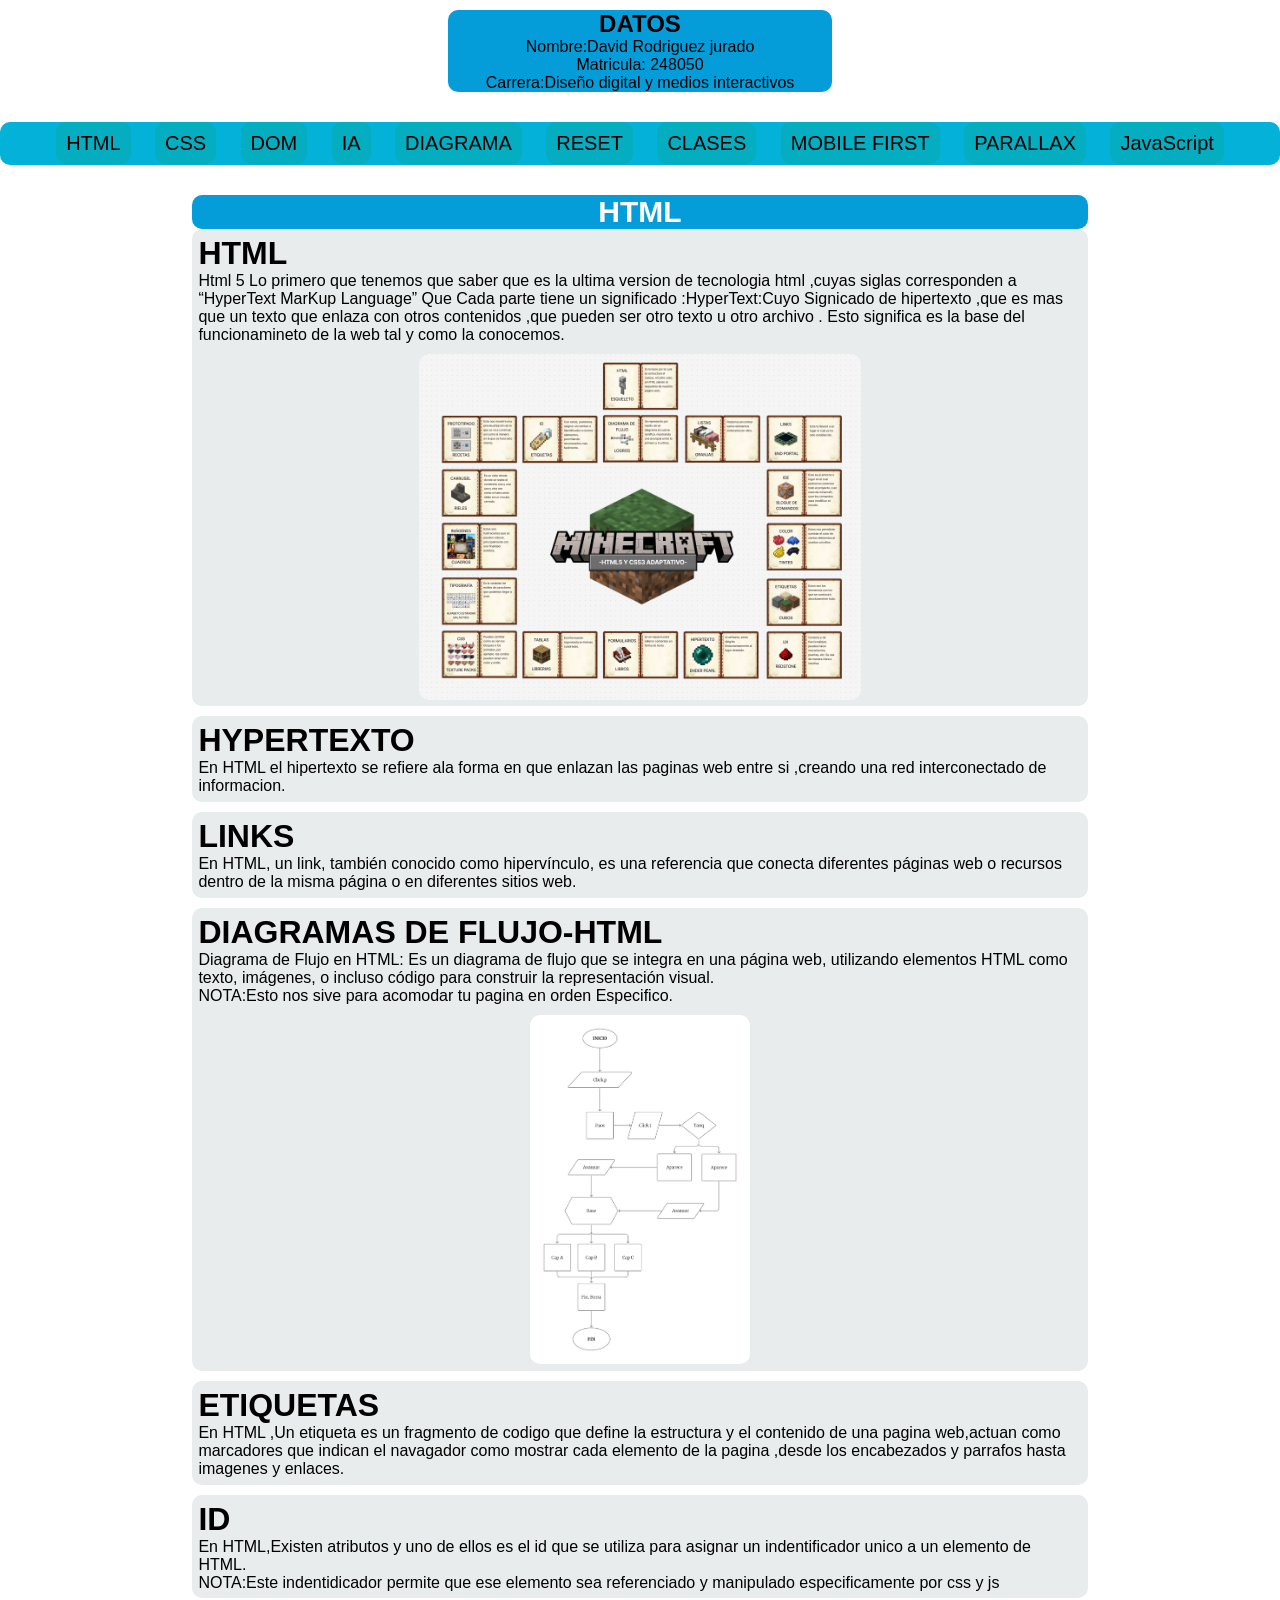
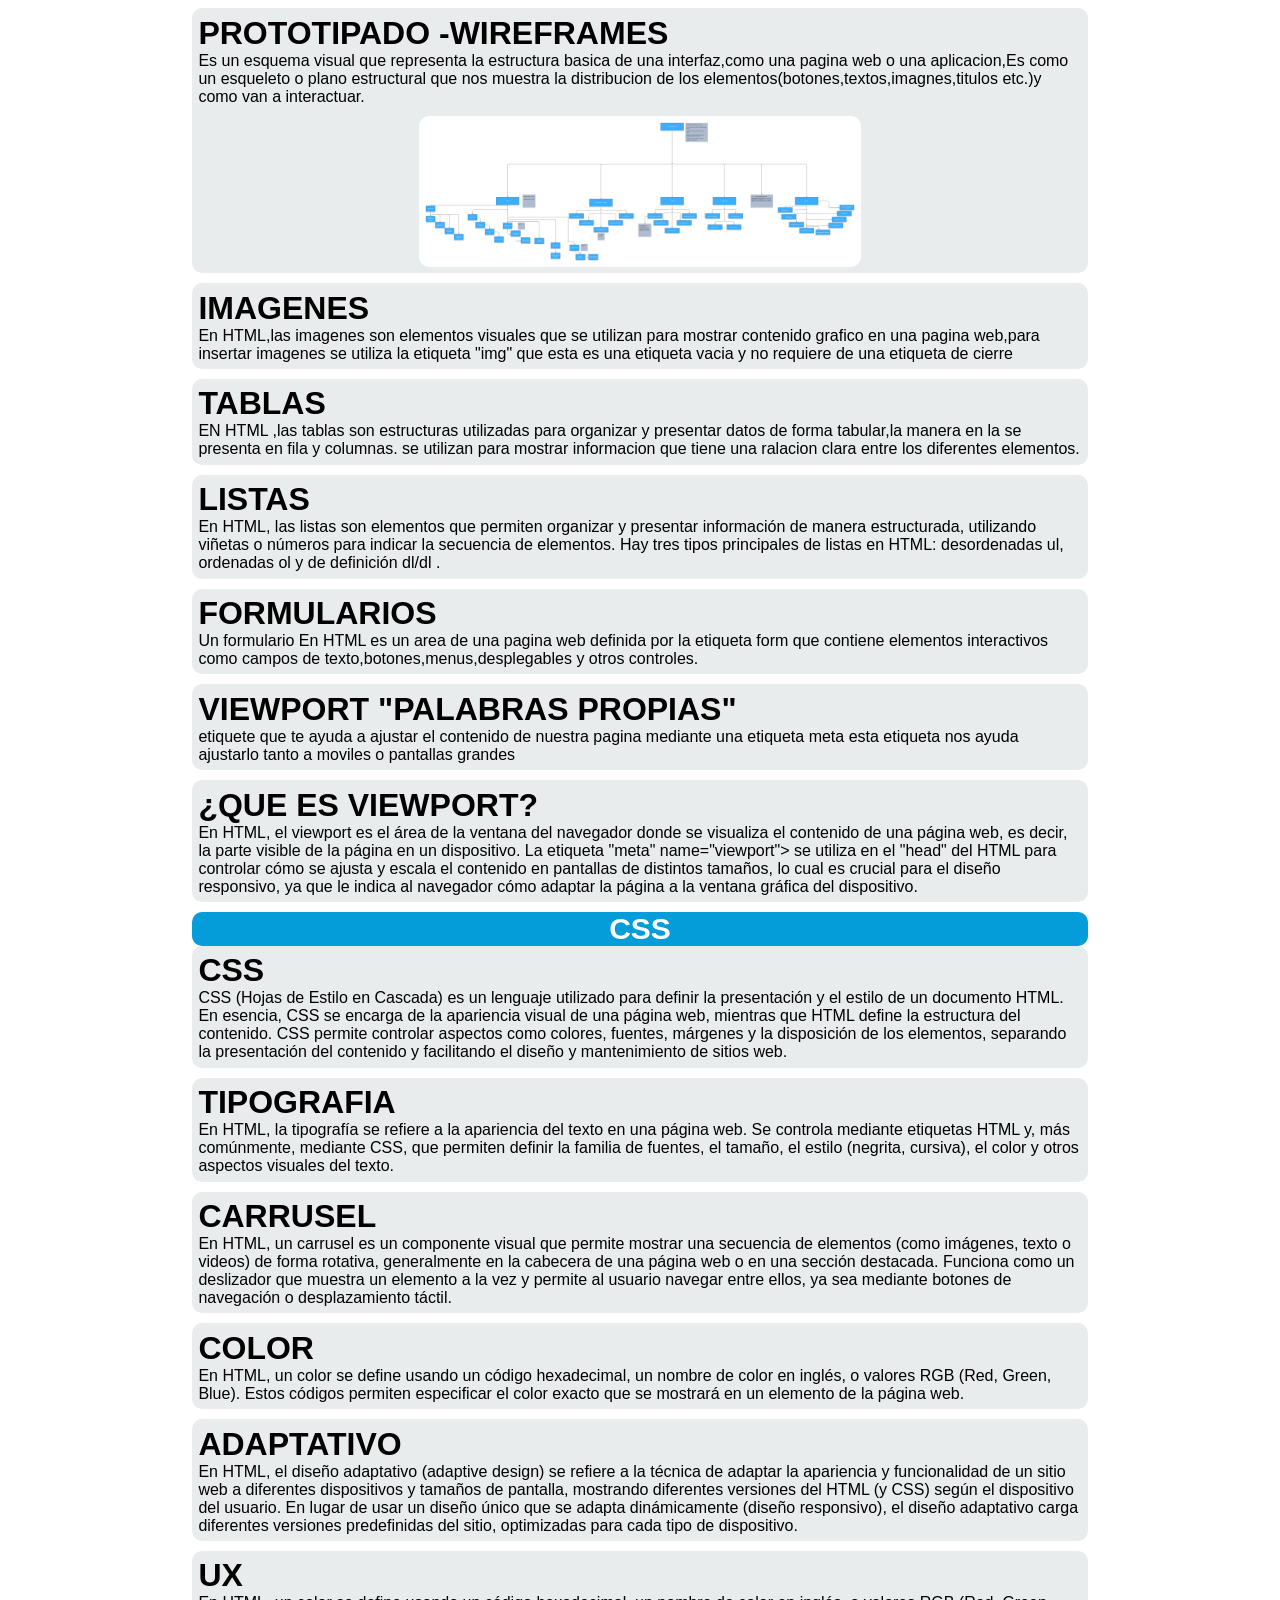
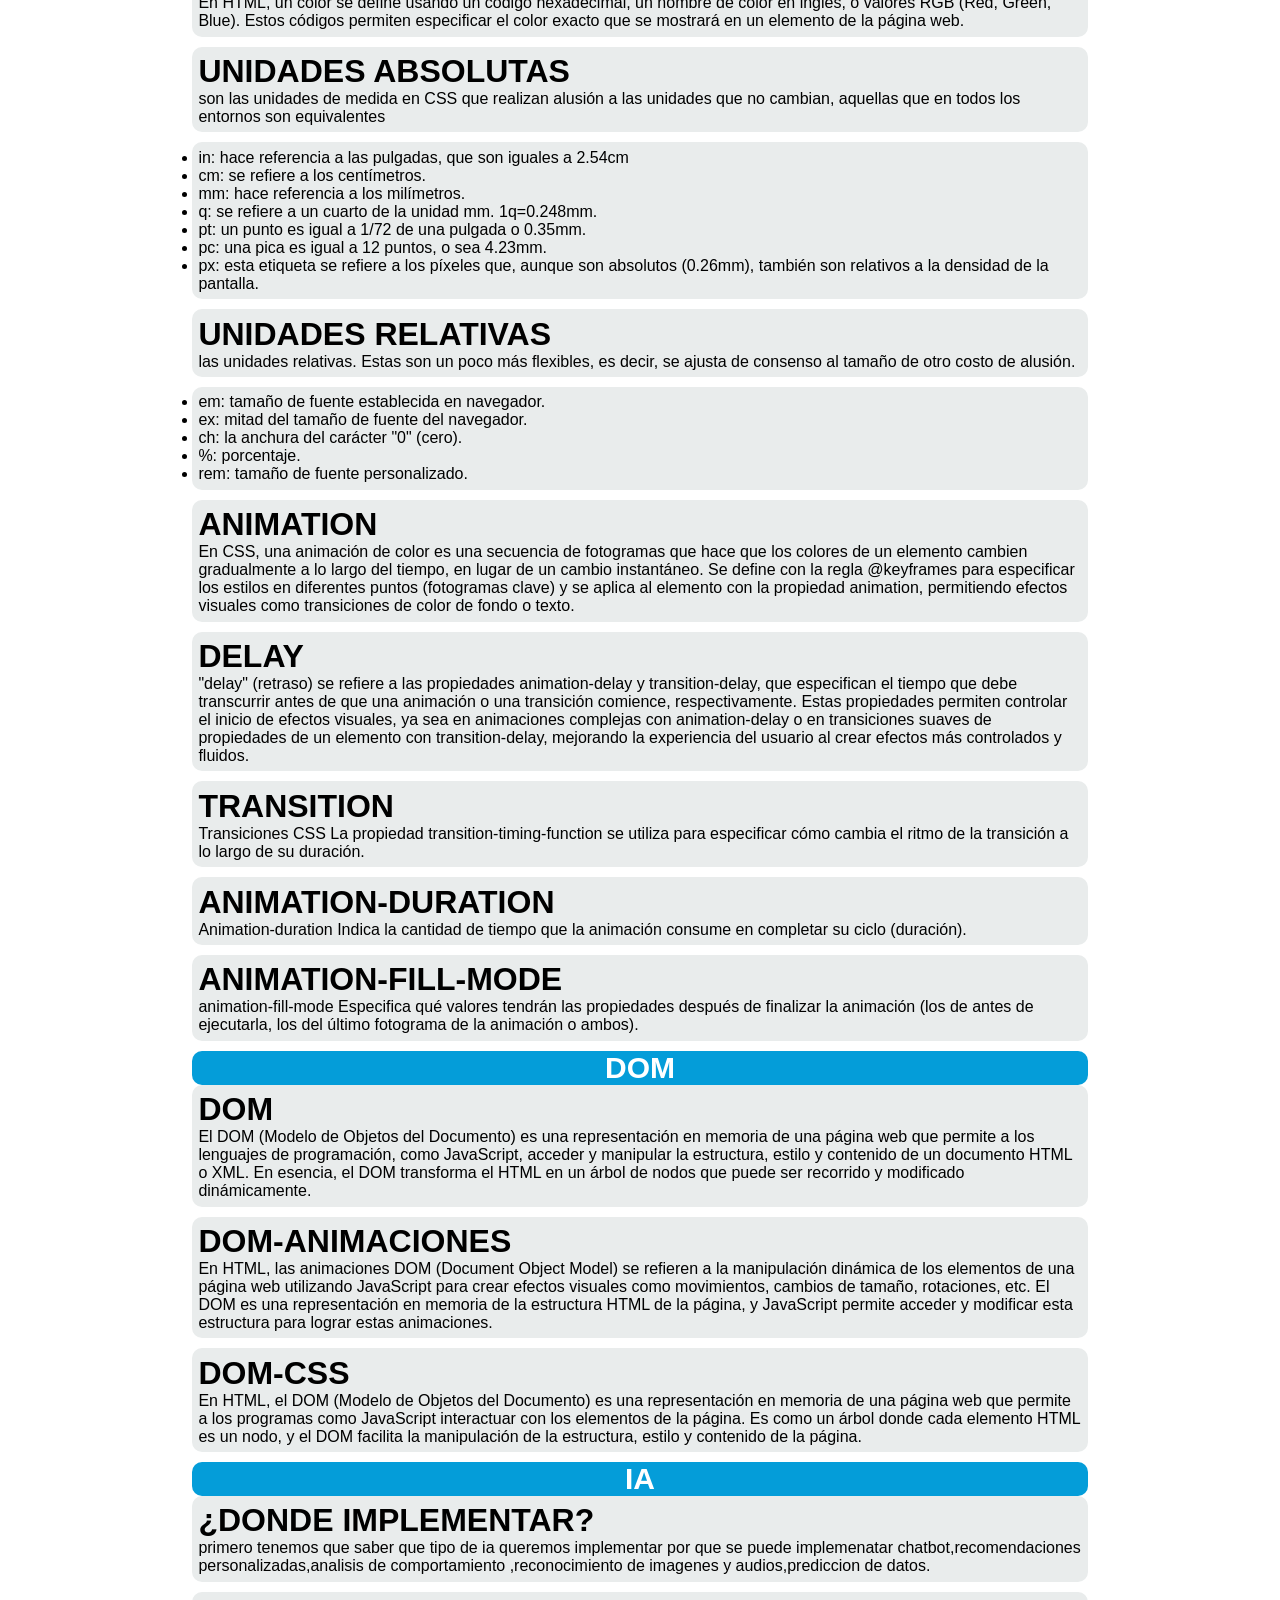
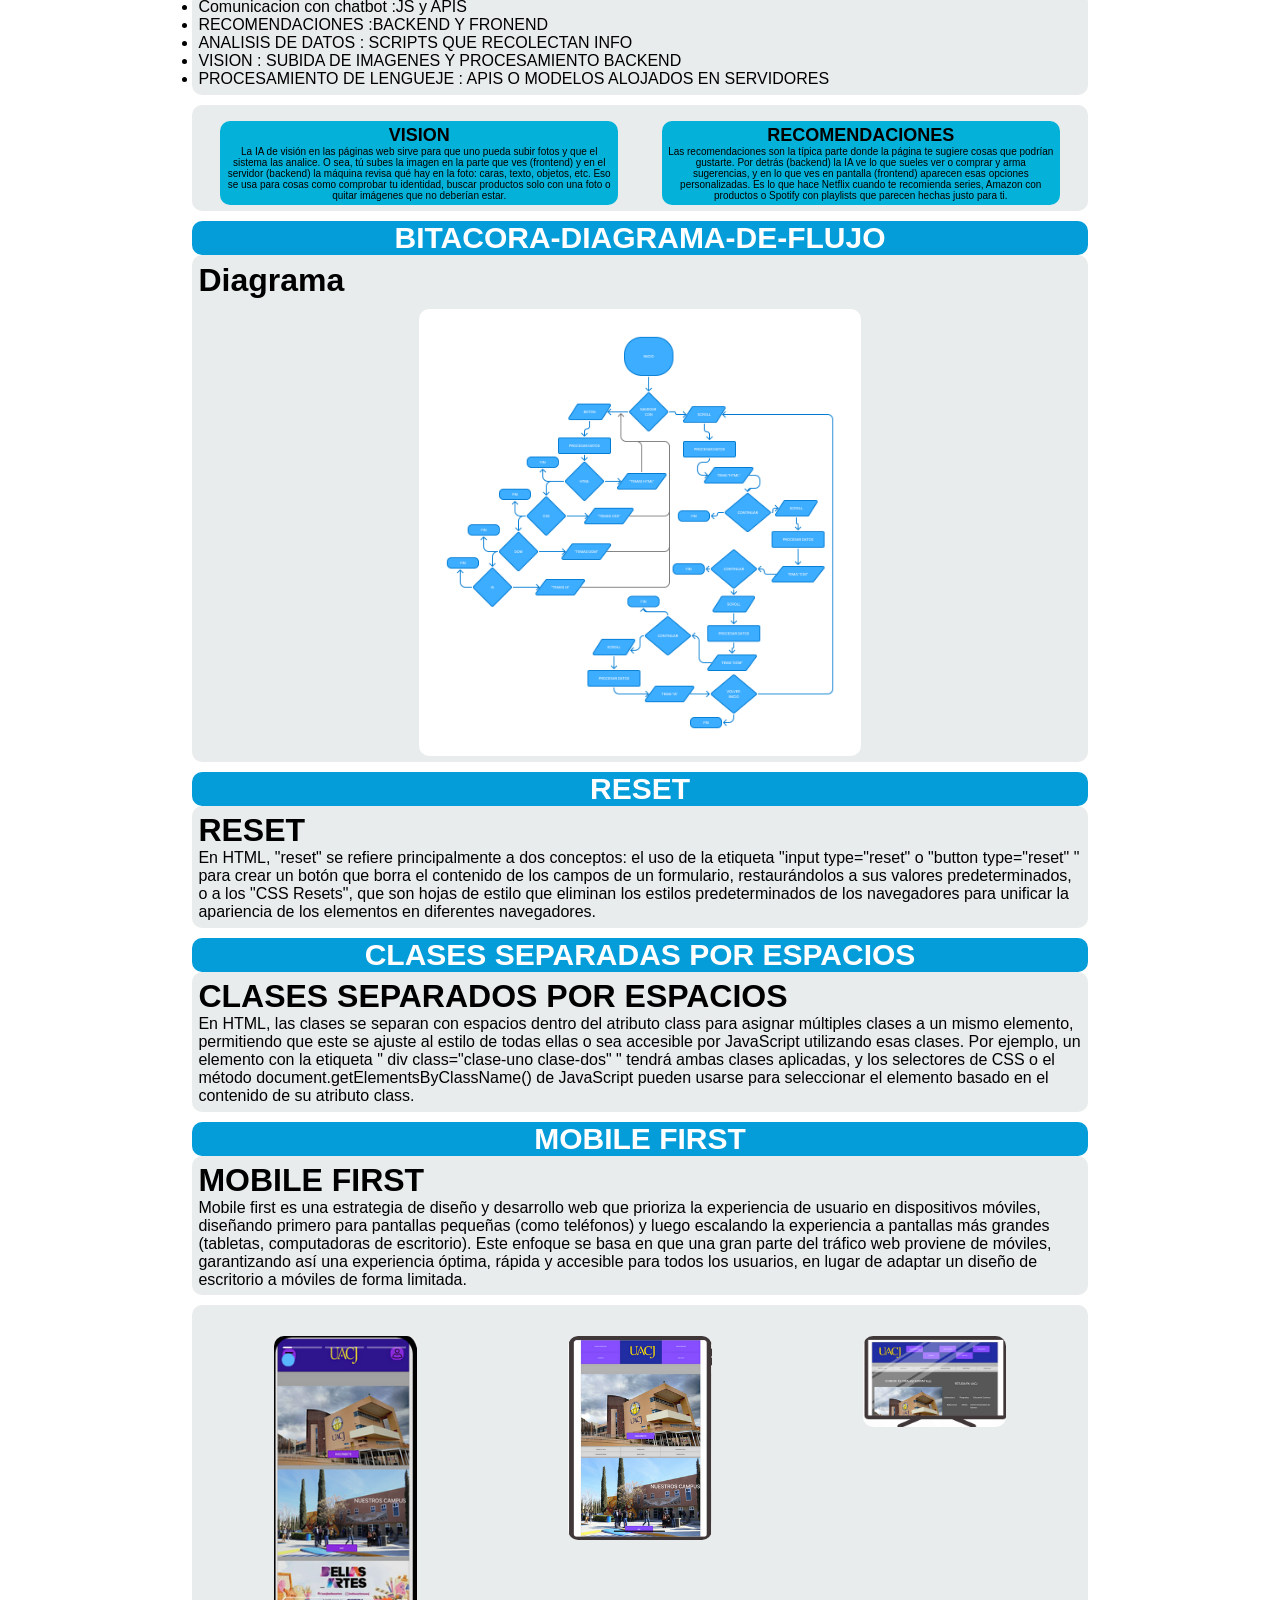
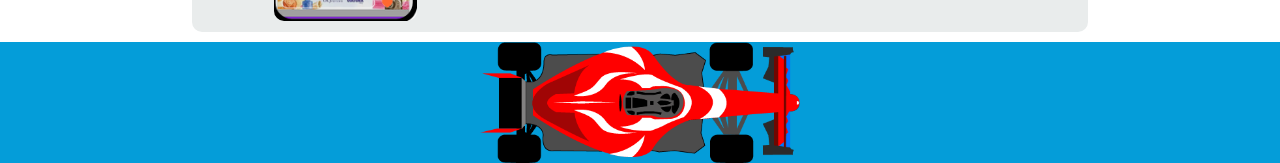
==== index.html @ cb49fbd7 "Update index.html" ====
<!DOCTYPE html>
<html lang="es">
<head>
    <meta charset="UTF-8">
    <meta name="viewport" content="width=device-width, initial-scale=1.0">
    <title>Bitacora-David Rodriguez jurado</title>
    <link rel="stylesheet" href="style.css">
    <link rel="shortcut icon" href="img/f1.ico" type="image/x-icon" >
</head>
<body>
    <header class="contenedor_datos">
        <h2>DATOS</h2>
        <P>Nombre:David Rodriguez jurado </P>
        <p>Matricula: 248050</p>
        <p>Carrera:Diseño digital y medios interactivos</p>
    </header>
    <nav class="menu_stiky">
        <div class="menu">
            <ul>
                <li><a href="#HTML" id="boton">HTML</a></li>
                <li><a href="#CSS"  id="boton">CSS</a></li>
                <li><a href="#DOM"  id="boton">DOM</a></li>
                <li><a href="#IA"   id="boton">IA</a></li>
                <li><a href="#BITA" id="boton">DIAGRAMA</a></li>
                <li><a href="#RESE" id="boton">RESET</a></li>
                <li><a href="#CLAS" id="boton">CLASES</a></li>
                <li><a href="#MOBILE" id="boton">MOBILE FIRST</a></li>
                <li><a href="parallax.html">PARALLAX</a></li>
                <li><a href="java.html">JavaScript</a></li>
                
            </ul>
        </div>
    </nav>

    <div class="contenedor_titulo" id="HTML">
        <h1>HTML</h1>
    </div>

    <div class="contenedor">
        <h1>HTML</h1>
        <P>Html 5 Lo primero que tenemos que saber que es la ultima version de tecnologia html ,cuyas siglas corresponden a “HyperText MarKup Language” Que  Cada parte tiene un significado :HyperText:Cuyo Signicado de hipertexto ,que es mas que un texto que enlaza con otros contenidos ,que pueden ser otro texto u otro archivo .
            Esto significa es la base del funcionamineto de la web tal y como la conocemos.</P>
            <a href="img/recopilacion.png"><img src="img/recopilacion.png" alt="Presentacion de temas recolectados" ></a>
    </div>

    <div class="contenedor">
        <h1>HYPERTEXTO</h1>
        <p>En HTML el hipertexto se refiere ala forma en que enlazan las paginas web entre si ,creando una red interconectado de informacion.</p>
    </div>

    <div class="contenedor">
        <h1>LINKS</h1>
        <p>En HTML, un link, también conocido como hipervínculo, es una referencia que conecta diferentes páginas web o recursos dentro de la misma página o en diferentes sitios web. </p>
    </div>

    <div class="contenedor">
        <h1>DIAGRAMAS DE FLUJO-HTML</h1>
        <p>Diagrama de Flujo en HTML: Es un diagrama de flujo que se integra en una página web, utilizando elementos HTML como texto, imágenes, o incluso código para construir la representación visual. </p>
        <p>NOTA:Esto nos  sive para acomodar tu pagina en orden Especifico.</p>
        <a href="img/Dia_flujo.png"><img src="img/Dia_flujo.png" alt="Diagrama de flujo" class="img1"></a>
    </div>

    <div class="contenedor">
        <h1>ETIQUETAS</h1>
        <p>En HTML ,Un etiqueta es un fragmento de codigo que define la estructura y el contenido de una pagina web,actuan como marcadores que indican el navagador como mostrar cada elemento de la pagina ,desde los encabezados y parrafos hasta imagenes y enlaces.</p>
    </div>

    <div class="contenedor">
        <h1>ID</h1>
        <p>En HTML,Existen atributos y uno de ellos es el id que se utiliza para asignar un indentificador unico a un elemento de HTML.</p>
        <P>NOTA:Este indentidicador permite que ese elemento sea referenciado y manipulado especificamente por css y js</P>
    </div>

    <div class="contenedor">
        <h1>PROTOTIPADO -WIREFRAMES</h1>
        <P>Es un esquema visual que representa la estructura basica de una interfaz,como una pagina web o una aplicacion,Es como un esqueleto o plano estructural que nos muestra la distribucion de los elementos(botones,textos,imagnes,titulos etc.)y como van a interactuar.</P>
        <a href="img/dia_arq.png"><img src="img/dia_arq.png" alt="Diagrama de arquitectura"></a>
    </div>

    <div class="contenedor">
        <h1>IMAGENES</h1>
        <P>En HTML,las imagenes son elementos visuales que se utilizan para mostrar contenido grafico en una pagina web,para insertar imagenes se utiliza la etiqueta "img" que esta es una etiqueta vacia  y no requiere de una etiqueta de cierre</P>
    </div>

    <div class="contenedor">
        <h1>TABLAS</h1>
        <P>EN HTML ,las tablas son estructuras utilizadas para organizar y presentar datos de forma tabular,la manera en la se presenta en fila y columnas.
           se utilizan para mostrar informacion que tiene una ralacion clara entre los diferentes elementos.
        </P>
    </div>

    <div class="contenedor">
        <h1>LISTAS</h1>
        <P>En HTML, las listas son elementos que permiten organizar y presentar información de manera estructurada, utilizando viñetas o números para indicar la secuencia de elementos. Hay tres tipos principales de listas en HTML: desordenadas ul, ordenadas ol y de definición dl/dl .</P>
    </div>

    <div class="contenedor">
        <h1>FORMULARIOS</h1>
        <p>Un formulario En HTML es un area de una pagina web definida por la etiqueta form que contiene  elementos interactivos como campos de texto,botones,menus,desplegables y otros controles.</p>
    </div>
        
    <div class="contenedor">
        <h1>VIEWPORT "PALABRAS PROPIAS"</h1>
        <p>etiquete que te ayuda a ajustar el contenido de nuestra pagina mediante una etiqueta meta  esta etiqueta nos ayuda ajustarlo tanto a moviles o pantallas grandes  </p>
    </div>

    <div class="contenedor">
        <h1>¿QUE ES VIEWPORT?</h1> 
        <p>En HTML, el viewport es el área de la ventana del navegador donde se visualiza el contenido de una página web, es decir, la parte visible de la página en un dispositivo. La etiqueta "meta" name="viewport"> se utiliza en el "head" del HTML para controlar cómo se ajusta y escala el contenido en pantallas de distintos tamaños, lo cual es crucial para el diseño responsivo, ya que le indica al navegador cómo adaptar la página a la ventana gráfica del dispositivo. </p>
    </div>

    <div class="contenedor_titulo" id="CSS">
        <h1>CSS</h1>
    </div>

    <div class="contenedor">
        <h1>CSS</h1>
        <p>CSS (Hojas de Estilo en Cascada) es un lenguaje utilizado para definir la presentación y el estilo de un documento HTML. En esencia, CSS se encarga de la apariencia visual de una página web, mientras que HTML define la estructura del contenido. CSS permite controlar aspectos como colores, fuentes, márgenes y la disposición de los elementos, separando la presentación del contenido y facilitando el diseño y mantenimiento de sitios web.</p>
    </div>

    <div class="contenedor">
        <h1>TIPOGRAFIA</h1>
        <p>En HTML, la tipografía se refiere a la apariencia del texto en una página web. Se controla mediante etiquetas HTML y, más comúnmente, mediante CSS, que permiten definir la familia de fuentes, el tamaño, el estilo (negrita, cursiva), el color y otros aspectos visuales del texto. </p>
    </div>

    <div class="contenedor">
        <h1>CARRUSEL</h1>
        <p>En HTML, un carrusel es un componente visual que permite mostrar una secuencia de elementos (como imágenes, texto o videos) de forma rotativa, generalmente en la cabecera de una página web o en una sección destacada. Funciona como un deslizador que muestra un elemento a la vez y permite al usuario navegar entre ellos, ya sea mediante botones de navegación o desplazamiento táctil. </p>
    </div>

    <div class="contenedor">
        <h1>COLOR</h1>
        <P>En HTML, un color se define usando un código hexadecimal, un nombre de color en inglés, o valores RGB (Red, Green, Blue). Estos códigos permiten especificar el color exacto que se mostrará en un elemento de la página web. </P>
    </div>
    
    <div class="contenedor">
        <h1>ADAPTATIVO</h1>
        <p>En HTML, el diseño adaptativo (adaptive design) se refiere a la técnica de adaptar la apariencia y funcionalidad de un sitio web a diferentes dispositivos y tamaños de pantalla, mostrando diferentes versiones del HTML (y CSS) según el dispositivo del usuario. En lugar de usar un diseño único que se adapta dinámicamente (diseño responsivo), el diseño adaptativo carga diferentes versiones predefinidas del sitio, optimizadas para cada tipo de dispositivo. </p>
    </div>

    <div class="contenedor">
        <h1>UX</h1>
        <P>En HTML, un color se define usando un código hexadecimal, un nombre de color en inglés, o valores RGB (Red, Green, Blue). Estos códigos permiten especificar el color exacto que se mostrará en un elemento de la página web.</P> 
    </div>


        <div class="contenedor">
        <h1>UNIDADES ABSOLUTAS</h1>
        <P>son las unidades de medida en CSS que realizan alusión a las unidades que no cambian, aquellas que en todos los entornos son equivalentes</P>
    </div>
        <div class="contenedor">
        <ul class="">
            <li>in: hace referencia a las pulgadas, que son iguales a 2.54cm</li>
            <li>cm: se refiere a los centímetros.</li>
            <li>mm: hace referencia a los milímetros.</li>
            <li>q: se refiere a un cuarto de la unidad mm. 1q=0.248mm.</li>
            <li>pt: un punto es igual a 1/72 de una pulgada o 0.35mm.</li>
            <li>pc: una pica es igual a 12 puntos, o sea 4.23mm.</li>
            <li>px: esta etiqueta se refiere a los píxeles que, aunque son absolutos (0.26mm), también son relativos a la densidad de la pantalla.</li>

        </ul>
    </div>

        <div class="contenedor">
        <h1>UNIDADES RELATIVAS</h1>
        <P>las unidades relativas. Estas son un poco más flexibles, es decir, se ajusta de consenso al tamaño de otro costo de alusión.</P>
    </div>
        <div class="contenedor">
        <ul class="">
            <li>em: tamaño de fuente establecida en navegador.</li>
            <li>ex: mitad del tamaño de fuente del navegador.</li>
            <li>ch: la anchura del carácter "0" (cero).</li>
            <li>%: porcentaje.</li>
            <li>rem: tamaño de fuente personalizado.</li>
        </ul>
    </div>

    <div class="contenedor">
        <h1>ANIMATION</h1>
        <P>En CSS, una animación de color es una secuencia de fotogramas que hace que los colores de un elemento cambien gradualmente a lo largo del tiempo, en lugar de un cambio instantáneo. Se define con la regla @keyframes para especificar los estilos en diferentes puntos (fotogramas clave) y se aplica al elemento con la propiedad animation, permitiendo efectos visuales como transiciones de color de fondo o texto. </P>
    </div>
    <div class="contenedor">
        <h1>DELAY</h1>
        <P>"delay" (retraso) se refiere a las propiedades animation-delay y transition-delay, que especifican el tiempo que debe transcurrir antes de que una animación o una transición comience, respectivamente. Estas propiedades permiten controlar el inicio de efectos visuales, ya sea en animaciones complejas con animation-delay o en transiciones suaves de propiedades de un elemento con transition-delay, mejorando la experiencia del usuario al crear efectos más controlados y fluidos.</P>
    </div>

    <div class="contenedor">
        <h1>TRANSITION</h1>
        <P>Transiciones CSS La propiedad transition-timing-function se utiliza para especificar cómo cambia el ritmo de la transición a lo largo de su duración.</P>
    </div>



    <div class="contenedor">
        <h1>ANIMATION-DURATION</h1>
        <P> Animation-duration Indica la cantidad de tiempo que la animación consume en completar su ciclo (duración).</P>
    </div>



    <div class="contenedor">
        <h1>ANIMATION-FILL-MODE</h1>
        <P>animation-fill-mode Especifica qué valores tendrán las propiedades después de finalizar la animación (los de antes de ejecutarla, los del último fotograma de la animación o ambos).</P>
    </div>



    <div class="contenedor_titulo" id="DOM">
        <h1>DOM</h1>
    </div>
    <div class="contenedor">
        <h1>DOM</h1>
        <p>El DOM (Modelo de Objetos del Documento) es una representación en memoria de una página web que permite a los lenguajes de programación, como JavaScript, acceder y manipular la estructura, estilo y contenido de un documento HTML o XML. En esencia, el DOM transforma el HTML en un árbol de nodos que puede ser recorrido y modificado dinámicamente. </p>
    </div>
    <div class="contenedor">
        <h1>DOM-ANIMACIONES</h1>
        <P>En HTML, las animaciones DOM (Document Object Model) se refieren a la manipulación dinámica de los elementos de una página web utilizando JavaScript para crear efectos visuales como movimientos, cambios de tamaño, rotaciones, etc. El DOM es una representación en memoria de la estructura HTML de la página, y JavaScript permite acceder y modificar esta estructura para lograr estas animaciones. </P>
    </div>

    <div class="contenedor">
        <h1>DOM-CSS</h1>
        <p>En HTML, el DOM (Modelo de Objetos del Documento) es una representación en memoria de una página web que permite a los programas como JavaScript interactuar con los elementos de la página. Es como un árbol donde cada elemento HTML es un nodo, y el DOM facilita la manipulación de la estructura, estilo y contenido de la página. </p>
    </div>



    <div class="contenedor_titulo" id="IA">
        <h1>IA</h1>
    </div>
    <div class="contenedor">
        <h1>¿DONDE IMPLEMENTAR?</h1>
        <p>primero tenemos que saber que tipo de ia queremos implementar por que se puede implemenatar chatbot,recomendaciones personalizadas,analisis de comportamiento ,reconocimiento de imagenes y audios,prediccion de datos. </p>
    </div>
    <div class="contenedor">
        <ul class="">
            <li>Comunicacion con chatbot :JS y APIS</li>
            <li>RECOMENDACIONES :BACKEND Y FRONEND</li>
            <li>ANALISIS DE DATOS : SCRIPTS QUE RECOLECTAN INFO</li>
            <li>VISION : SUBIDA DE IMAGENES Y PROCESAMIENTO BACKEND</li>
            <li>PROCESAMIENTO DE LENGUEJE : APIS O MODELOS ALOJADOS EN SERVIDORES</li>

        </ul>
    </div>


    <div class="contenedor_sec">
        <div class="minicontenedores">
            <h1>VISION</h1>
            <P>La IA de visión en las páginas web sirve para que uno pueda subir fotos y que el sistema las analice. O sea, tú subes la imagen en la parte que ves (frontend) y en el servidor (backend) la máquina revisa qué hay en la foto: caras, texto, objetos, etc. Eso se usa para cosas como comprobar tu identidad, buscar productos solo con una foto o quitar imágenes que no deberían estar.</P>

        </div>
        <div class="minicontenedores">
            <h1>RECOMENDACIONES</h1>
            <P>Las recomendaciones son la típica parte donde la página te sugiere cosas que podrían gustarte. Por detrás (backend) la IA ve lo que sueles ver o comprar y arma sugerencias, y en lo que ves en pantalla (frontend) aparecen esas opciones personalizadas. Es lo que hace Netflix cuando te recomienda series, Amazon con productos o Spotify con playlists que parecen hechas justo para ti.</P>
        </div>
    </div>


    <div class="contenedor_titulo" id="BITA">
        <h1>BITACORA-DIAGRAMA-DE-FLUJO</h1>
    </div>
    <div class="contenedor">
        <h1>Diagrama</h1>
        <a href="img/Dia_bita.png"><img src="img/Dia_bita.png" alt="Diagrama de flujo de la bitacora"></a>
    </div>



    <div class="contenedor_titulo" id="RESE">
        <h1>RESET</h1>
    </div>
    <div class="contenedor">
        <h1>RESET</h1>
        <p>En HTML, "reset" se refiere principalmente a dos conceptos: el uso de la etiqueta "input type="reset" o "button type="reset" " para crear un botón que borra el contenido de los campos de un formulario, restaurándolos a sus valores predeterminados, o a los "CSS Resets", que son hojas de estilo que eliminan los estilos predeterminados de los navegadores para unificar la apariencia de los elementos en diferentes navegadores.</p>
    </div>


    <div class="contenedor_titulo" id="CLAS">
        <h1>CLASES SEPARADAS POR ESPACIOS</h1>
    </div>
    <div class="contenedor">
        <h1>CLASES SEPARADOS POR ESPACIOS</h1>
        <P>En HTML, las clases se separan con espacios dentro del atributo class para asignar múltiples clases a un mismo elemento, permitiendo que este se ajuste al estilo de todas ellas o sea accesible por JavaScript utilizando esas clases. Por ejemplo, un elemento con la etiqueta " div class="clase-uno clase-dos" " tendrá ambas clases aplicadas, y los selectores de CSS o el método document.getElementsByClassName() de JavaScript pueden usarse para seleccionar el elemento basado en el contenido de su atributo class.</P>    
    </div>


    <div class="contenedor_titulo" id="MOBILE">
        <h1>MOBILE FIRST</h1>
    </div>
    <div class="contenedor">
        <h1>MOBILE FIRST</h1>
        <p>Mobile first es una estrategia de diseño y desarrollo web que prioriza la experiencia de usuario en dispositivos móviles, diseñando primero para pantallas pequeñas (como teléfonos) y luego escalando la experiencia a pantallas más grandes (tabletas, computadoras de escritorio). Este enfoque se basa en que una gran parte del tráfico web proviene de móviles, garantizando así una experiencia óptima, rápida y accesible para todos los usuarios, en lugar de adaptar un diseño de escritorio a móviles de forma limitada. 
</p>   
    </div>

        <div class="contenedor_sec">
        <div class="minicontenedores2">
            <img src="img/mockupcel.png" alt="mockup de la pagina en celular" id="img1">
        </div>

        <div class="minicontenedores2">
            <img src="img/mockuptabl.png" alt="mockup de la pagina en celular" id="img1">
        </div>

        <div class="minicontenedores2">
            <img src="img/mockupcom.png" alt="mockup de la pagina en celular" id="img1">
        </div>
    </div>



</body>


<footer>
    <img src="img/f1logo.png" alt="" class="img1">
</footer>
</html>
---- style.css ----
*{
            font-family: Arial, Helvetica, sans-serif;
            margin: 0;
            padding: 0;
            box-sizing: border-box;
        }
 
        @property --barras {
            syntax: "<color>";
            inherits: true;
            initial-value: #049DD9;
        }
        @property --barras_secundarias {
            syntax: "<color>";
            inherits: true;
            initial-value: #04B2D9;
        }
        @property --botones {
            syntax: "<color>";
            inherits: true;
            initial-value: #04ADBF;
        }
        @property --botones_secundarias {
            syntax: "<color>";
            inherits: true;
            initial-value: #8C7503;
        }
        /*************CELULAR****************/
        @media (min-width:448px) {
        .contenedor_datos{
            width:90%;
            height: 20%;
            background-color:var(--barras);
            margin-left: auto;
            margin-right: auto;
            border-radius: 10px;
            text-align: center;        
        }
                .menu_stiky{
            position: sticky;
            top: 0;
            z-index: 1;
        }
        .menu{
           
            width: 100%;
            height: auto;
            background-color: var(--barras_secundarias);
            overflow: hidden;
            border-radius: 10px;
            top: 0;
            align-items: center;
            margin-top: 10px;
            margin-bottom: 10px;

           
        }
        .menu ul{
            padding: 0px;
            list-style: none;
            padding: 0;
            justify-content: center;
            text-align: center;
            margin: 10px;
        }
        .menu ul li{
                   
            display:inline-table;
            margin: 1%;
           
        }
        .menu a{
            text-decoration: none;
            color:black ;
            font-size:auto;
            border-radius: 10px;
            background-color: var(--botones);
            transition: background-color 0.5s;
            padding: 5px;
           
        }
        .menu  a:hover{
            width: 140px;
            background-color: var(--botones_secundarias);
            color: wheat;
        }        
       
        .contenedor_titulo{
            width: 70%;
            height: 80%;
            background-color: var(--barras);
            margin-left: auto;
            margin-right: auto;
            color:white;
            text-align: center;
            border-radius: 10px;
            font-size: 15px;
           
        }
        .contenedor{
            width: 70%;
            height: 80%;
            background-color: rgb(233, 236, 236);
            display: block;
            margin-left: auto;
            margin-right: auto;
            border-radius: 10px;
            padding: 0.5%;
            margin-bottom: 10px;
        }
                img{
            margin-left: auto;
            margin-right: auto;
            margin-top: 10px;
            border-radius: 10px;
            width: 50%;
            height: 80%;
            position: static;
            display: block;
        }
        .img1{
            margin-left: auto;
            margin-right: auto;
            margin-top: 10px;
            border-radius: 10px;
            width: 25%;
            height: 20%;
            position: static;
            display: block;
        }
        .contenedor_sec{
           
            width: 70%;
            height: 80%;
            background-color: rgb(233, 236, 236);
            display: flex;
            margin-left: auto;
            margin-right: auto;
            border-radius: 10px;
            padding: 0.5%;
            margin-bottom: 10px;
           
        }
 
        .contenedor_sec{
           
            width: 70%;
            height: 80%;
            background-color: rgb(233, 236, 236);
            display: flex;
            margin-left: auto;
            margin-right: auto;
            border-radius: 10px;
            padding: 0.5%;
            margin-bottom: 10px;
           
        }
        .minicontenedores{
            width: 45%;
            height: 20%;
            background-color:var(--barras_secundarias);
            display: inline-block;
            margin: 10px;
            margin-left:auto;
            margin-right: auto;
            border-radius: 10px;
            padding: 4px;
            margin-bottom: auto;
            text-align: center;
           
        }
                  .minicontenedores2{
            width: 45%;
            height: 20%;
            display: inline-block;
            margin: 10px;
            margin-left:auto;
            margin-right: auto;
            border-radius: 10px;
            padding: 4px;
            margin-bottom: auto;
            text-align: center;
           
        }
        .minicontenedores {
            font-size: 10px;
        }
        .minicontenedores h1{
            font-size: 12px;
        }
            .parallax {
                position: relative;
                height: 100vh;
                overflow: hidden;
                }

            .fondo {
                background: url(img/castillo.png) no-repeat center center/cover;
                position: fixed;
                width: 100%;
                height: 100%;
                z-index: -3;
                }
            .capa1 {
                    background: url(img/rayo.png) no-repeat center center/cover;
                        width: 140vw;
                        height: 100%;  
                    z-index: -2;

                }
            .capa2 {
                background: url(img/zenitsu.png) no-repeat center/cover;
                position: fixed;
                top: 1%;
                width: 100%;
                height: 100%;
                z-index: -1;
                margin: 0%;
                }



            .boton_es {
                position: fixed; 
                top: 10px;       
                left: 10px;      
                background-color: transparent; 
                border: 2px solid #000; 
                color: #000; 
                padding: 10px 15px;
                font-size: 1rem;
                border-radius: 8px;
                cursor: pointer;
                transition: 0.3s ease;
                }
            .boton_es a{
                    text-decoration: none;
                    color: rgb(115, 116, 116);
                }
            .boton_es:hover {
                background-color: rgba(0, 0, 0, 0.1);
                }
        }












        /*************TABLET********************/
        @media (min-width: 768px){
        .contenedor_datos{
            width:50%;
            height: 20%;
            background-color:var(--barras);
            margin-left: auto;
            margin-right: auto;
            border-radius: 10px;
            text-align: center;        
        }
            .menu_stiky{
            position: sticky;
            top: 0;
            z-index: 1;
        }
        .menu{
           
            width: 100%;
            height: auto;
            background-color: var(--barras_secundarias);
            position: sticky;
            overflow: hidden;
            border-radius: 10px;
            top: 0;
            margin-top: 20px;
            margin-bottom: 20px;
        }
        .menu ul{
            padding: 10px;
            list-style: none;
            padding: 0;
            margin: 10px;
            text-align: center;
        }
        .menu ul li{
            display:inline-table;
            margin: 1%;
        }
        .menu a{
            text-decoration: none;
            color:black ;
            font-size: 20px;
            margin: auto;
            margin-left: auto;
            margin-right: auto;
            margin-top: auto;
            border-radius: 10px;
            background-color: var(--botones);
            transition: background-color 0.5s;
           
        }
        .menu  a:hover{
            width: 140px;
            background-color: var(--botones_secundarias);
            color: wheat;
        }        
       
        .contenedor_titulo{
            width: 70%;
            height: 80%;
            background-color: var(--barras);
            margin-left: auto;
            margin-right: auto;
            color:white;
            text-align: center;
            border-radius: 10px;
           
        }
        .contenedor{
            width: 70%;
            height: 80%;
            background-color: rgb(233, 236, 236);
            display: block;
            margin-left: auto;
            margin-right: auto;
            border-radius: 10px;
            padding: 0.5%;
            margin-bottom: 10px;
        }
                img{
            margin-left: auto;
            margin-right: auto;
            margin-top: 10px;
            border-radius: 10px;
            width: 50%;
            height: 80%;
            position: static;
            display: block;
        }
        .img1{
            margin-left: auto;
            margin-right: auto;
            margin-top: 10px;
            border-radius: 10px;
            width: 25%;
            height: 20%;
            position: static;
            display: block;
        }
        .contenedor_sec{
           
            width: 70%;
            height: 80%;
            background-color: rgb(233, 236, 236);
            display: flex;
            margin-left: auto;
            margin-right: auto;
            border-radius: 10px;
            padding: 0.5%;
            margin-bottom: 10px;
           
        }
 
        .contenedor_sec{
           
            width: 70%;
            height: 80%;
            background-color: rgb(233, 236, 236);
            display: flex;
            margin-left: auto;
            margin-right: auto;
            border-radius: 10px;
            padding: 0.5%;
            margin-bottom: 10px;
           
        }
        .minicontenedores{
            width: 45%;
            height: 20%;
            background-color:var(--barras_secundarias);
            display: inline-block;
            margin: 10px;
            margin-left:auto;
            margin-right: auto;
            border-radius: 10px;
            padding: 4px;
            margin-bottom: auto;
            text-align: center;
           
        }
          .minicontenedores2{
            width: 45%;
            height: 20%;
            display: inline-block;
            margin: 10px;
            margin-left:auto;
            margin-right: auto;
            border-radius: 10px;
            padding: 4px;
            margin-bottom: auto;
            text-align: center;
           
        }
        .minicontenedores h1{
            font-size: 18px;
        }
            .parallax {
                position: relative;
                height: 100vh;
                overflow: hidden;
            }

            .fondo {
                background: url(img/castillo.png) no-repeat center center/cover;
                position: fixed;
                width: 100%;
                height: 100%;
                z-index: -3;
            }
            .capa1 {
                    background: url(img/rayo.png) no-repeat center center/cover;
                        width: 120vw;
                        height: 100%;  
                    z-index: -2;

             }
            .capa2 {
                background: url(img/zenitsu.png) no-repeat center/cover;
                position: fixed;
                top: 1%;
                width: 100%;
                height: 100%;
                z-index: -1;
                margin: 0%;
            }



    .boton_es {
      position: fixed; 
      top: 1px;       
      left: 1px;      
      background-color: transparent; 
      border: 2px solid #000; 
      color: #000; 
      padding: 10px 15px;
      font-size: 1rem;
      border-radius: 8px;
      cursor: pointer;
      transition: 0.3s ease;
    }
    .boton_es a{
        text-decoration: none;
        color: rgb(115, 116, 116);
    }
    .boton_es:hover {
     background-color: rgba(0, 0, 0, 0.1);
    }





        }
 
 
 
 
 
        /*********************COMPUTADORA***********************/
        @media (min-width: 1024px){
       
       
        .contenedor_datos{
            width:30%;
            height: 40%;
            background-color:var(--barras);
            margin-left: auto;
            margin-right: auto;
            border-radius: 10px;
            text-align: center; 
            margin-top: 10px;       
        }
        .menu_stiky{
            position: sticky;
            top: 0;
            z-index: 1;
        }
        .menu{
           
            width: 100%;
            height: 35%;
            background-color: var(--barras_secundarias);
            position: sticky;
            overflow: hidden;
            top: 0;
            margin-top: 30px;
            margin-bottom: 30px;
           
        }
        .menu ul{
            padding: 10px;
            list-style: none;
            padding: 0;
            margin: 10px;
            text-align: center;
        }
        .menu ul li{
                   
            display: inline;
            margin: 10px;
           
        }
        .menu a{
            text-decoration: none;
            color:black ;
            font-size: 20px;
            margin: auto;
            margin-left: auto;
            margin-right: auto;
            padding: 10px;
            border-radius: 10px;
            background-color: var(--botones);
            transition: background-color 0.5s;
           
        }
        .menu  a:hover{
            width: 140px;
            background-color: var(--botones_secundarias);
            color: wheat;
        }
        .contenedor_titulo{
            width: 70%;
            height: 80%;
            background-color: var(--barras);
            margin-left: auto;
            margin-right: auto;
            color:white;
            text-align: center;
            border-radius: 10px;
           
        }
        .contenedor{
            width: 70%;
            height: 80%;
            background-color: rgb(233, 236, 236);
            display: block;
            margin-left: auto;
            margin-right: auto;
            border-radius: 10px;
            padding: 0.5%;
            margin-bottom: 10px;
        }
        img{
            margin-left: auto;
            margin-right: auto;
            margin-top: 10px;
            border-radius: 10px;
            width: 50%;
            height: 80%;
            position: static;
            display: block;
        }
        .img1{
            margin-left: auto;
            margin-right: auto;
            margin-top: 10px;
            border-radius: 10px;
            width: 25%;
            height: 20%;
            position: static;
            display: block;
        }
        .contenedor_sec{
            width: 70%;
            height: 80%;
            background-color: rgb(233, 236, 236);
            display: flex;
            margin-left: auto;
            margin-right: auto;
            border-radius: 10px;
            padding: 0.5%;
            margin-bottom: 10px;
           
        }
        .minicontenedores{
            width: 45%;
            height: 20%;
            background-color:var(--barras_secundarias);
            display: inline-block;
            margin: 10px;
            margin-left:auto;
            margin-right: auto;
            border-radius: 10px;
            padding: 4px;
            margin-bottom: auto;
            text-align: center;
           
        }
            .minicontenedores2{
            width: 45%;
            height: 20%;
            display: inline-block;
            margin: 10px;
            margin-left:auto;
            margin-right: auto;
            border-radius: 10px;
            padding: 4px;
            margin-bottom: auto;
            text-align: center;
           
        }
        footer{
            background-color: var(--barras);
            width: 100%;
            height: 100%;

        }

    .parallax {
      position: relative;
      height: 100vh;
      overflow: hidden;
    }

    .fondo {
      background: url(img/castillo.png) no-repeat center center/cover;
      position: fixed;
      width: 100%;
      height: 100%;
      z-index: -3;
    }
    .capa1 {
        background: url(img/rayo.png) no-repeat center center/cover;
        width: 100vw;
        height: 100%;
        z-index: -2;

    }
    .capa2 {
      background: url(img/zenitsu.png) no-repeat center/cover;
      position: fixed;
      top: 1%;
      width: 100%;
      height: 100%;
      z-index: -1;
      margin: 0%;
    }



    .boton_es {
      position: fixed; 
      top: 10px;       
      left: 10px;      
      background-color: transparent; 
      border: 2px solid #000; 
      color: #000; 
      padding: 10px 15px;
      font-size: 1rem;
      border-radius: 8px;
      cursor: pointer;
      transition: 0.3s ease;
    }
    .boton_es a{
        text-decoration: none;
        color: rgb(115, 116, 116);
    }
    .boton_es:hover {
     background-color: rgba(0, 0, 0, 0.1);
    }

}
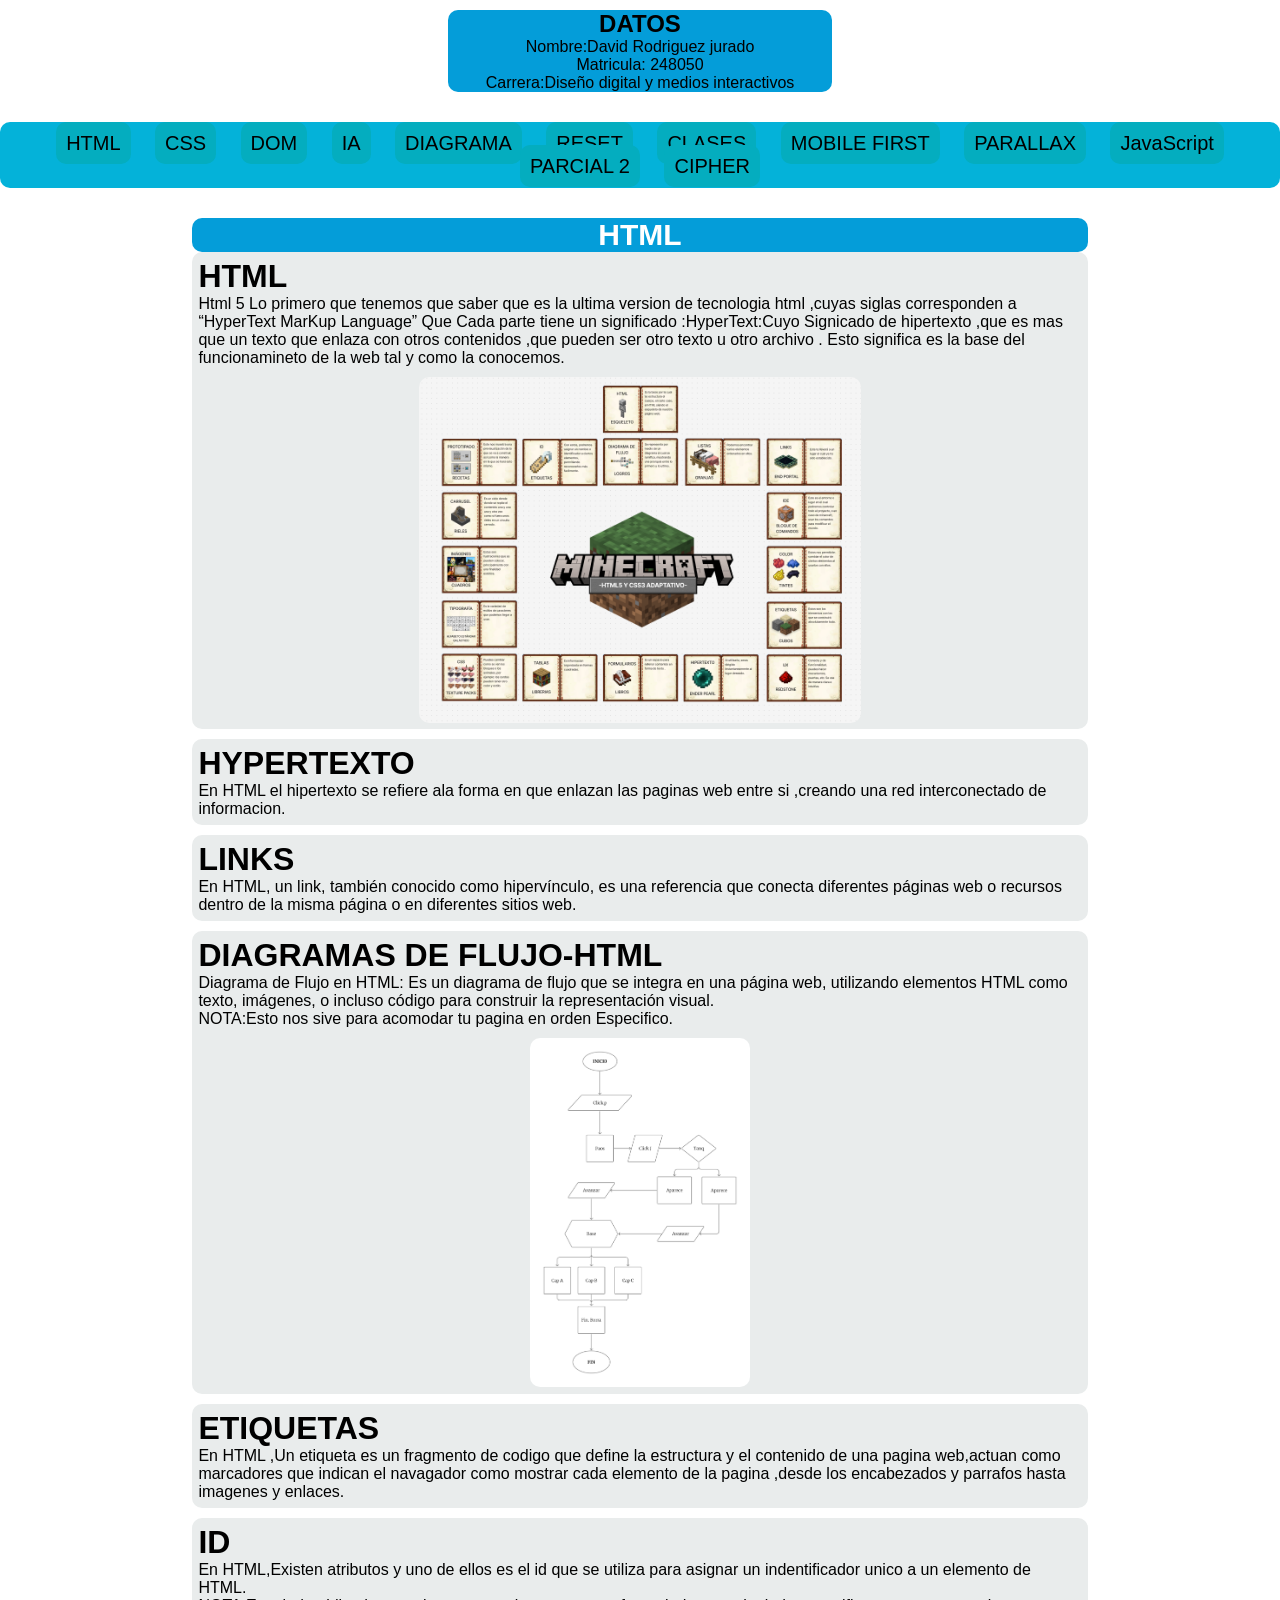
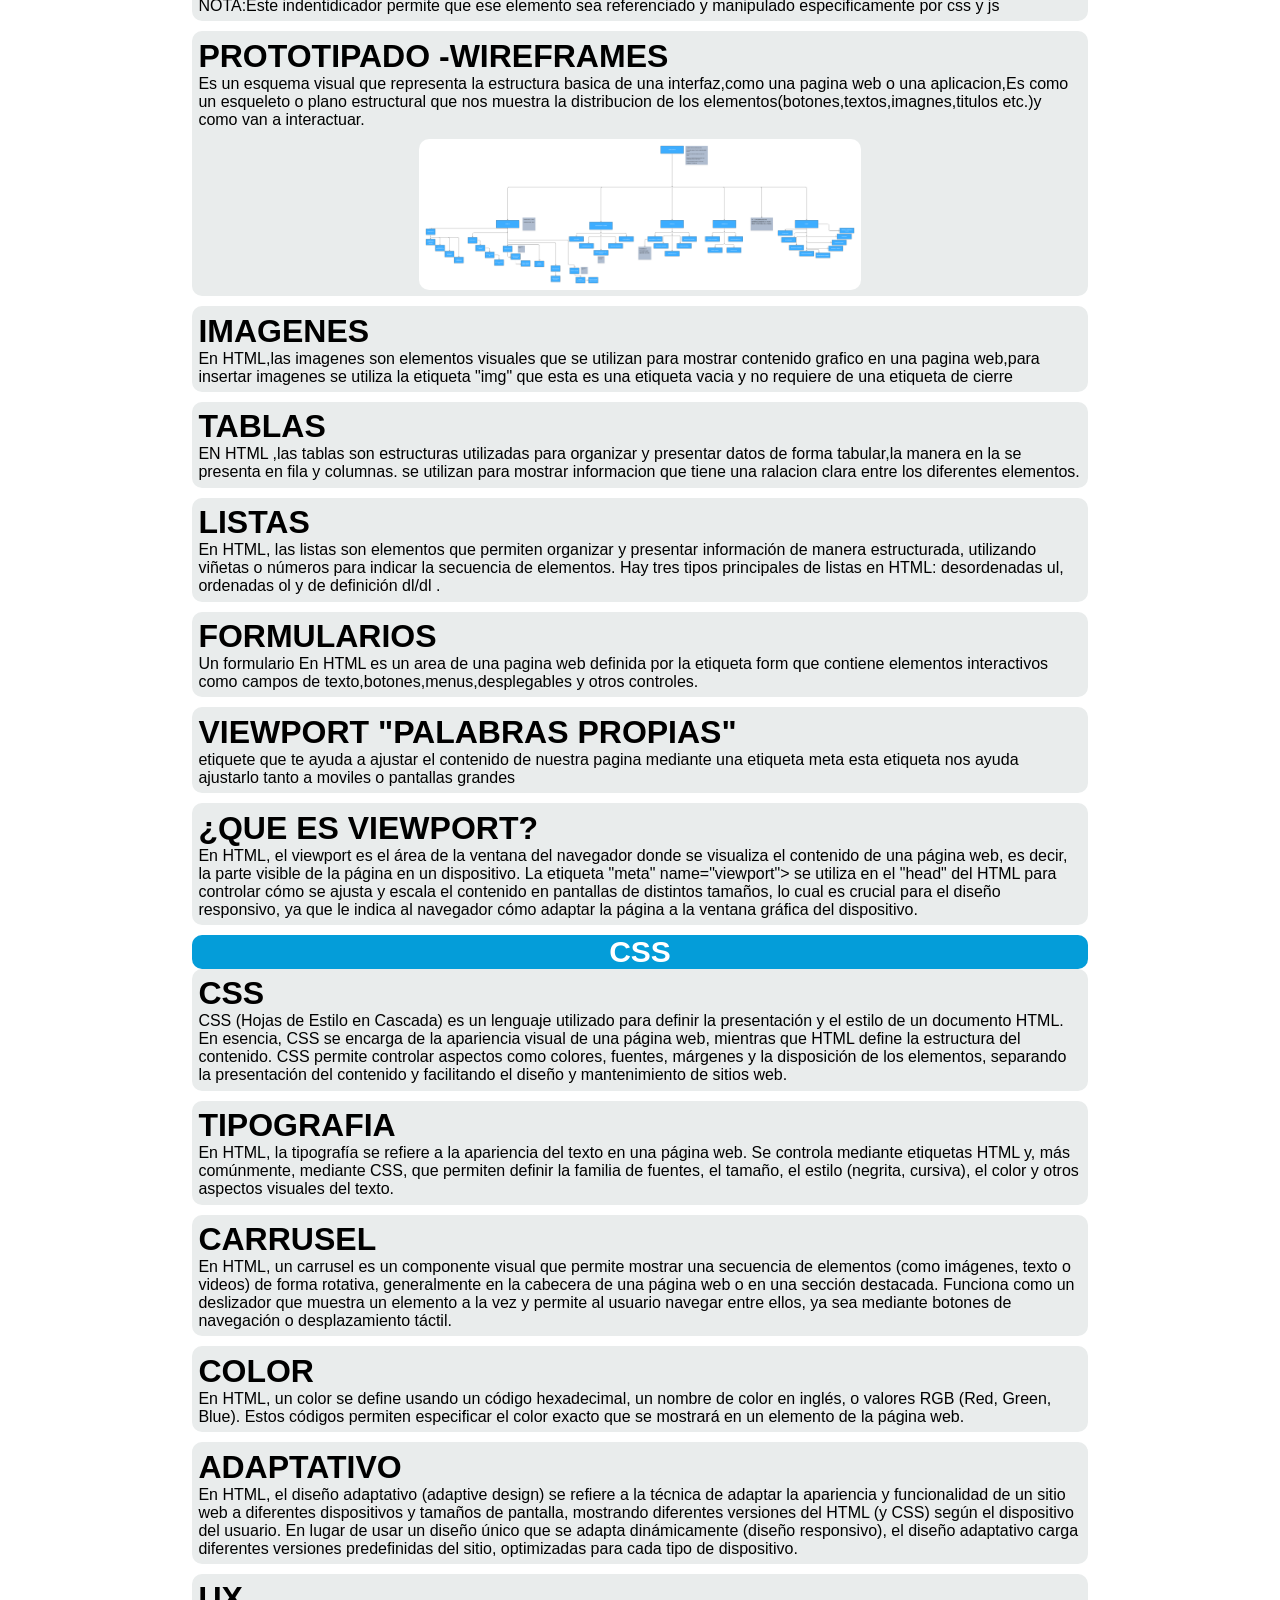
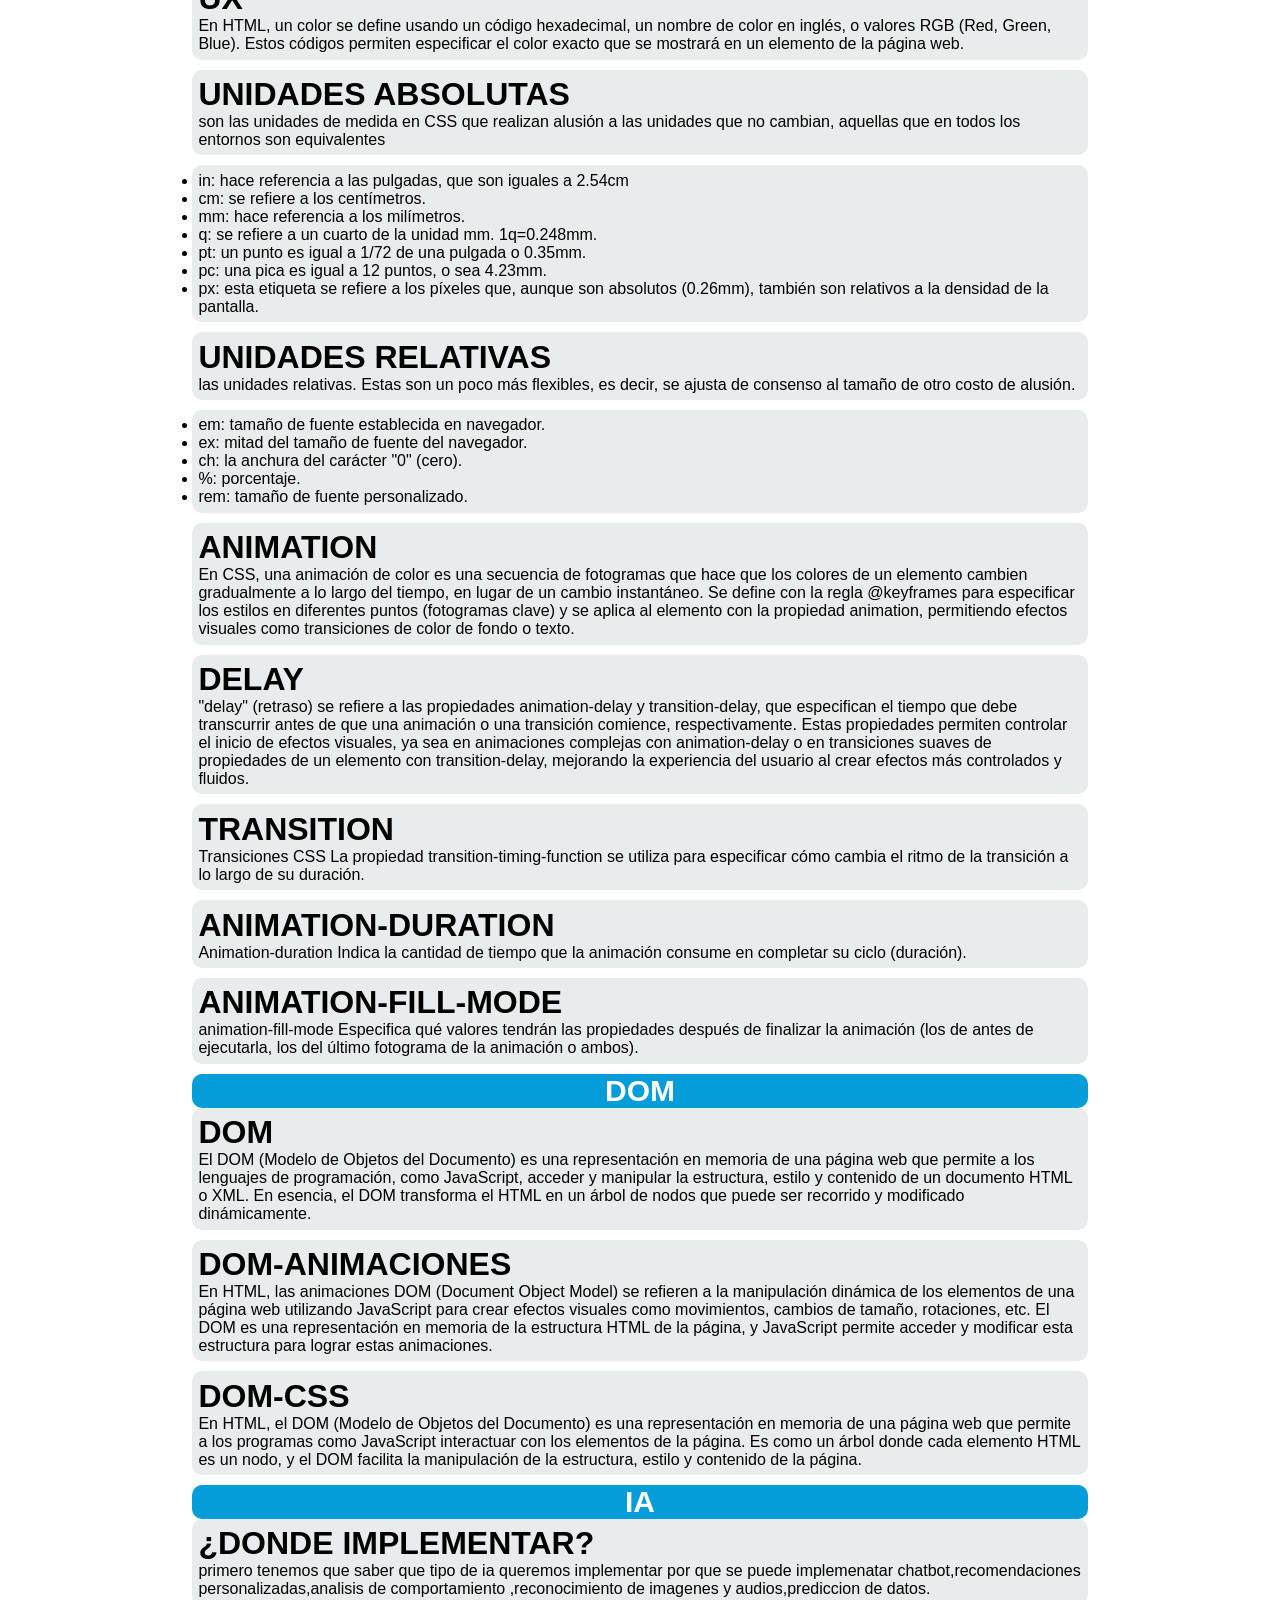
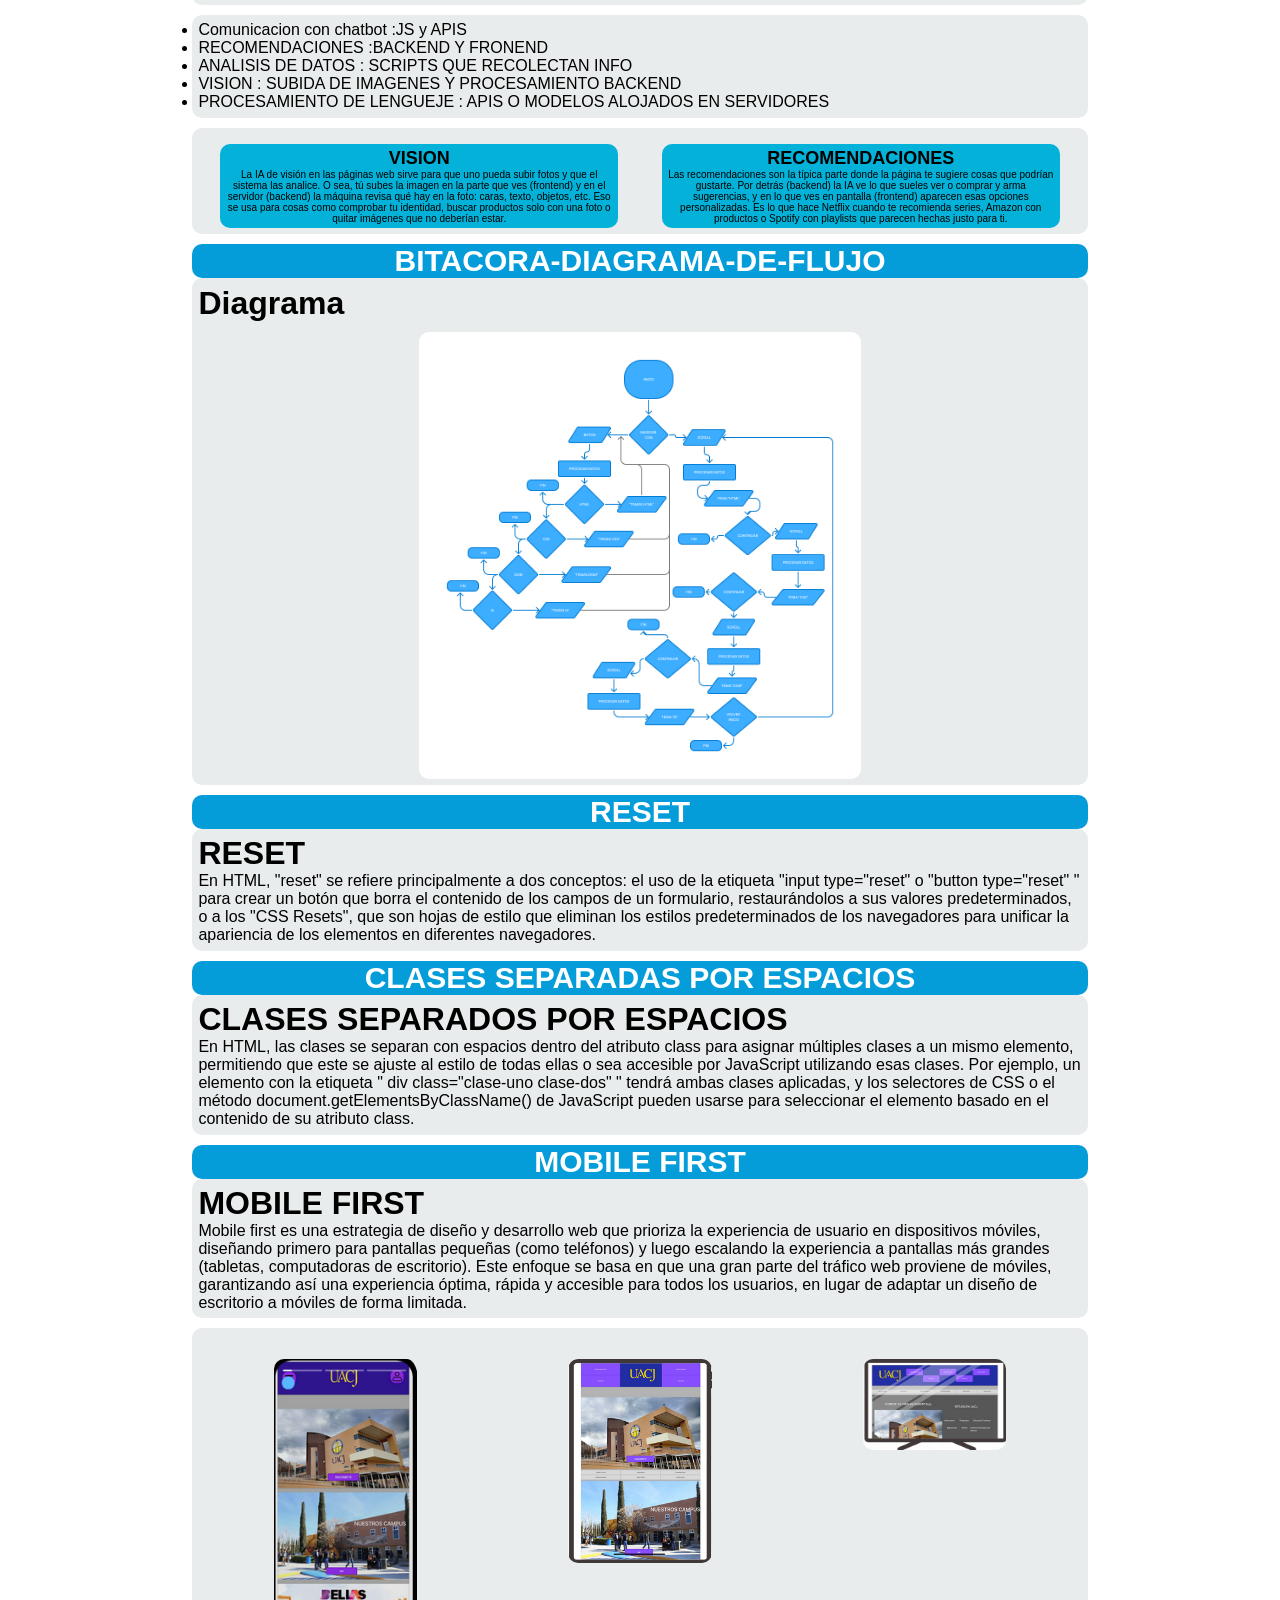
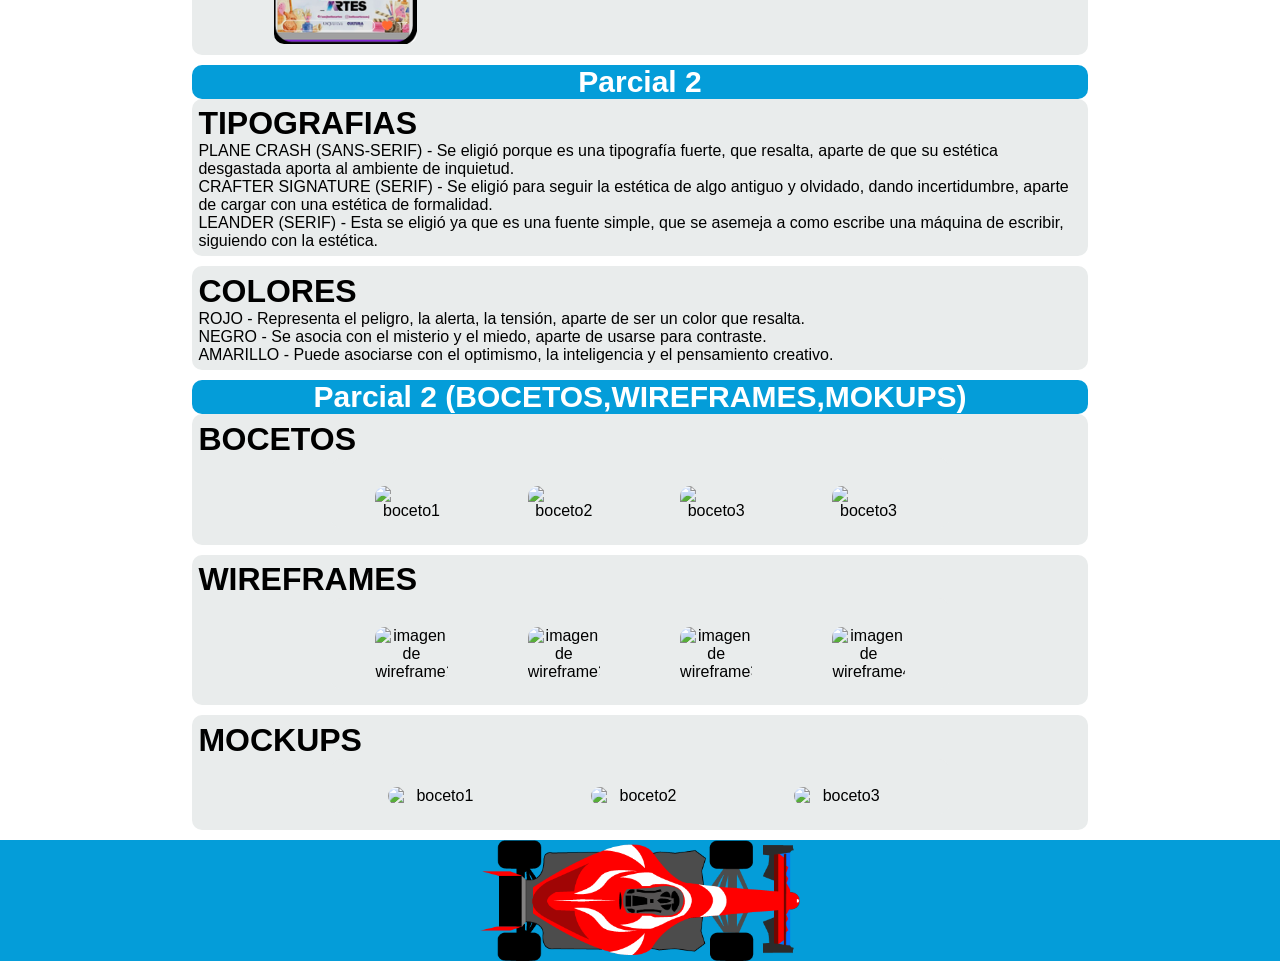
==== commit b4921516: "Update index.html nueva actualizacion" ====
--- a/index.html
+++ b/index.html
@@ -27,6 +27,8 @@
                 <li><a href="#MOBILE" id="boton">MOBILE FIRST</a></li>
                 <li><a href="parallax.html">PARALLAX</a></li>
                 <li><a href="java.html">JavaScript</a></li>
+                <li><a href="#parci">PARCIAL 2</a></li>
+                <li><a href="https://josebeltran123.github.io/Cipher/#" target="_blank">CIPHER</a></li>
                 
             </ul>
         </div>
@@ -149,7 +151,7 @@
         <P>son las unidades de medida en CSS que realizan alusión a las unidades que no cambian, aquellas que en todos los entornos son equivalentes</P>
     </div>
         <div class="contenedor">
-        <ul class="">
+        <ul class="lista">
             <li>in: hace referencia a las pulgadas, que son iguales a 2.54cm</li>
             <li>cm: se refiere a los centímetros.</li>
             <li>mm: hace referencia a los milímetros.</li>
@@ -166,7 +168,7 @@
         <P>las unidades relativas. Estas son un poco más flexibles, es decir, se ajusta de consenso al tamaño de otro costo de alusión.</P>
     </div>
         <div class="contenedor">
-        <ul class="">
+        <ul class="lista">
             <li>em: tamaño de fuente establecida en navegador.</li>
             <li>ex: mitad del tamaño de fuente del navegador.</li>
             <li>ch: la anchura del carácter "0" (cero).</li>
@@ -289,8 +291,7 @@
     </div>
     <div class="contenedor">
         <h1>MOBILE FIRST</h1>
-        <p>Mobile first es una estrategia de diseño y desarrollo web que prioriza la experiencia de usuario en dispositivos móviles, diseñando primero para pantallas pequeñas (como teléfonos) y luego escalando la experiencia a pantallas más grandes (tabletas, computadoras de escritorio). Este enfoque se basa en que una gran parte del tráfico web proviene de móviles, garantizando así una experiencia óptima, rápida y accesible para todos los usuarios, en lugar de adaptar un diseño de escritorio a móviles de forma limitada. 
-</p>   
+        <p>Mobile first es una estrategia de diseño y desarrollo web que prioriza la experiencia de usuario en dispositivos móviles, diseñando primero para pantallas pequeñas (como teléfonos) y luego escalando la experiencia a pantallas más grandes (tabletas, computadoras de escritorio). Este enfoque se basa en que una gran parte del tráfico web proviene de móviles, garantizando así una experiencia óptima, rápida y accesible para todos los usuarios, en lugar de adaptar un diseño de escritorio a móviles de forma limitada. </p>   
     </div>
 
         <div class="contenedor_sec">
@@ -308,6 +309,91 @@
     </div>
 
 
+
+    <div class="contenedor_titulo" id="parci">
+        <h1>Parcial 2</h1>
+    </div>
+    <div class="contenedor">
+        <h1>TIPOGRAFIAS</h1>
+        <P>PLANE CRASH (SANS-SERIF) - Se eligió porque es una tipografía fuerte, que resalta, aparte de que su estética desgastada aporta al ambiente de inquietud.</P>
+        <P>CRAFTER SIGNATURE (SERIF) - Se eligió para seguir la estética de algo antiguo y olvidado, dando incertidumbre, aparte de cargar con una estética de formalidad.</P>
+        <P>LEANDER (SERIF) - Esta se eligió ya que es una fuente simple, que se asemeja a como escribe una máquina de escribir, siguiendo con la estética.</P> 
+    </div>
+
+    <div class="contenedor">
+        <h1>COLORES</h1>
+        <p>ROJO - Representa el peligro, la alerta, la tensión, aparte de ser un color que resalta.</p>
+        <p>NEGRO - Se asocia con el misterio y el miedo, aparte de usarse para contraste.</p>
+        <p>AMARILLO - Puede asociarse con el optimismo, la inteligencia y el pensamiento creativo.</p>
+    </div>
+
+    <div class="contenedor_titulo" id="parci">
+        <h1>Parcial 2 (BOCETOS,WIREFRAMES,MOKUPS)</h1>
+    </div>
+    <div class="contenedor">
+        <h1>BOCETOS</h1>
+        <div class="contenedor_sec">
+        <div class="minicontenedores2">
+            <img src="img/boceto1.jpg" alt="boceto1" id="img1">
+        </div>
+
+        <div class="minicontenedores2">
+            <img src="img/boceto2.jpg" alt="boceto2" id="img1">
+        </div>
+
+        <div class="minicontenedores2">
+            <img src="img/boceto3.jpg" alt="boceto3" id="img1">
+        </div>
+
+        <div class="minicontenedores2">
+            <img src="img/boceto4.jpg" alt="boceto3" id="img1">
+        </div>
+
+     </div>
+   </div>
+
+
+
+       <div class="contenedor">
+        <h1>WIREFRAMES</h1>
+        <div class="contenedor_sec">
+        <div class="minicontenedores2">
+            <img src="img/wire1.png" alt="imagen de wireframe1" id="img1">
+        </div>
+
+        <div class="minicontenedores2">
+            <img src="img/wire2.png" alt="imagen de wireframe2" id="img1">
+        </div>
+
+        <div class="minicontenedores2">
+            <img src="img/wire3.png" alt="imagen de wireframe3" id="img1">
+        </div>
+
+        <div class="minicontenedores2">
+            <img src="img/wire4.png" alt="imagen de wireframe4" id="img1">
+        </div>
+
+
+     </div>
+   </div>
+
+
+          <div class="contenedor">
+        <h1>MOCKUPS</h1>
+        <div class="contenedor_sec">
+        <div class="minicontenedores2">
+            <img src="img/mk1.png" alt="boceto1" id="img1">
+        </div>
+
+        <div class="minicontenedores2">
+            <img src="img/mk2.png" alt="boceto2" id="img1">
+        </div>
+
+        <div class="minicontenedores2">
+            <img src="img/mk3.png" alt="boceto3" id="img1">
+        </div>
+     </div>
+   </div>
 
 </body>
 
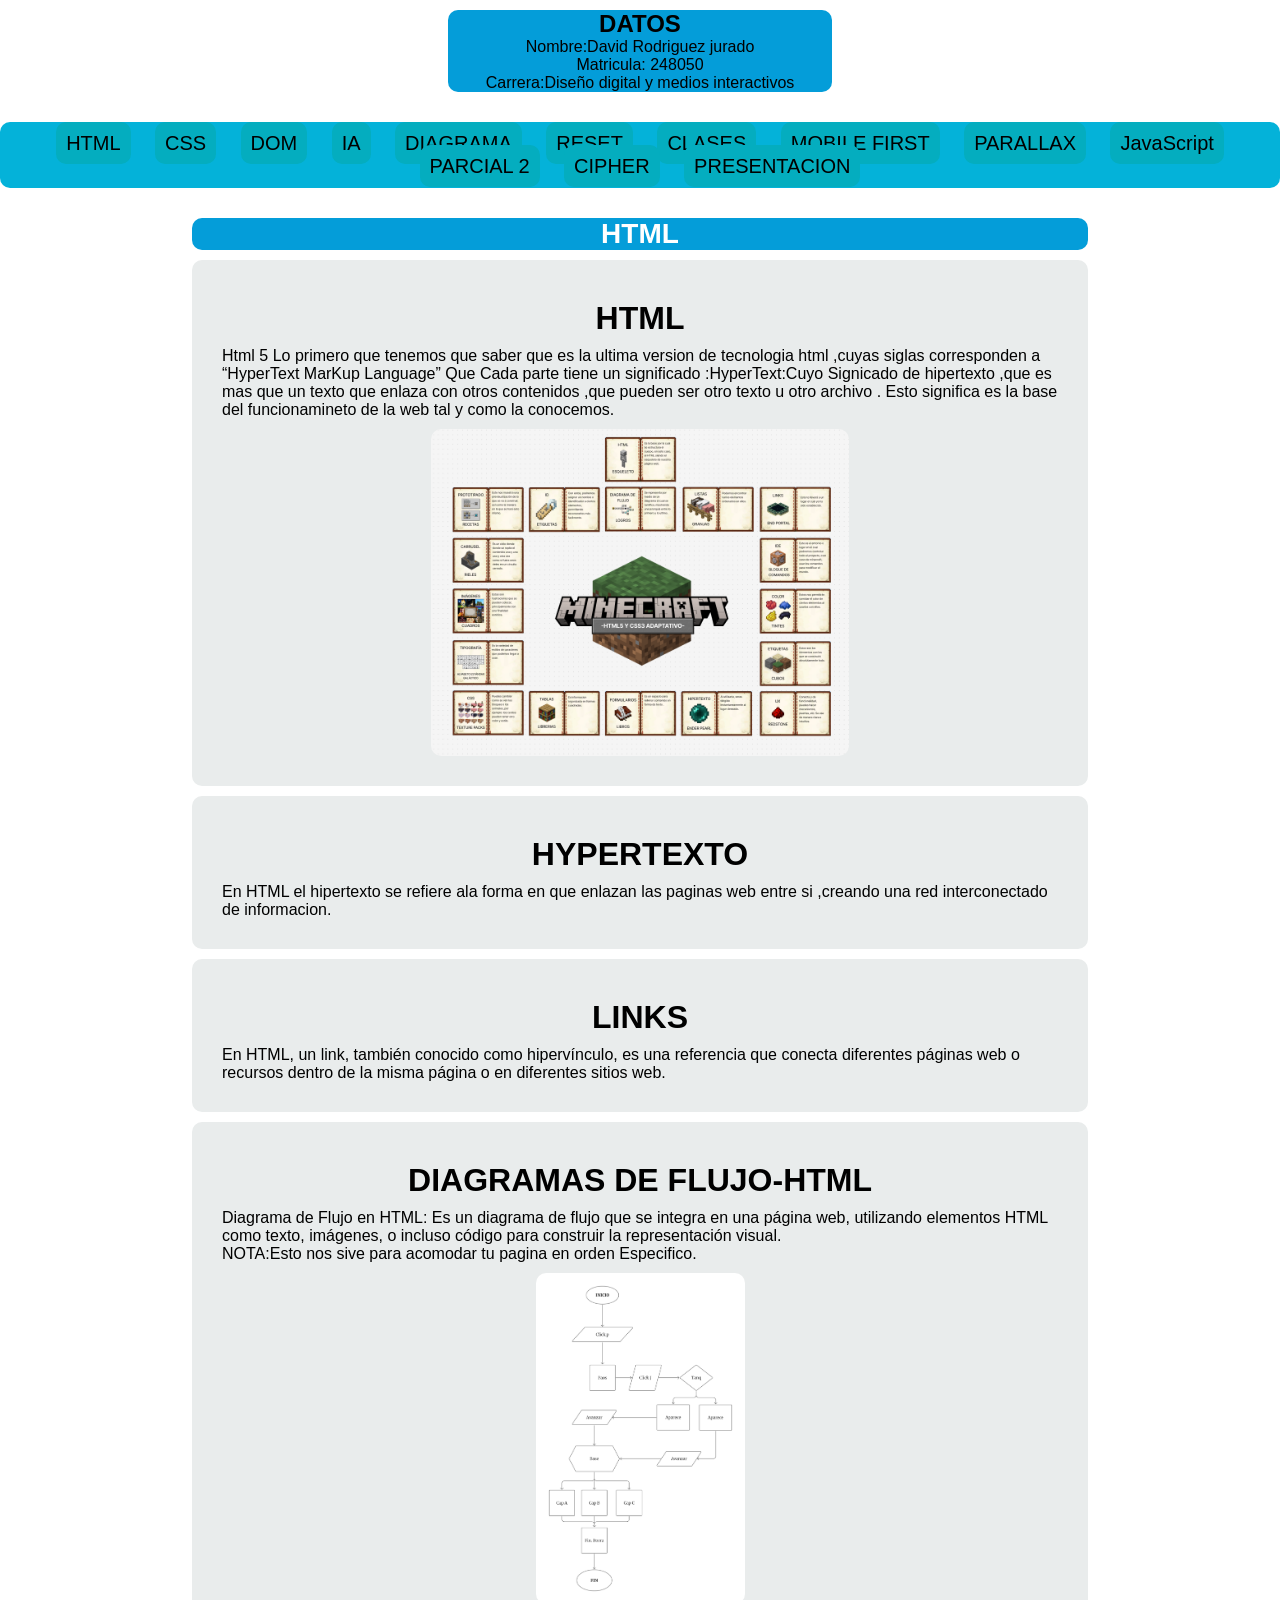
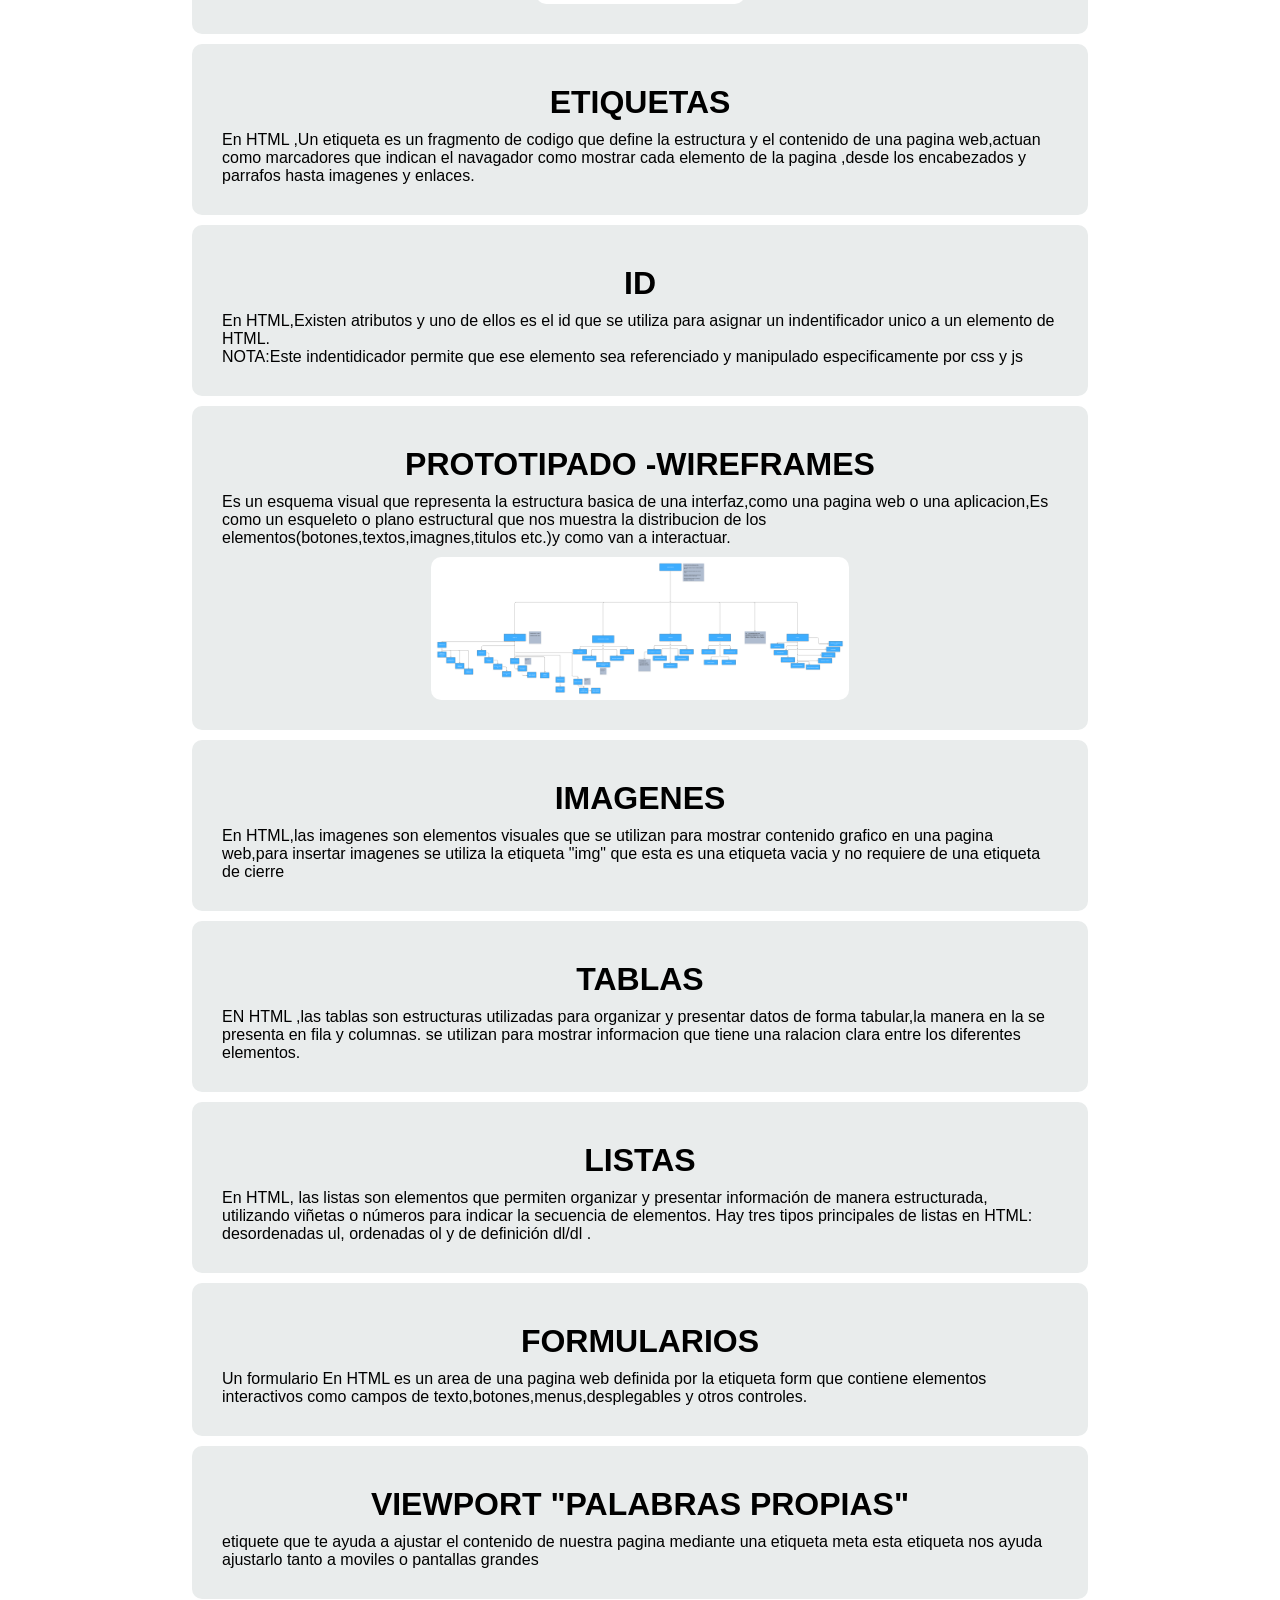
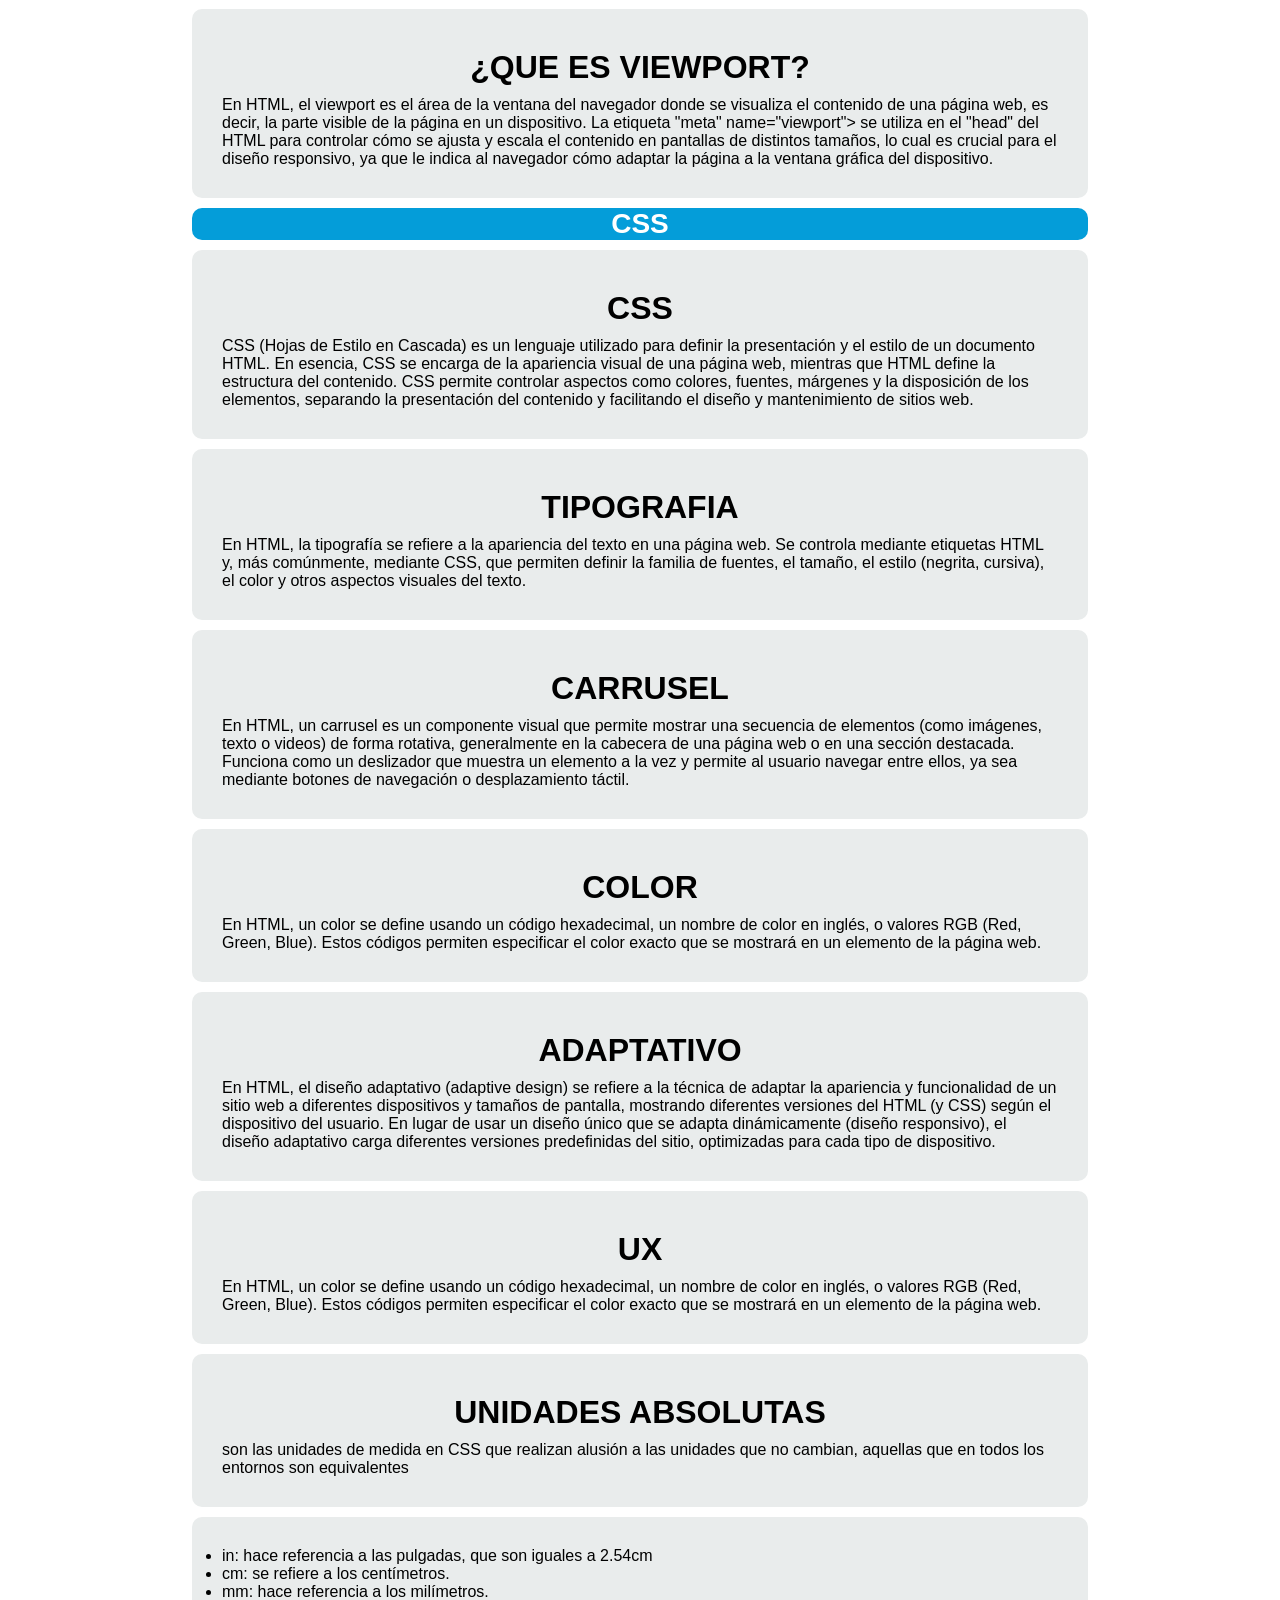
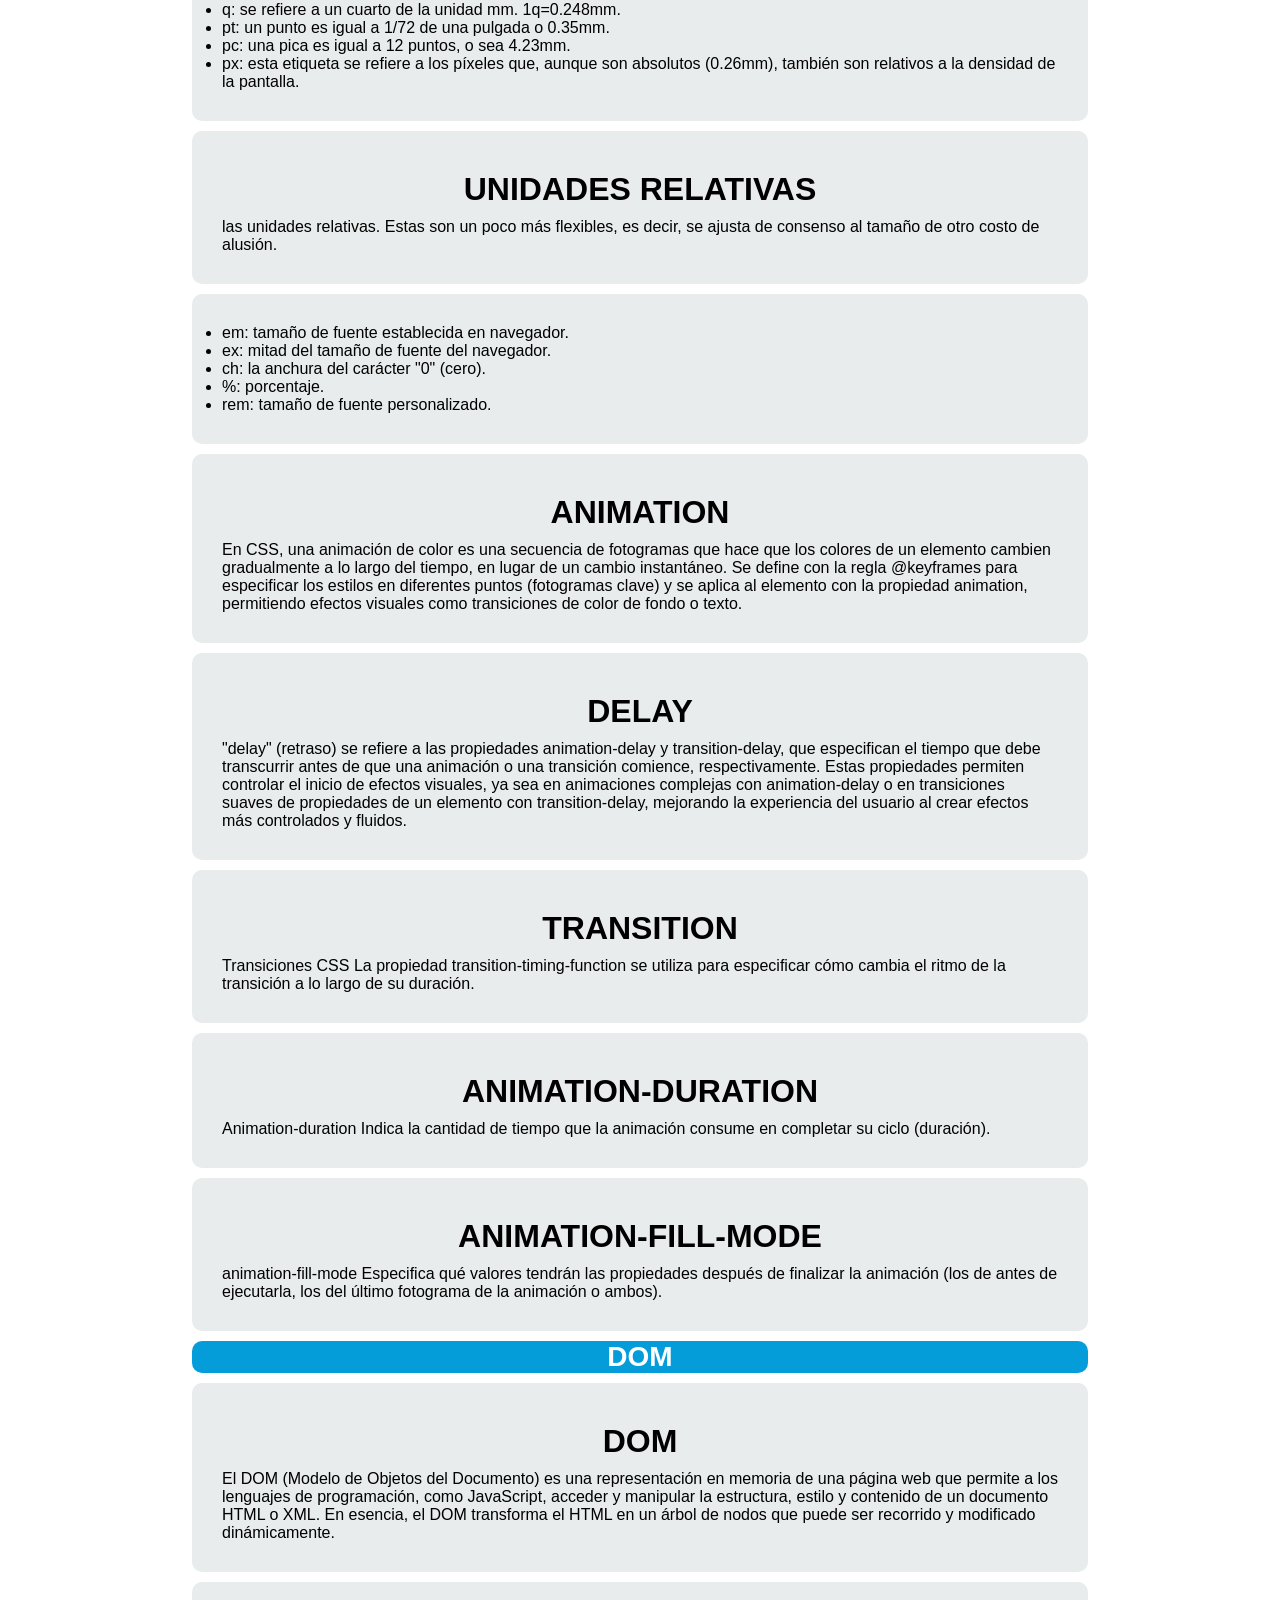
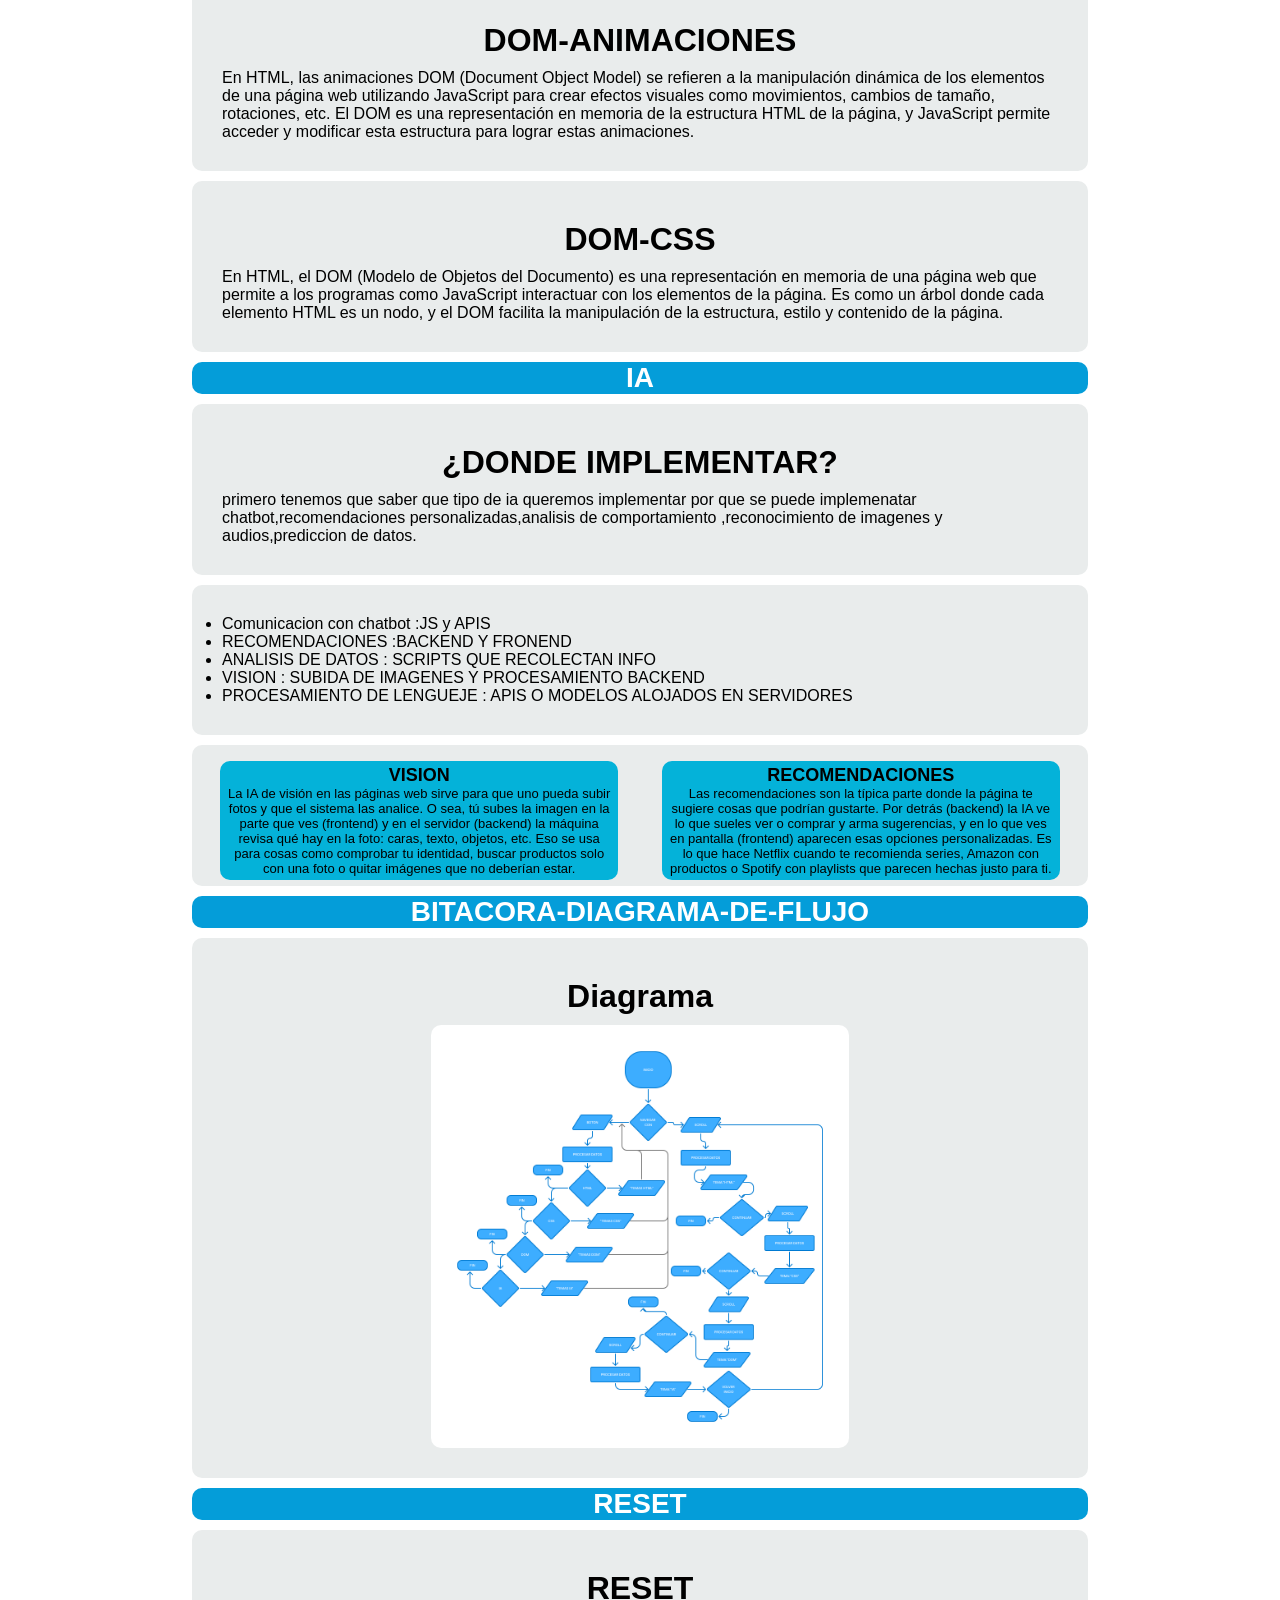
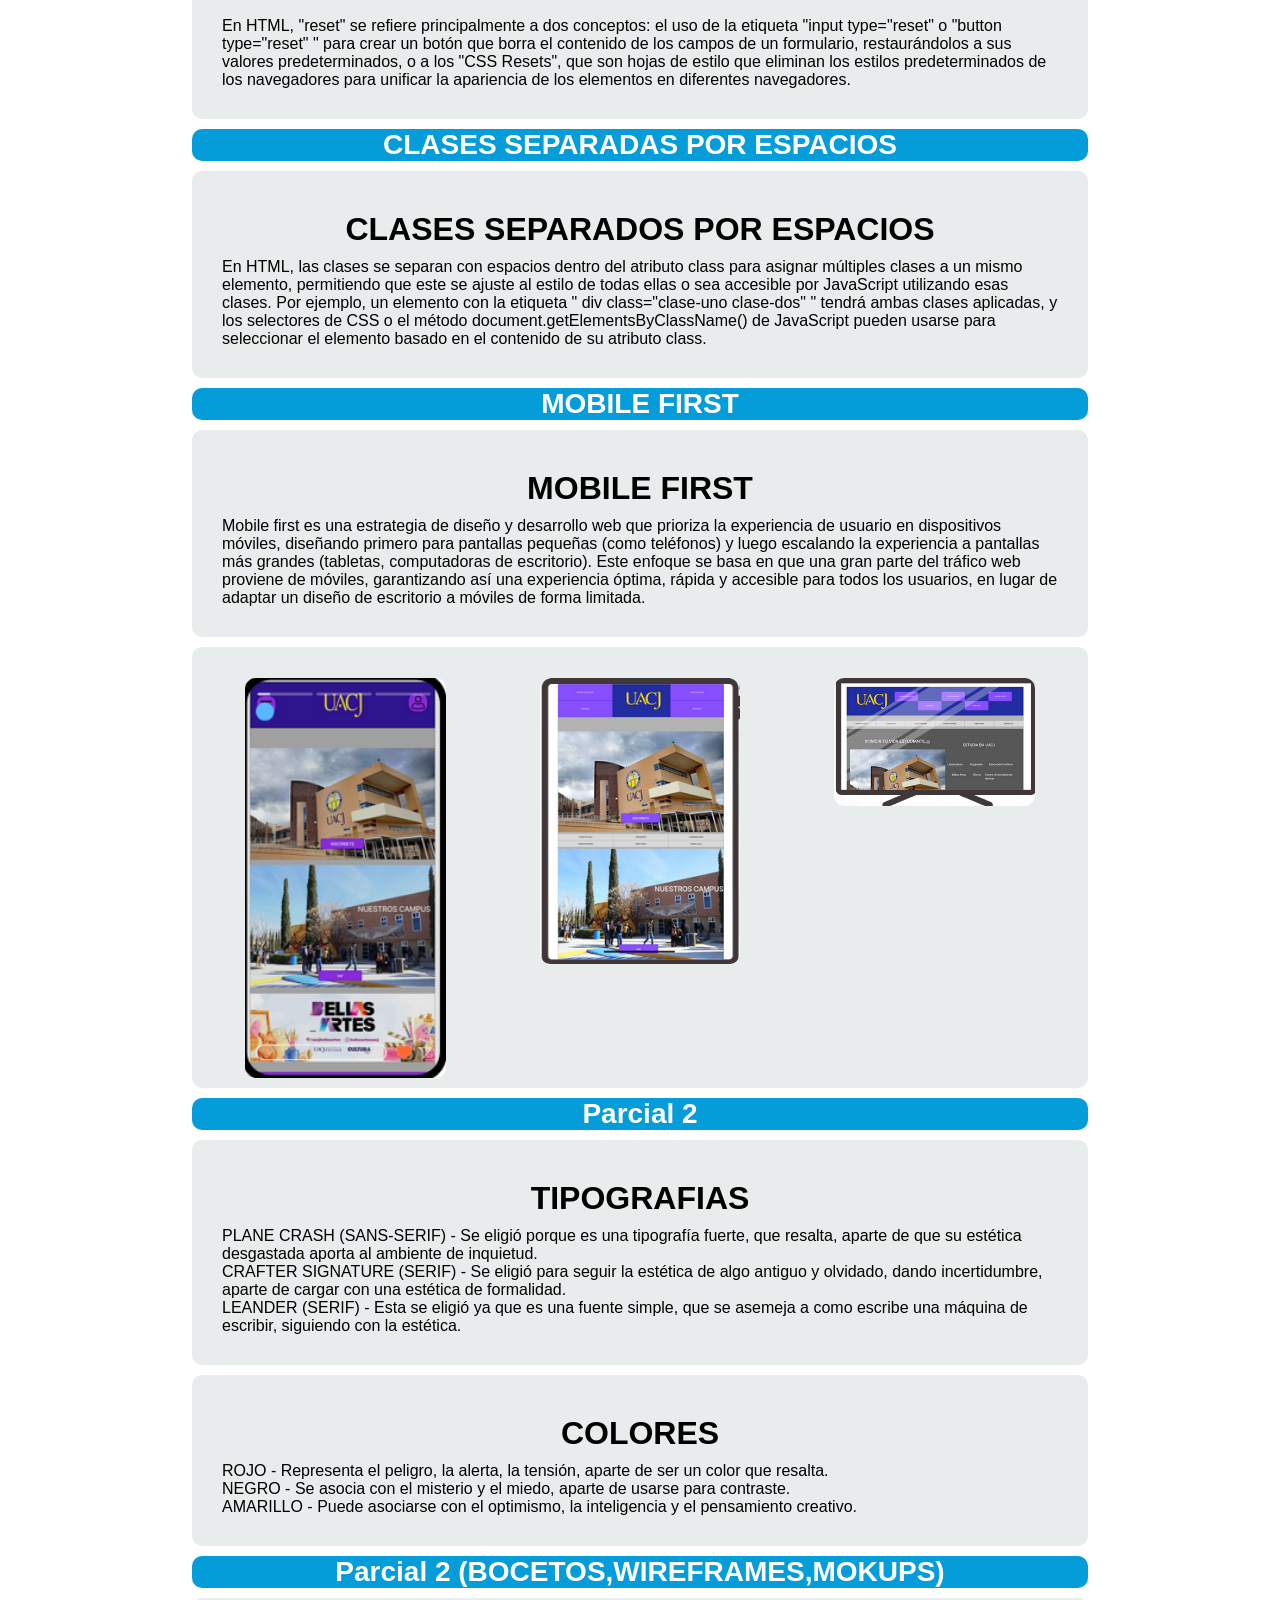
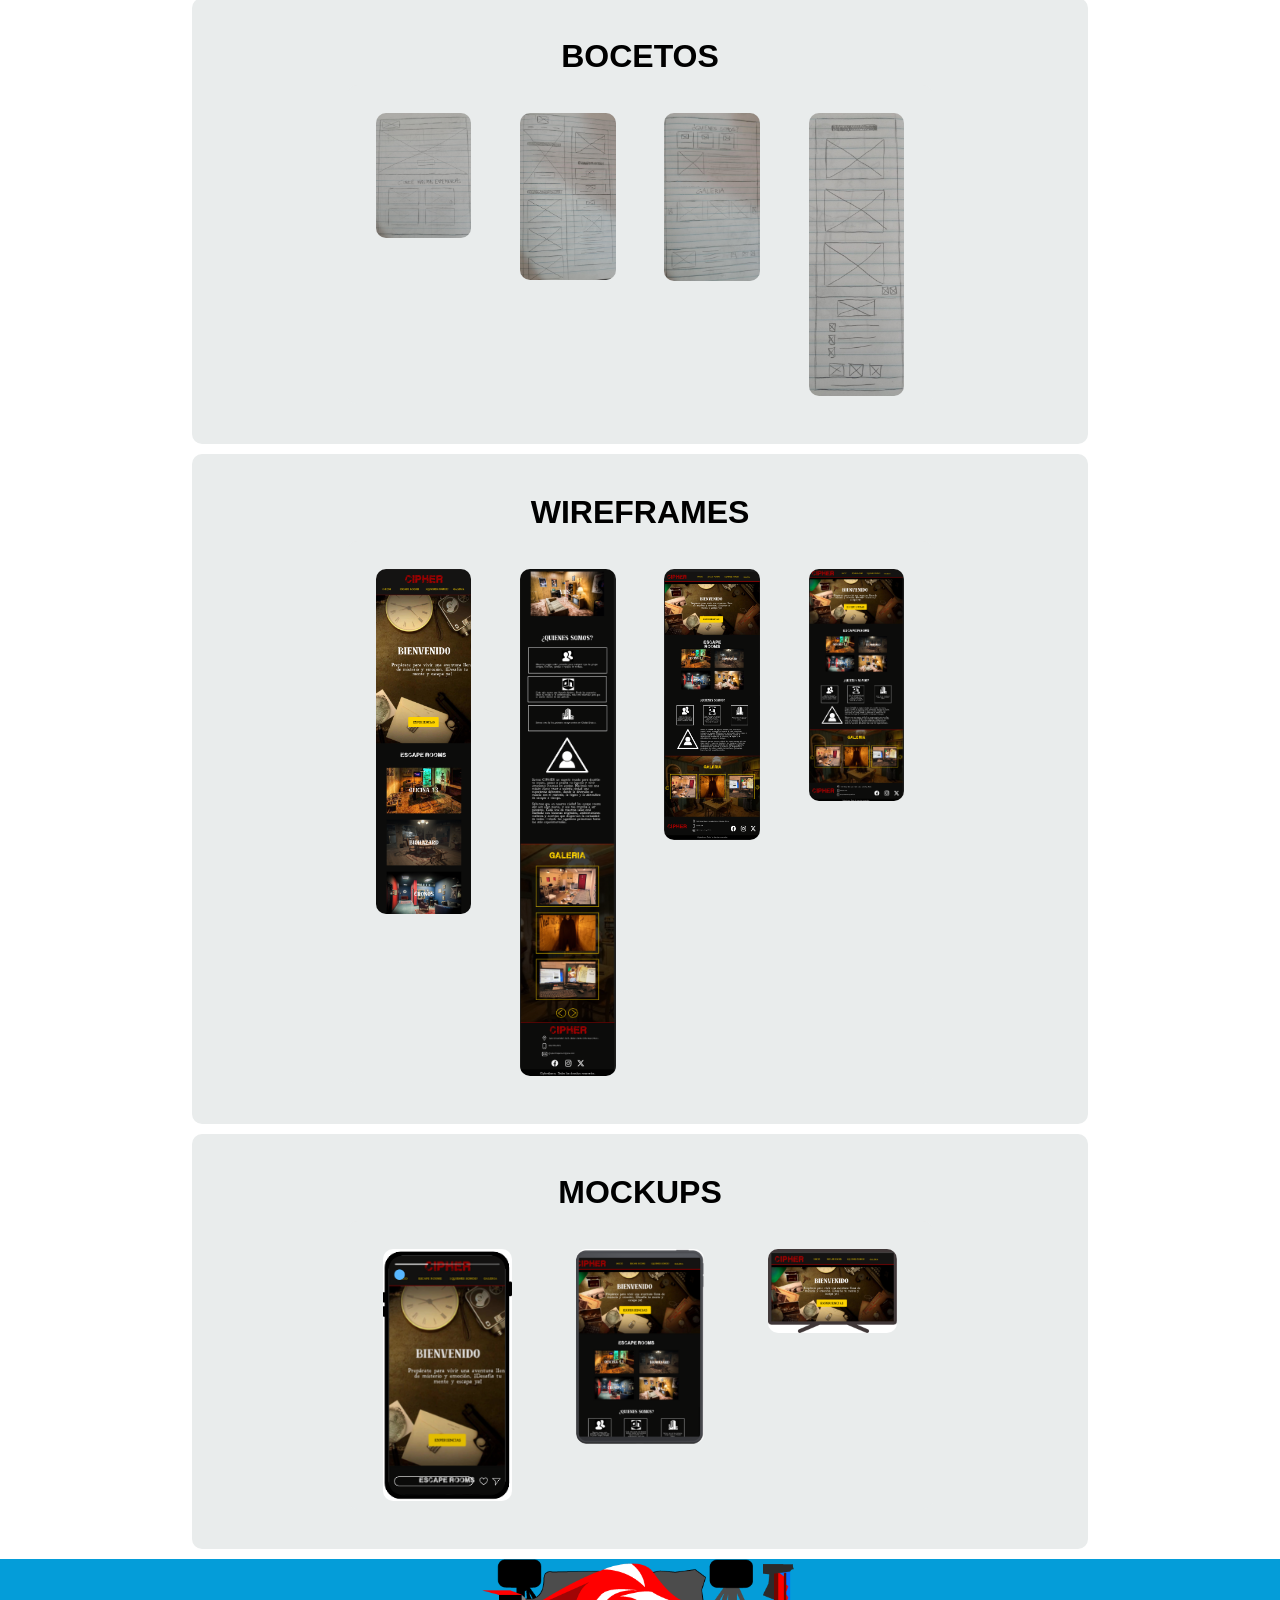
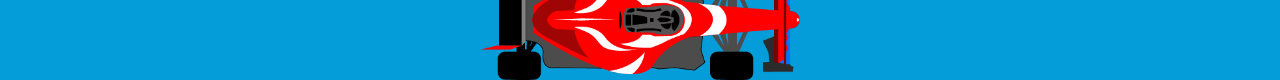
==== commit a625c6eb: "auctualizacion nueva" ====
--- a/index.html
+++ b/index.html
@@ -29,6 +29,7 @@
                 <li><a href="java.html">JavaScript</a></li>
                 <li><a href="#parci">PARCIAL 2</a></li>
                 <li><a href="https://josebeltran123.github.io/Cipher/#" target="_blank">CIPHER</a></li>
+                <li><a href="https://www.canva.com/design/DAG10Z-6Ues/6uDWHJCtPNNvBPqYapMXVA/view?utm_content=DAG10Z-6Ues&utm_campaign=designshare&utm_medium=embeds&utm_source=link%22" target="_blank">PRESENTACION</a></li>
                 
             </ul>
         </div>
--- a/style.css
+++ b/style.css
@@ -94,20 +94,22 @@
             color:white;
             text-align: center;
             border-radius: 10px;
-            font-size: 15px;
+            font-size: 9px;
            
         }
         .contenedor{
-            width: 70%;
-            height: 80%;
-            background-color: rgb(233, 236, 236);
-            display: block;
-            margin-left: auto;
-            margin-right: auto;
-            border-radius: 10px;
-            padding: 0.5%;
-            margin-bottom: 10px;
-        }
+            width: 80%;
+            height: 80%;
+            background-color: rgb(233, 236, 236);
+            display: block;
+            margin-left: auto;
+            margin-right: auto;
+            border-radius: 10px;
+            padding: 0.5%;
+            margin-bottom: 10px;
+            padding: 20px;
+        }
+
                 img{
             margin-left: auto;
             margin-right: auto;
@@ -123,7 +125,7 @@
             margin-right: auto;
             margin-top: 10px;
             border-radius: 10px;
-            width: 25%;
+            width: 45%;
             height: 20%;
             position: static;
             display: block;
@@ -169,21 +171,25 @@
             text-align: center;
            
         }
-                  .minicontenedores2{
+        .minicontenedores2{
             width: 45%;
             height: 20%;
             display: inline-block;
             margin: 10px;
             margin-left:auto;
             margin-right: auto;
-            border-radius: 10px;
+            border-radius: 1px;
             padding: 4px;
             margin-bottom: auto;
             text-align: center;
            
         }
+        .minicontenedores2 img{
+            width: 100%;
+            height: 100%;
+        }
         .minicontenedores {
-            font-size: 10px;
+            font-size: 13px;
         }
         .minicontenedores h1{
             font-size: 12px;
@@ -544,6 +550,7 @@
             color:white;
             text-align: center;
             border-radius: 10px;
+            font-size: 14px;
            
         }
         .contenedor{
@@ -556,6 +563,12 @@
             border-radius: 10px;
             padding: 0.5%;
             margin-bottom: 10px;
+            margin-top: 10px;
+            padding: 30px;
+        }
+        .contenedor h1{
+            text-align: center;
+            margin: 10px;
         }
         img{
             margin-left: auto;
@@ -614,7 +627,10 @@
             padding: 4px;
             margin-bottom: auto;
             text-align: center;
-           
+        }
+        .minicontenedores2 img{
+            width: 70%;
+            height: 70%;
         }
         footer{
             background-color: var(--barras);
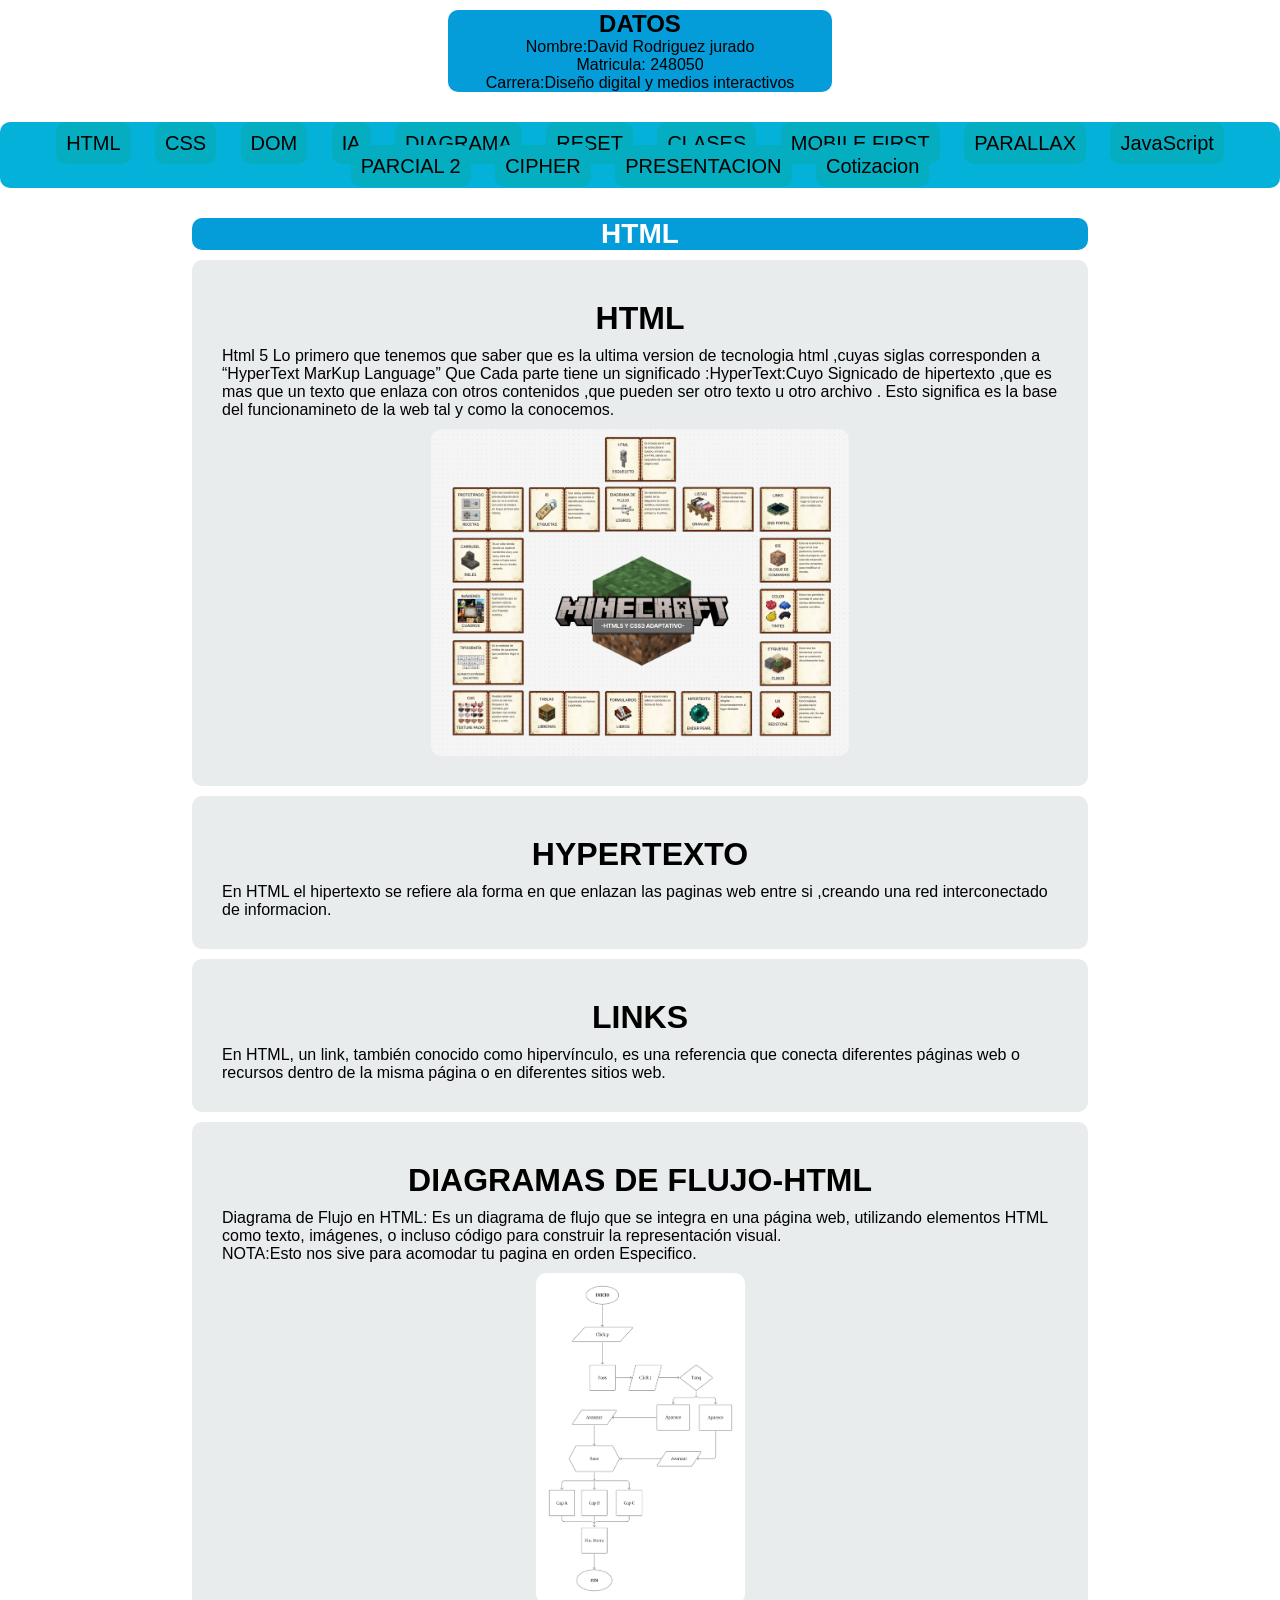
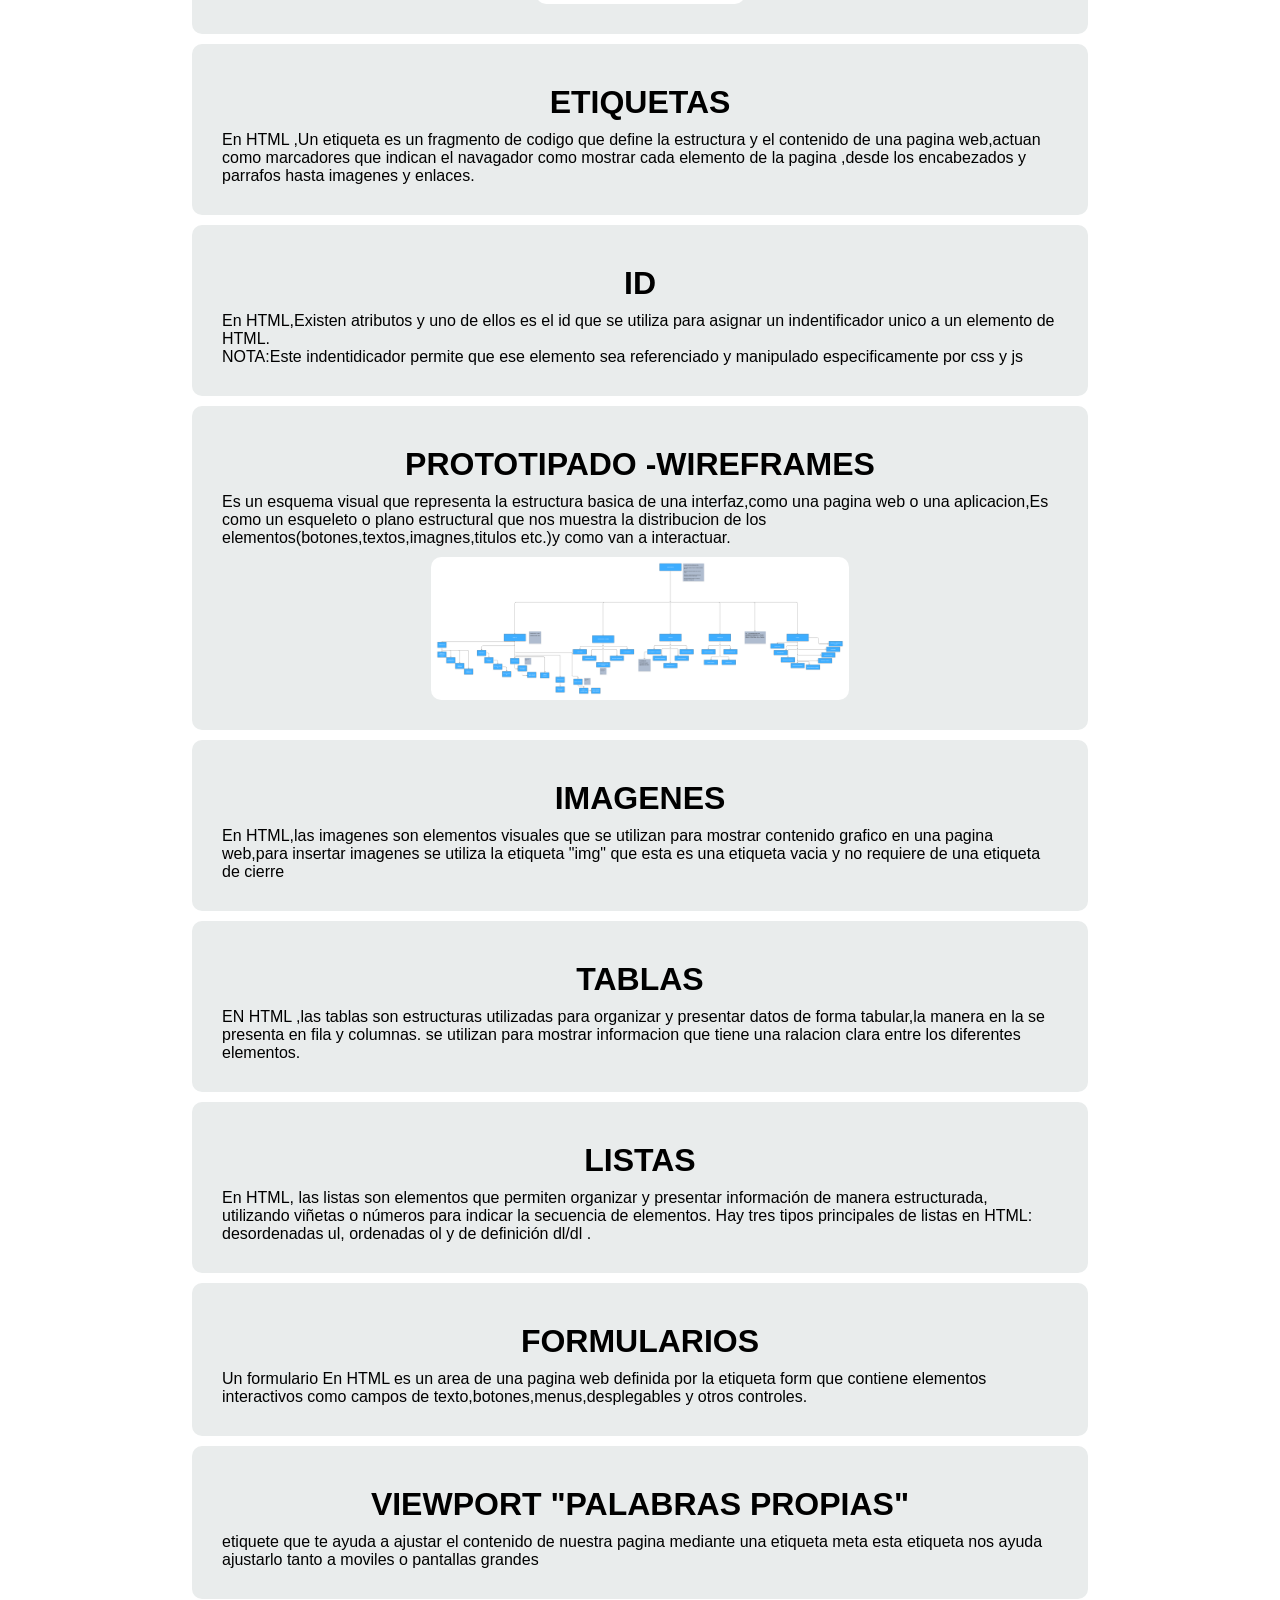
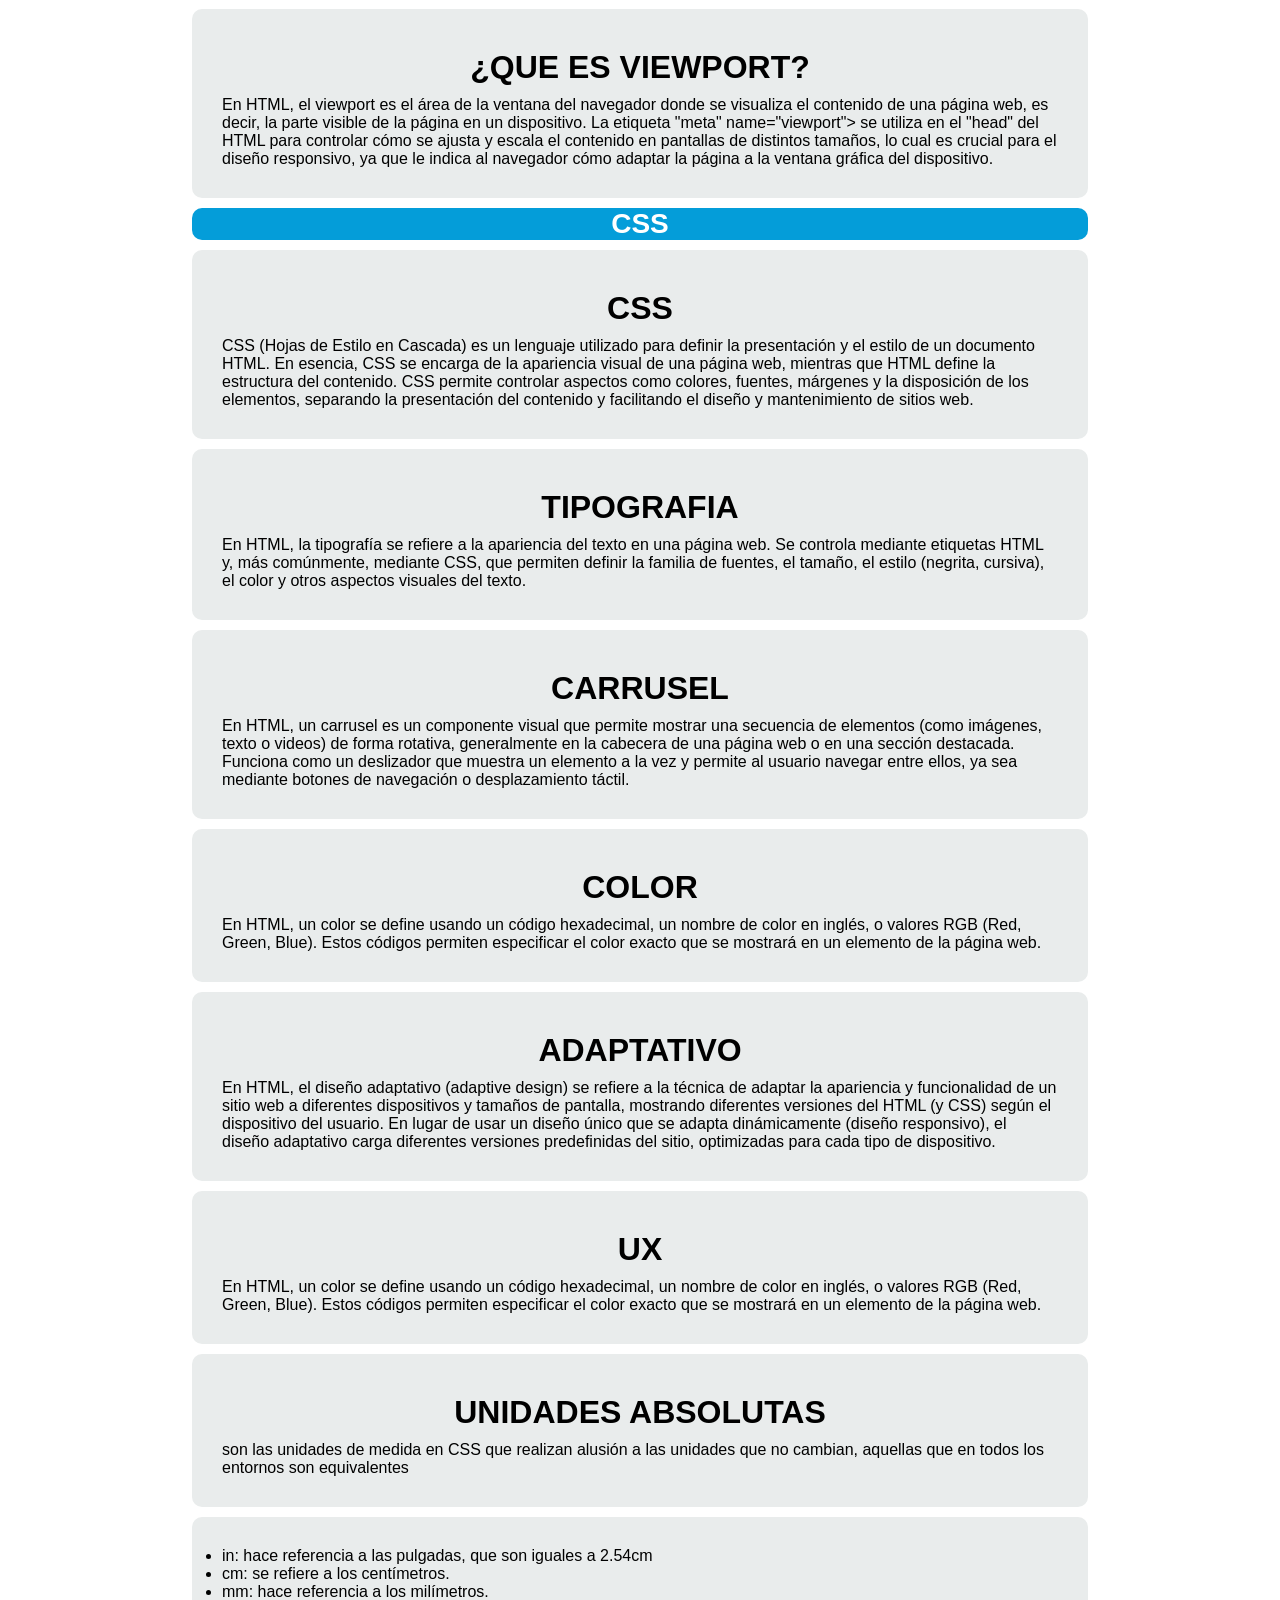
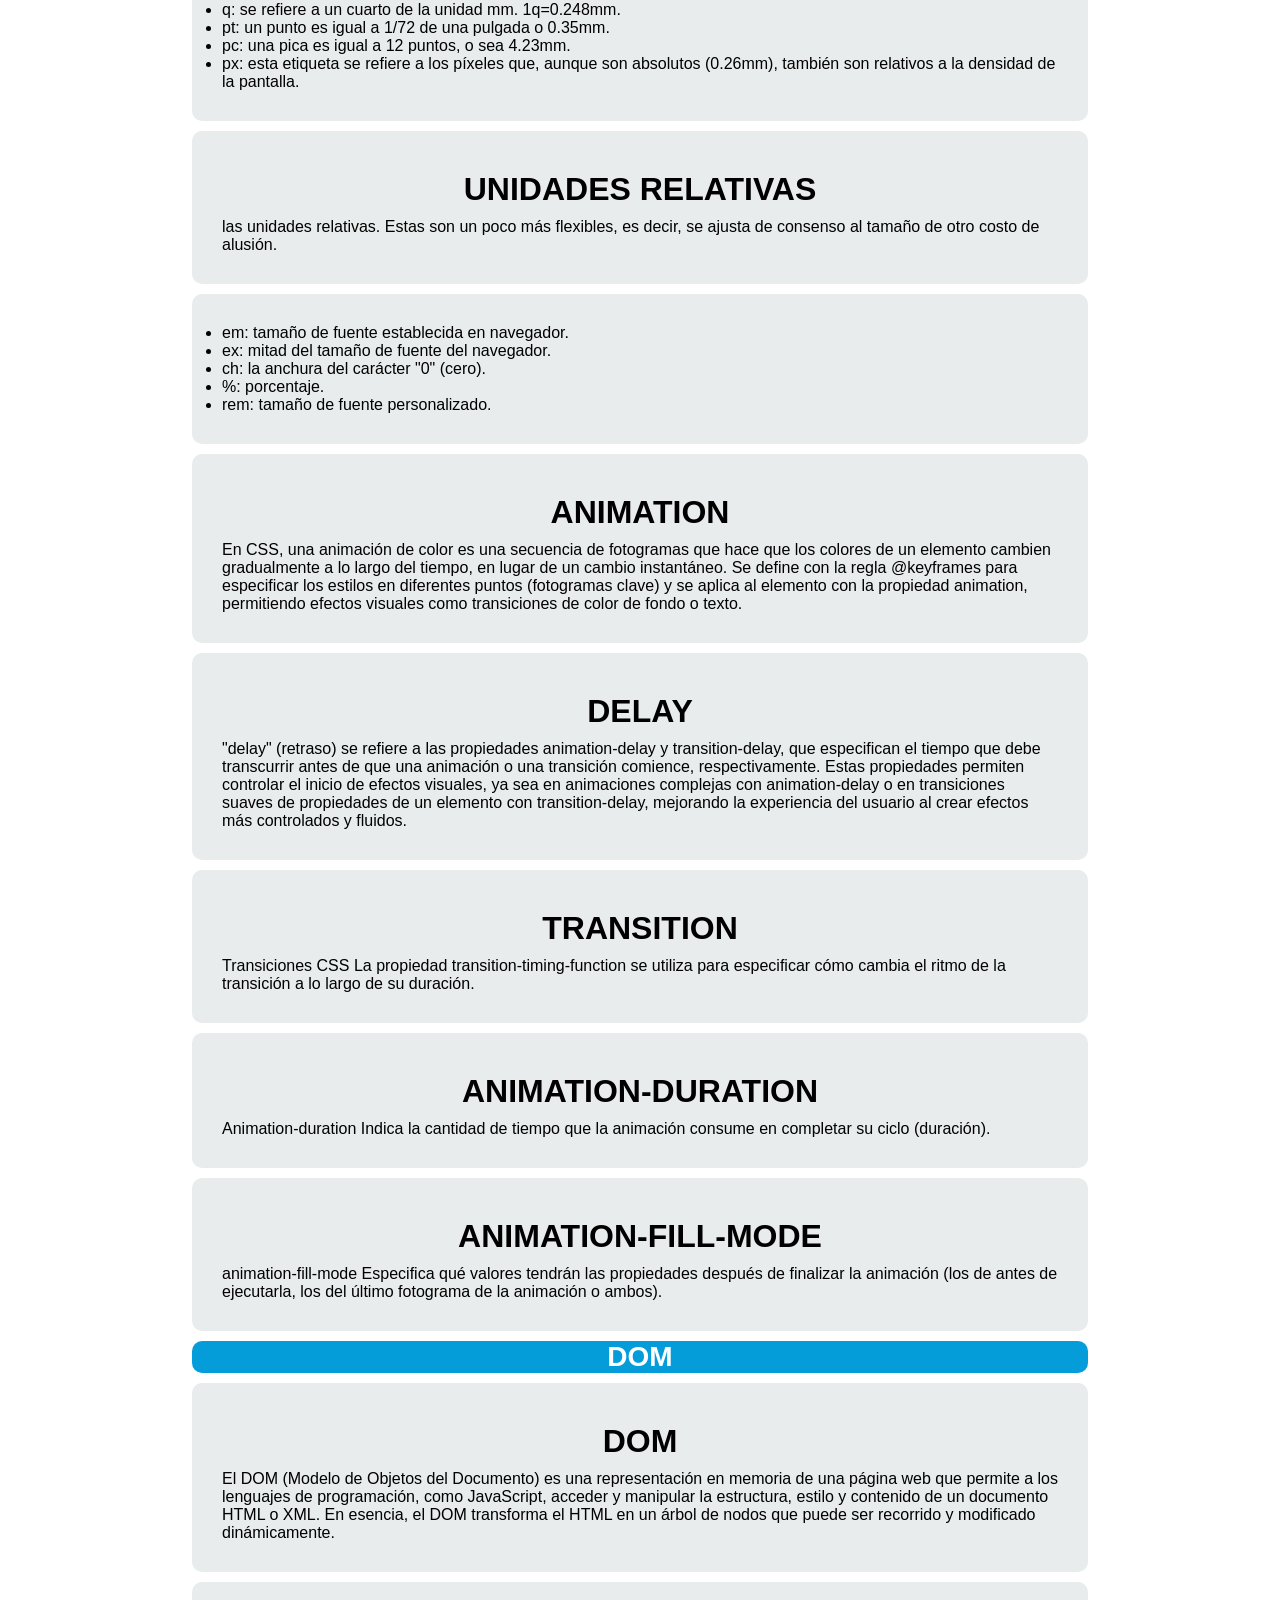
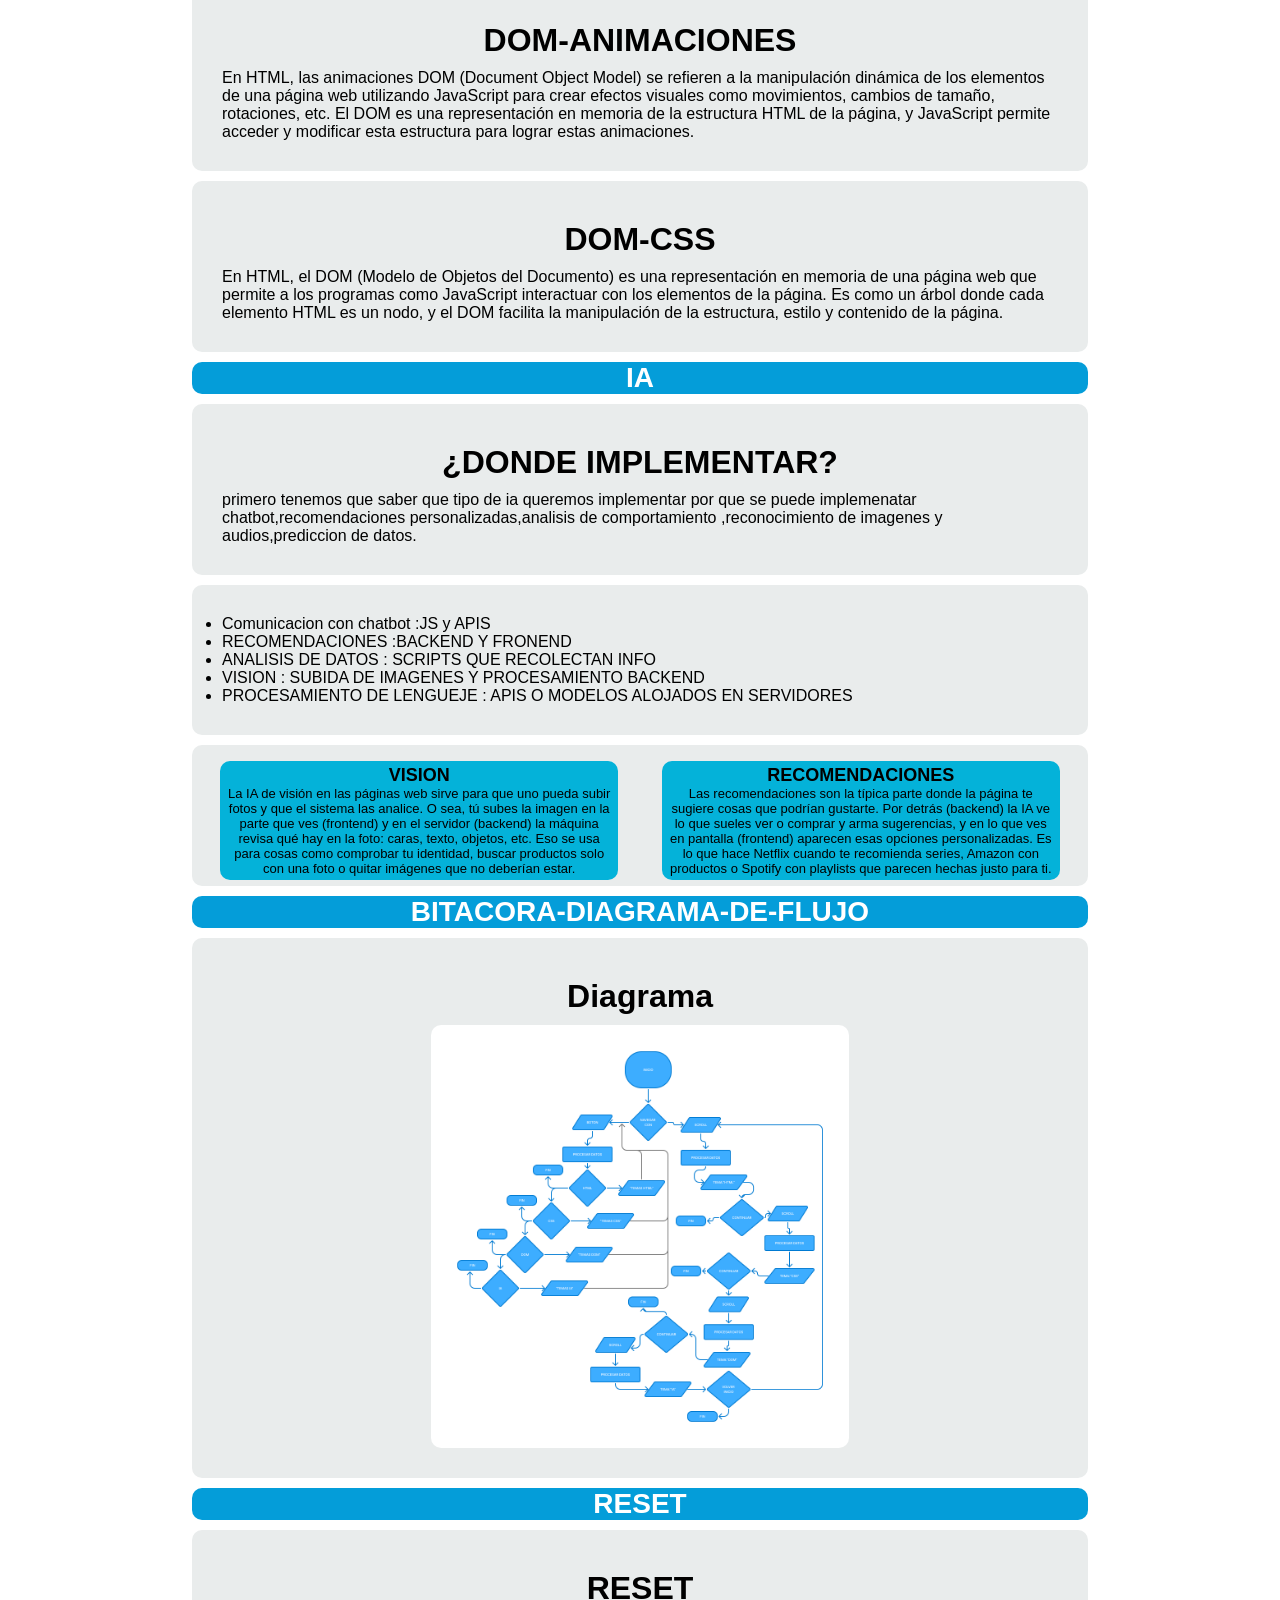
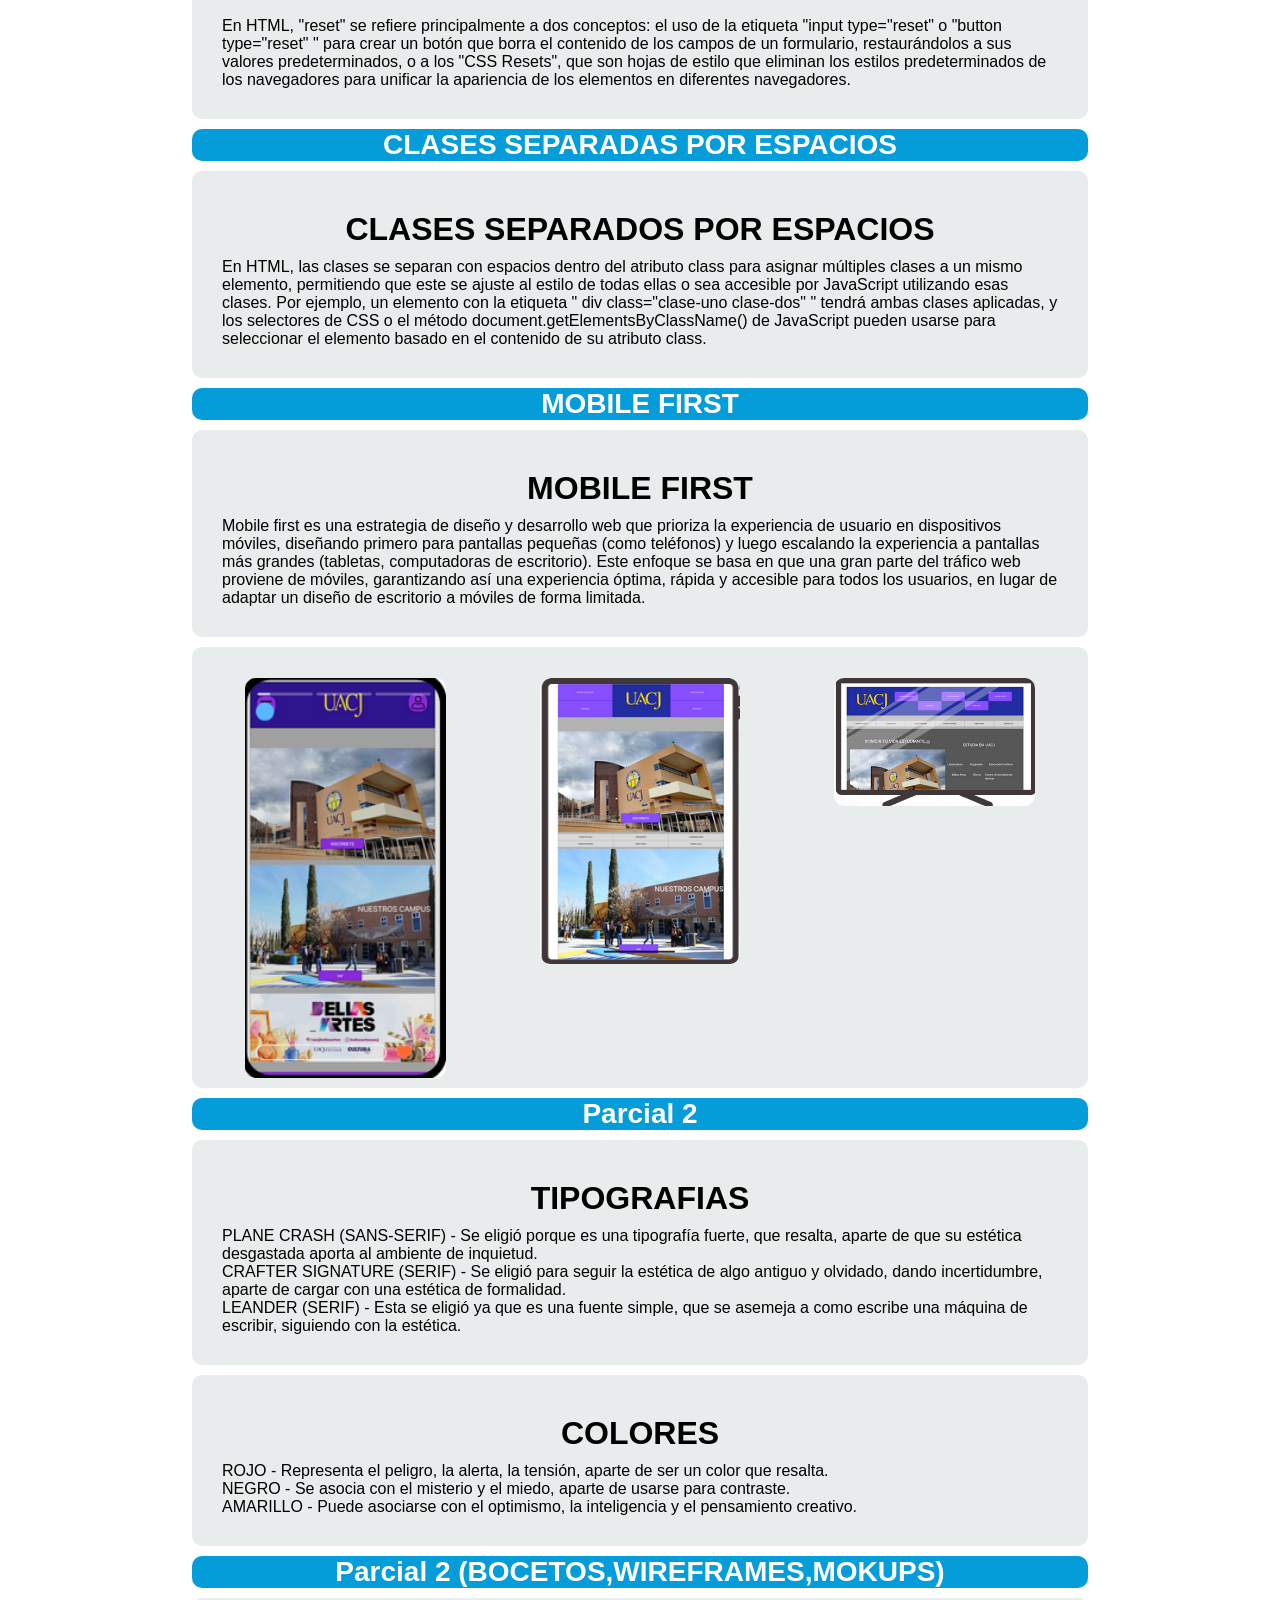
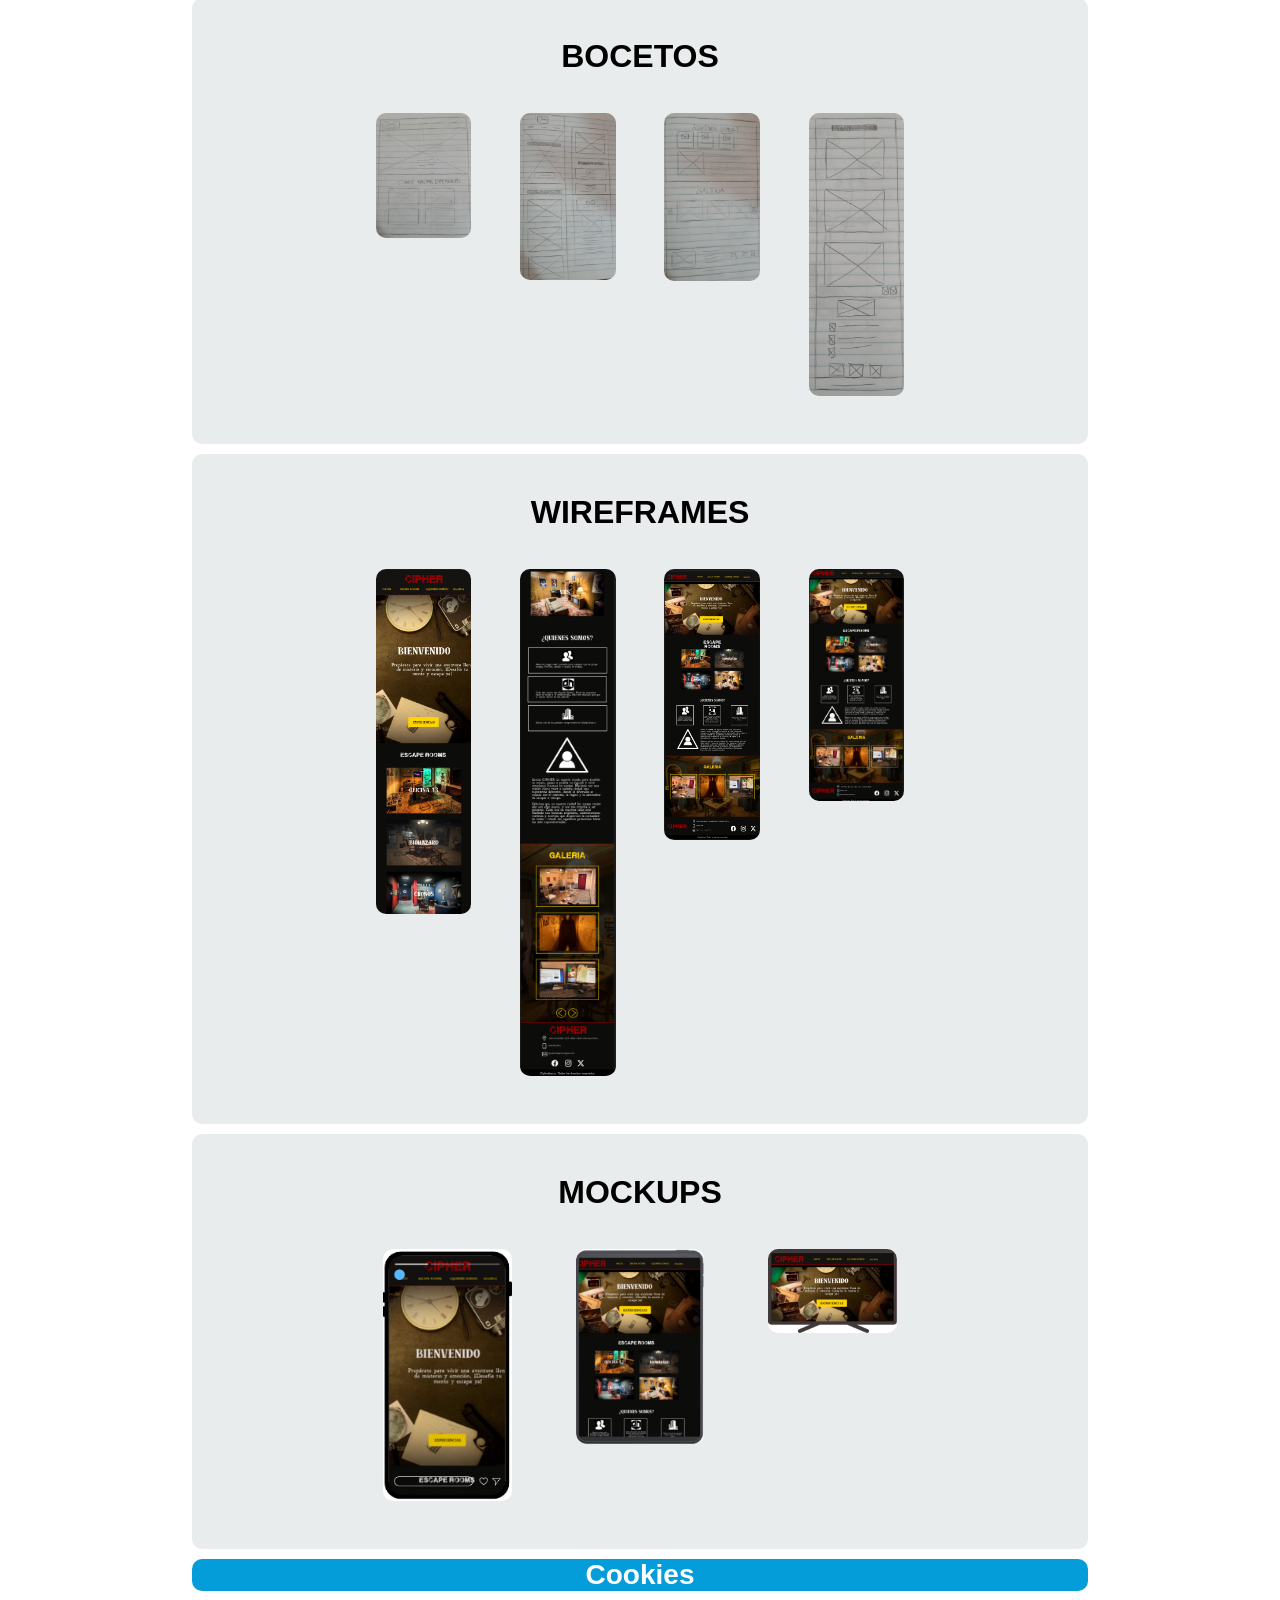
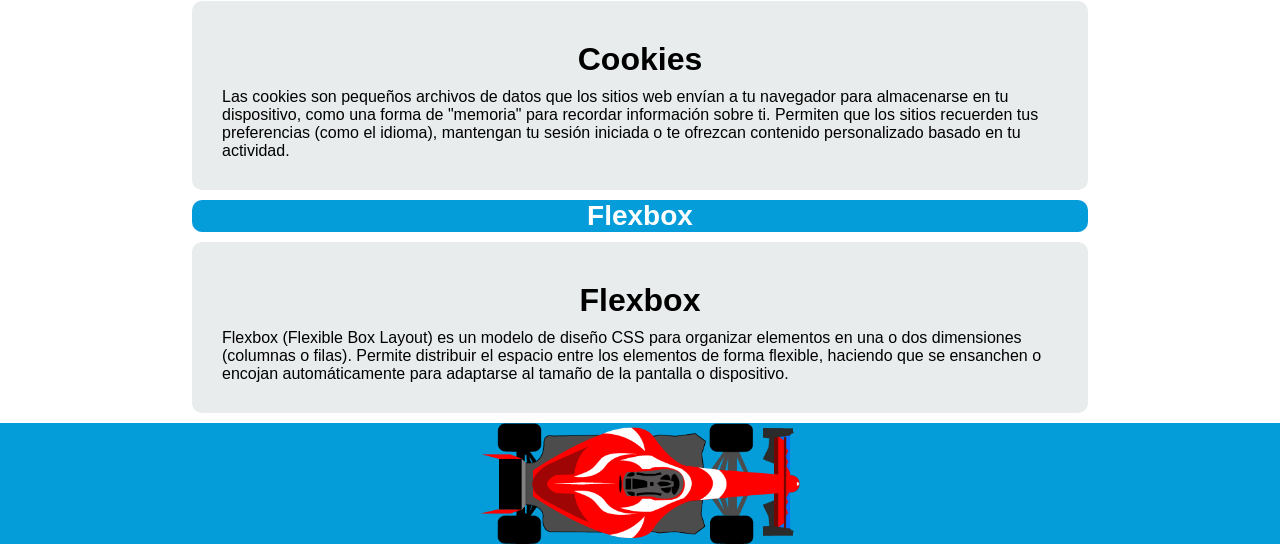
==== commit dda16fe9: "actualizacion" ====
--- a/index.html
+++ b/index.html
@@ -30,7 +30,7 @@
                 <li><a href="#parci">PARCIAL 2</a></li>
                 <li><a href="https://josebeltran123.github.io/Cipher/#" target="_blank">CIPHER</a></li>
                 <li><a href="https://www.canva.com/design/DAG10Z-6Ues/6uDWHJCtPNNvBPqYapMXVA/view?utm_content=DAG10Z-6Ues&utm_campaign=designshare&utm_medium=embeds&utm_source=link%22" target="_blank">PRESENTACION</a></li>
-                
+                <li><a href="https://www.canva.com/design/DAG3qi88o5k/16YNeLtFPZ2jUzZyuMf2cg/edit?utm_content=DAG3qi88o5k&utm_campaign=designshare&utm_medium=link2&utm_source=sharebutton" target="_blank">Cotizacion</a></li>
             </ul>
         </div>
     </nav>
@@ -396,6 +396,23 @@
      </div>
    </div>
 
+   
+    <div class="contenedor_titulo" id="parci">
+        <h1>Cookies</h1>
+    </div>
+    <div class="contenedor">
+        <h1>Cookies</h1>
+        <p>Las cookies son pequeños archivos de datos que los sitios web envían a tu navegador para almacenarse en tu dispositivo, como una forma de "memoria" para recordar información sobre ti. Permiten que los sitios recuerden tus preferencias (como el idioma), mantengan tu sesión iniciada o te ofrezcan contenido personalizado basado en tu actividad. </p>
+    </div>
+
+    <div class="contenedor_titulo" id="parci">
+        <h1>Flexbox</h1>
+    </div>
+
+    <div class="contenedor">
+        <h1>Flexbox</h1>
+        <p>Flexbox (Flexible Box Layout) es un modelo de diseño CSS para organizar elementos en una o dos dimensiones (columnas o filas). Permite distribuir el espacio entre los elementos de forma flexible, haciendo que se ensanchen o encojan automáticamente para adaptarse al tamaño de la pantalla o dispositivo. </p>
+    </div>
 </body>
 
 
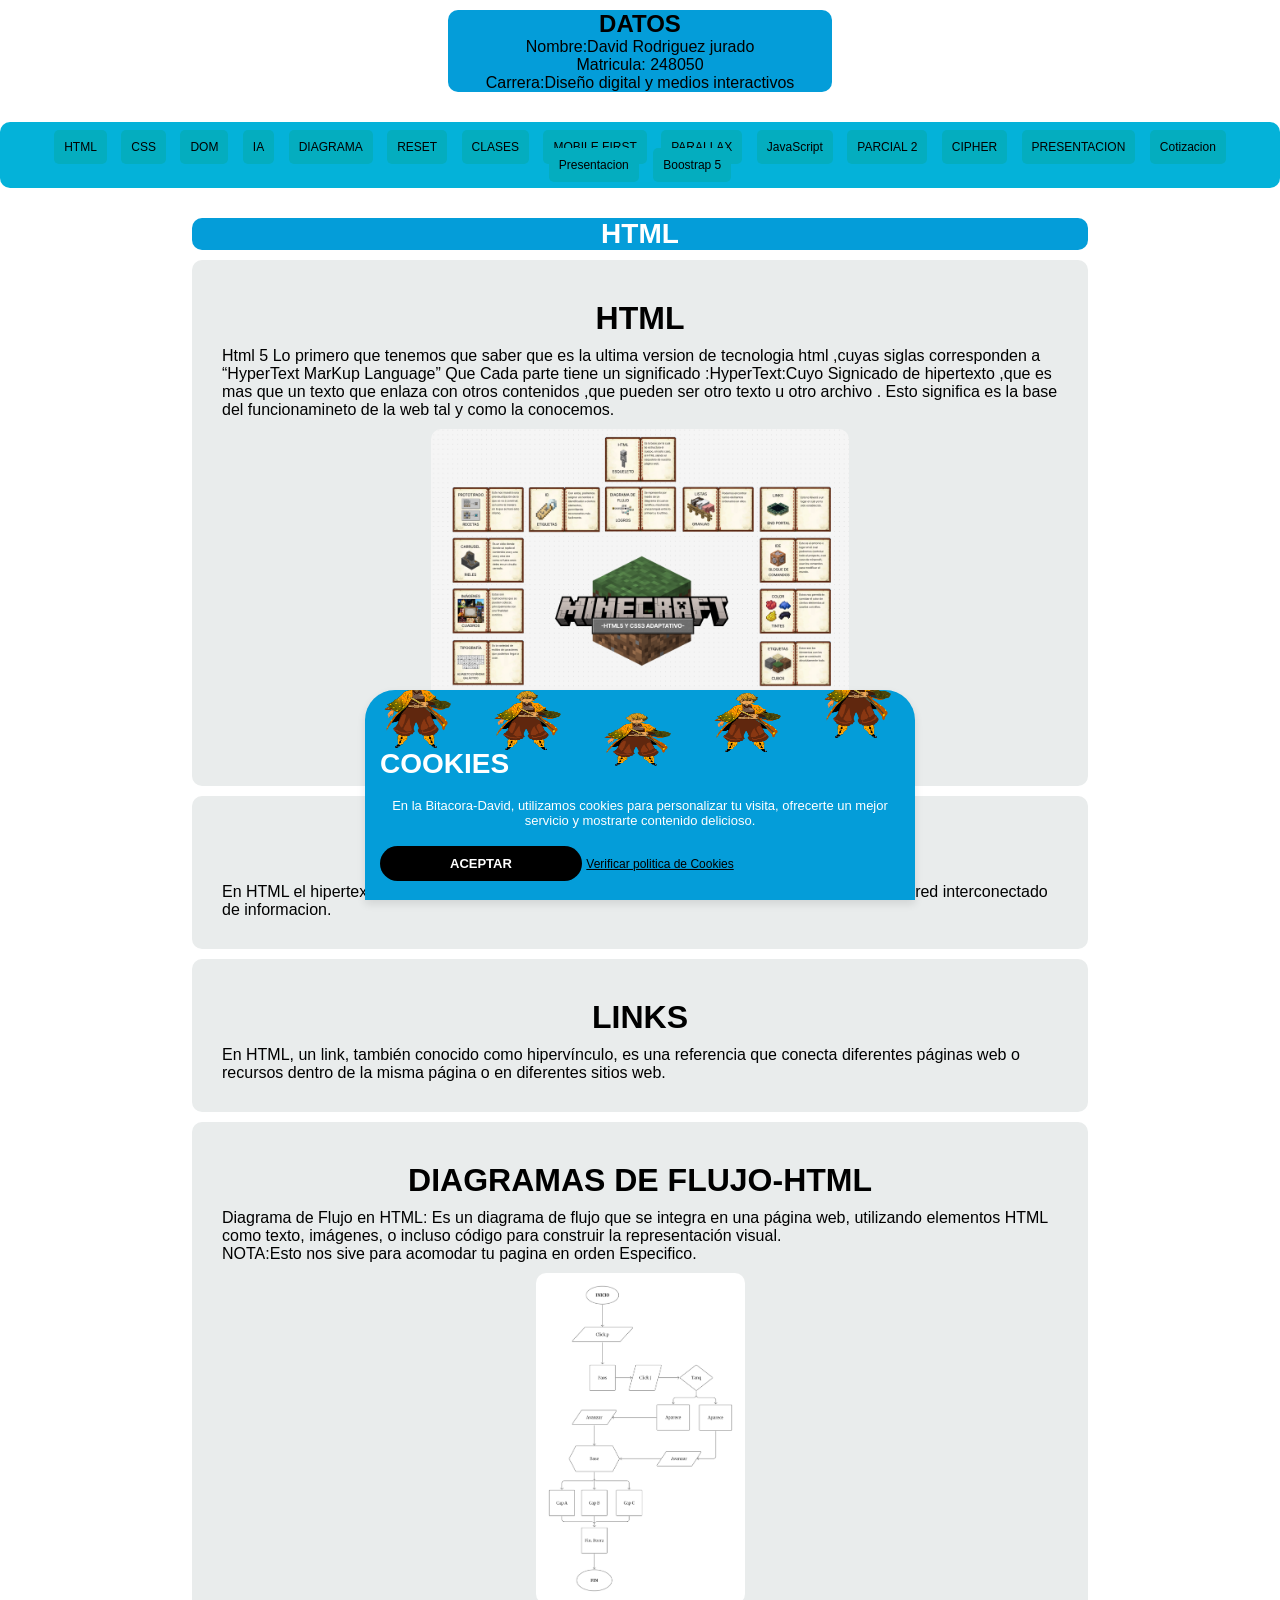
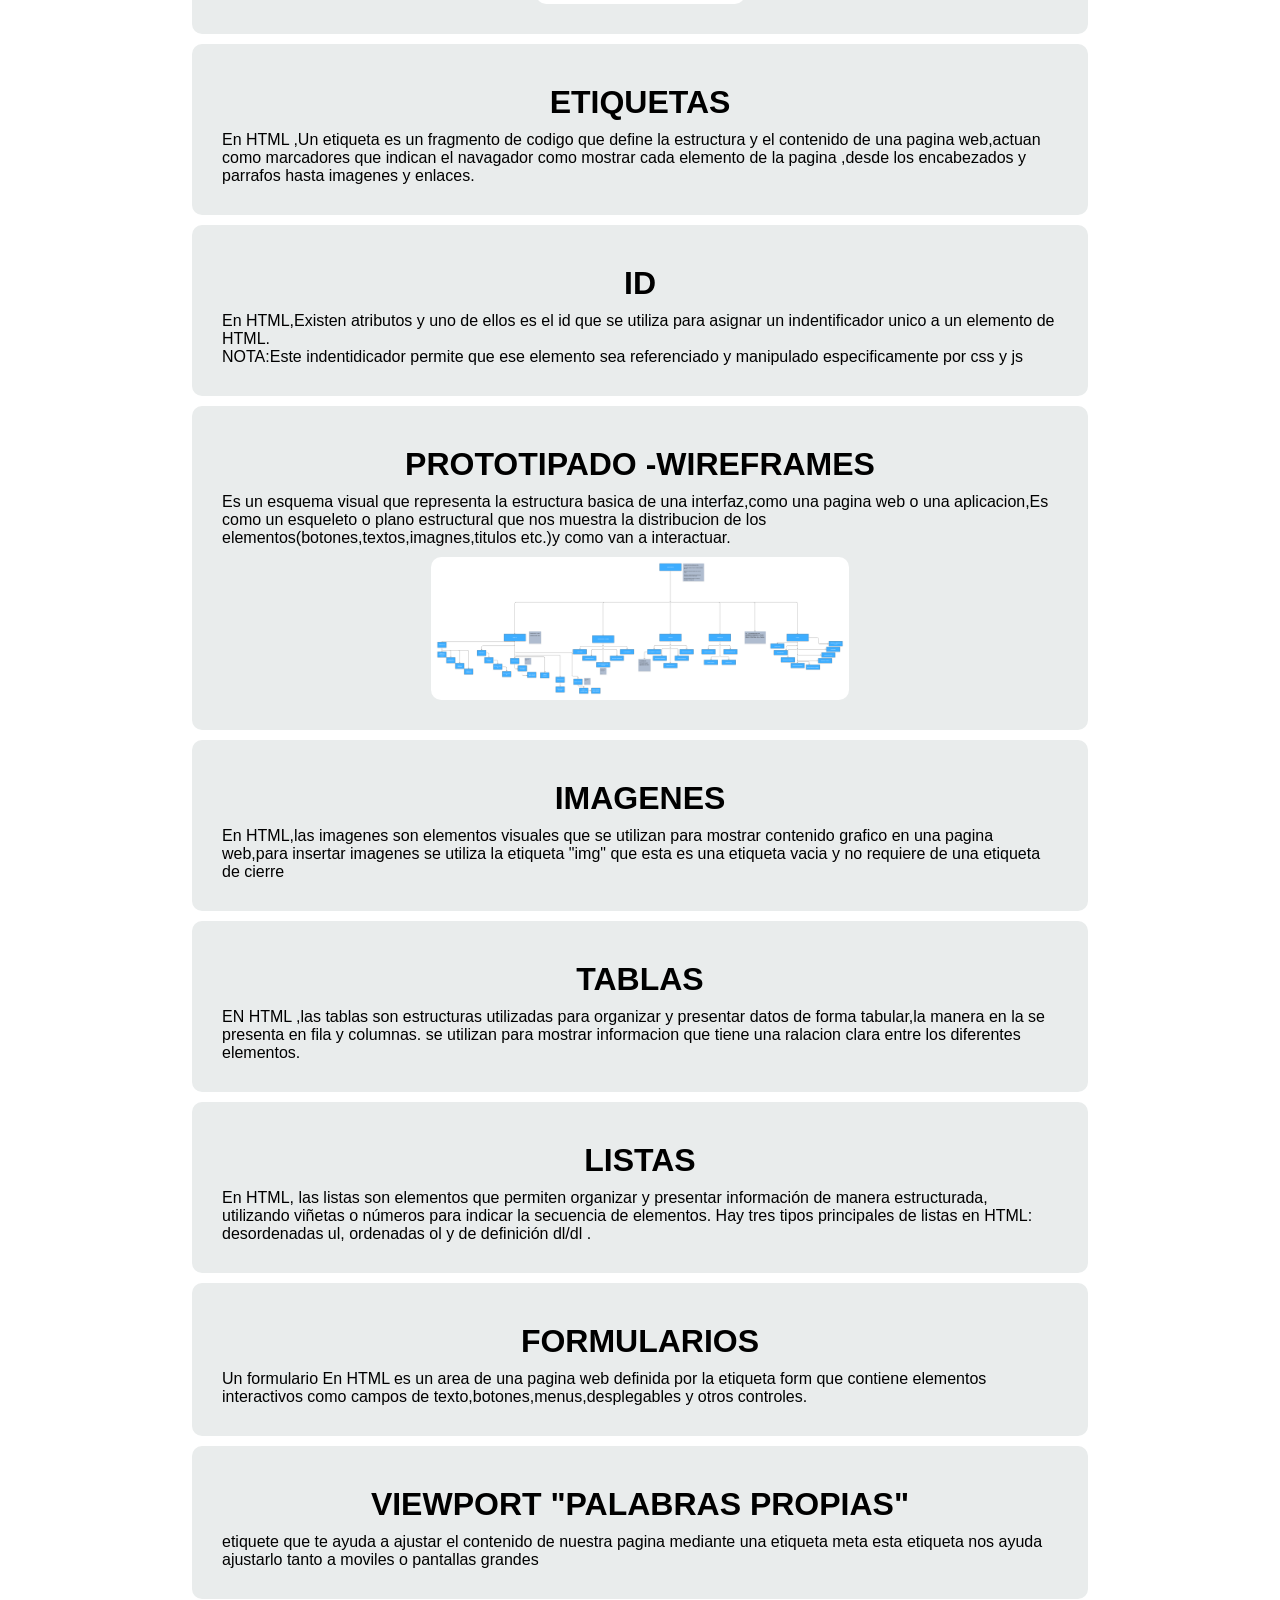
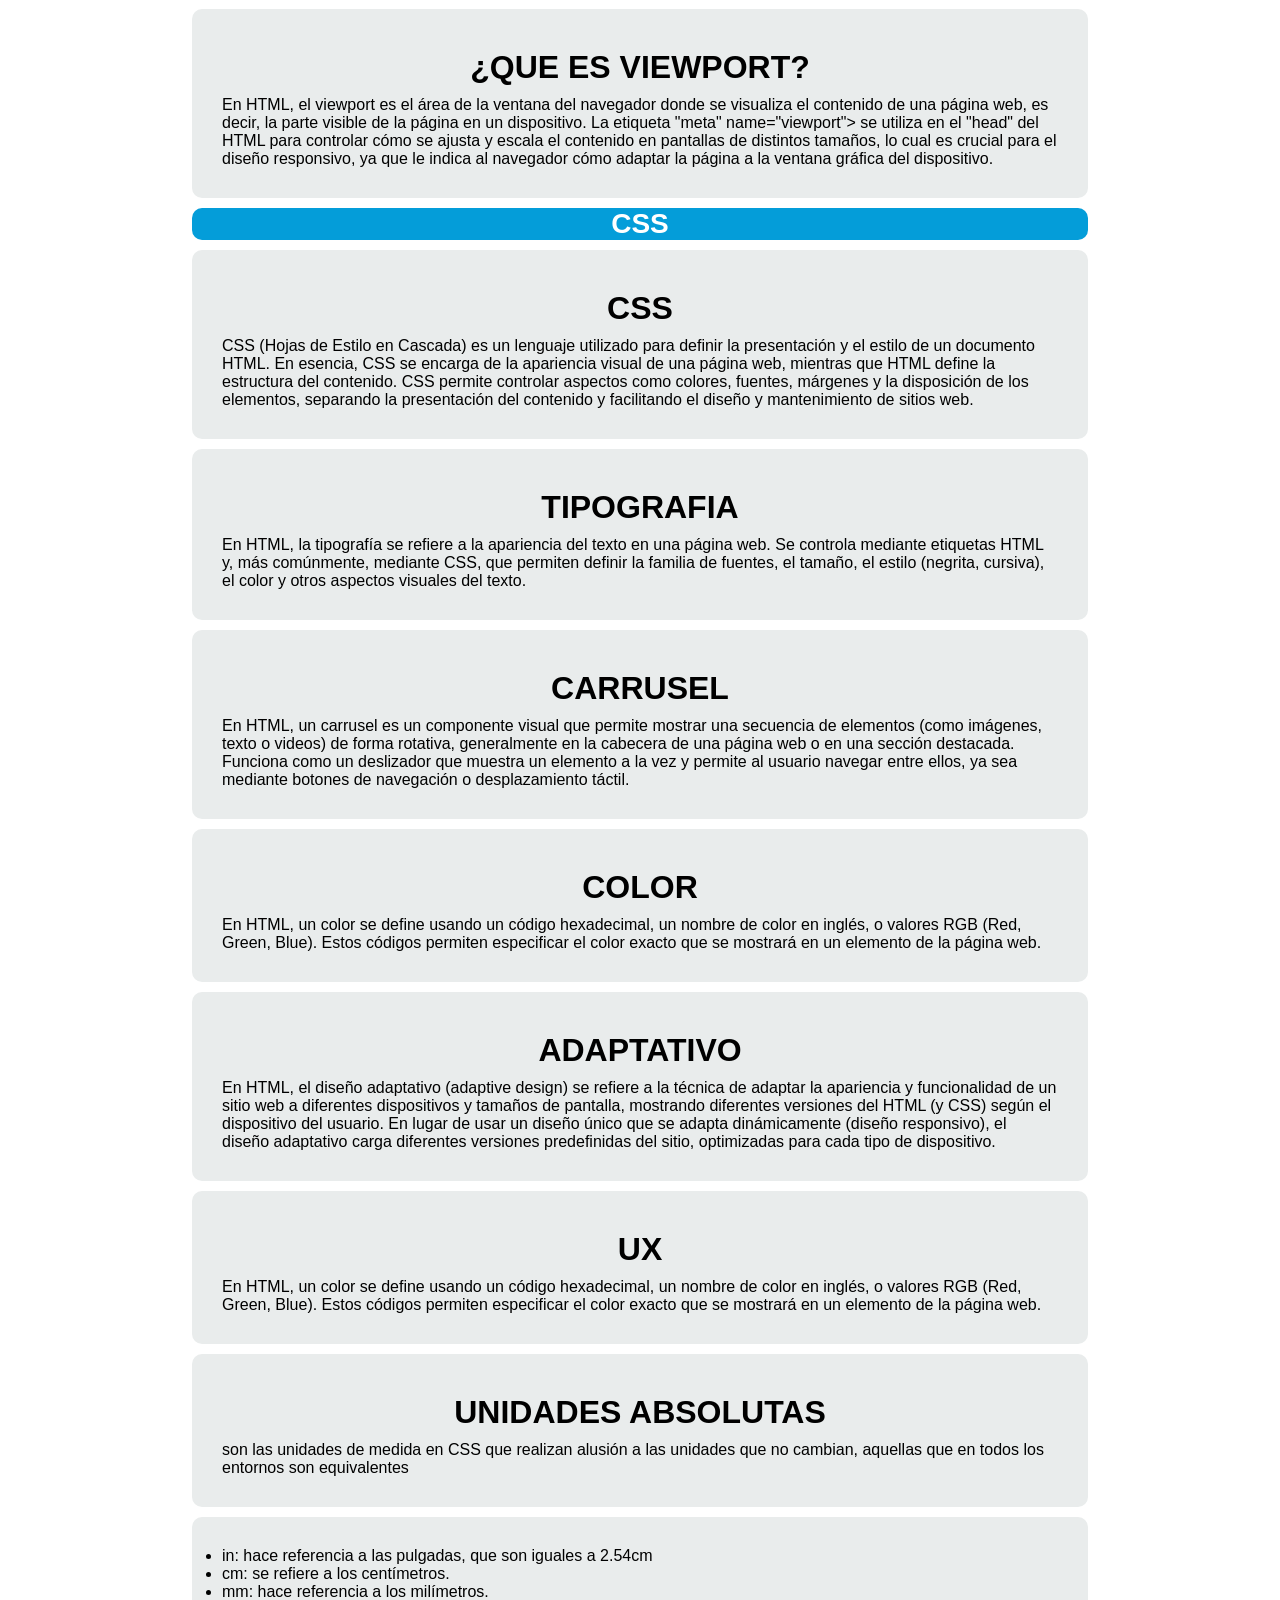
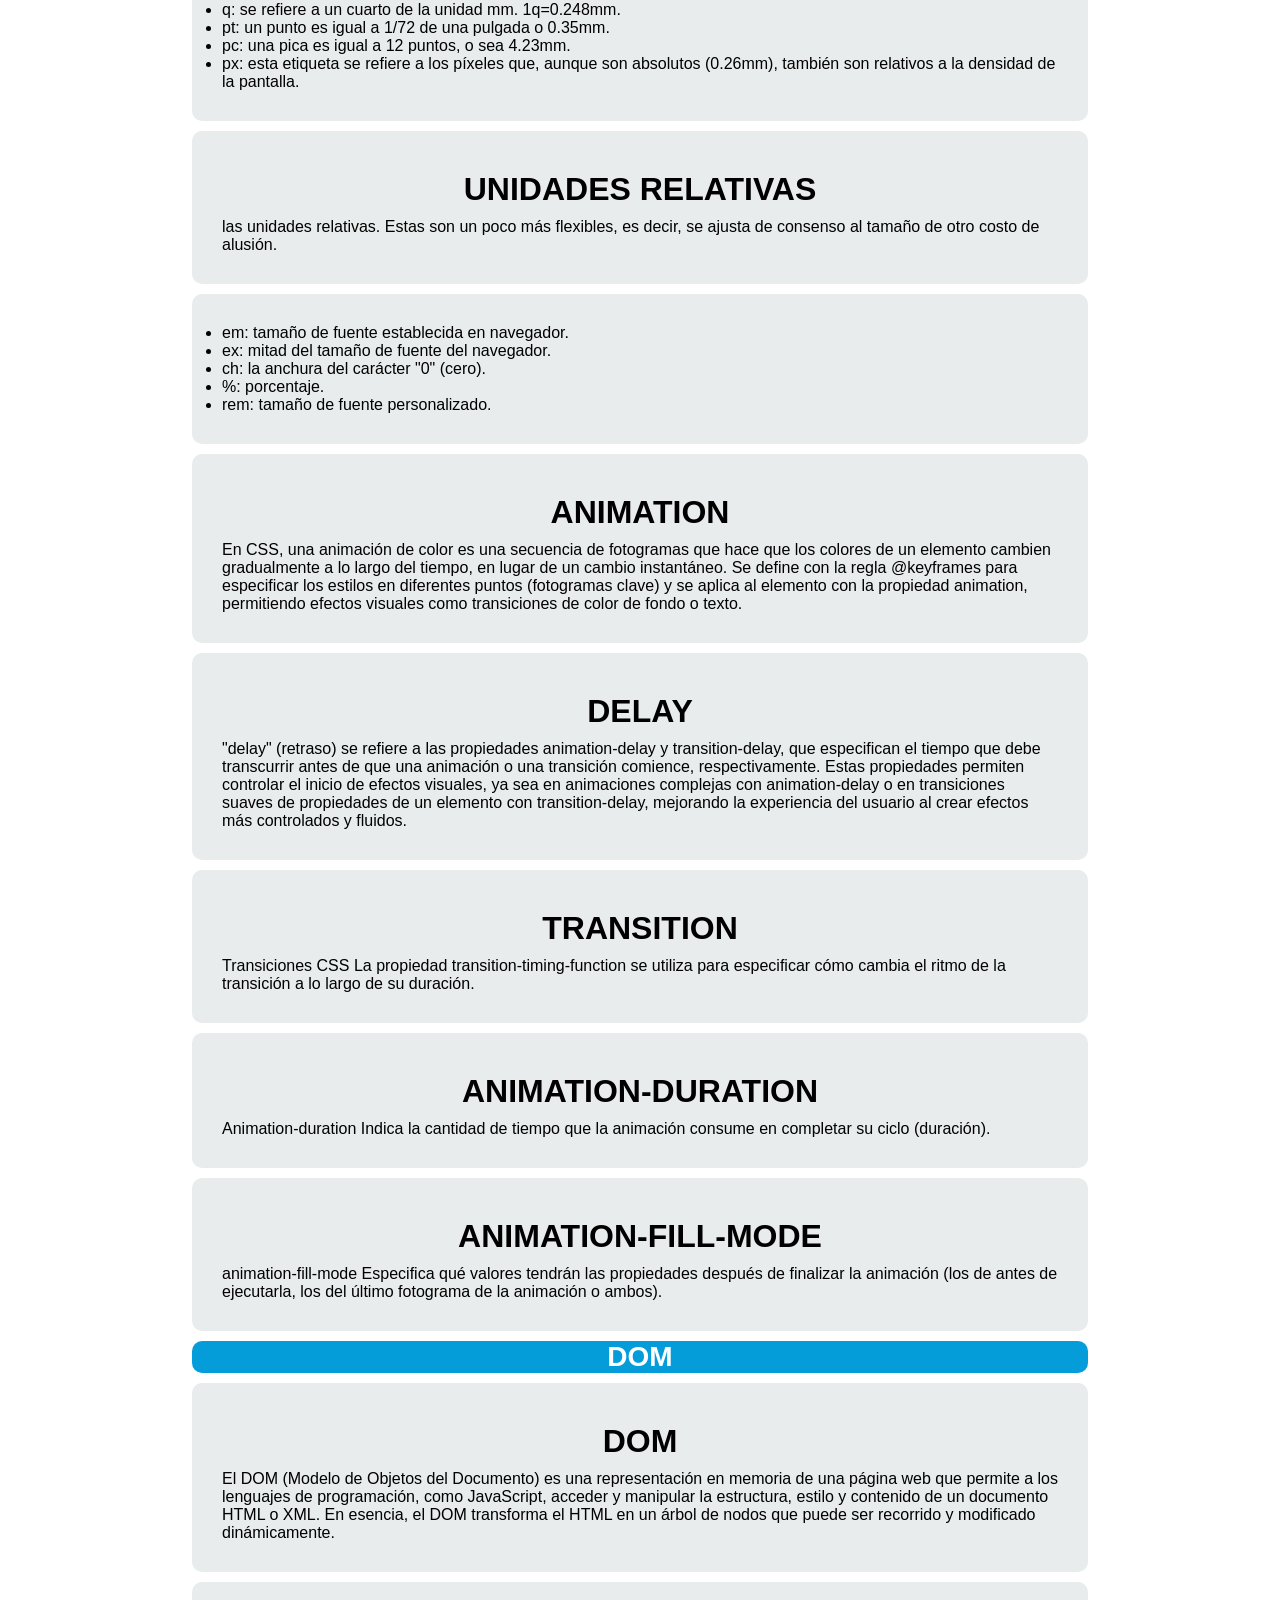
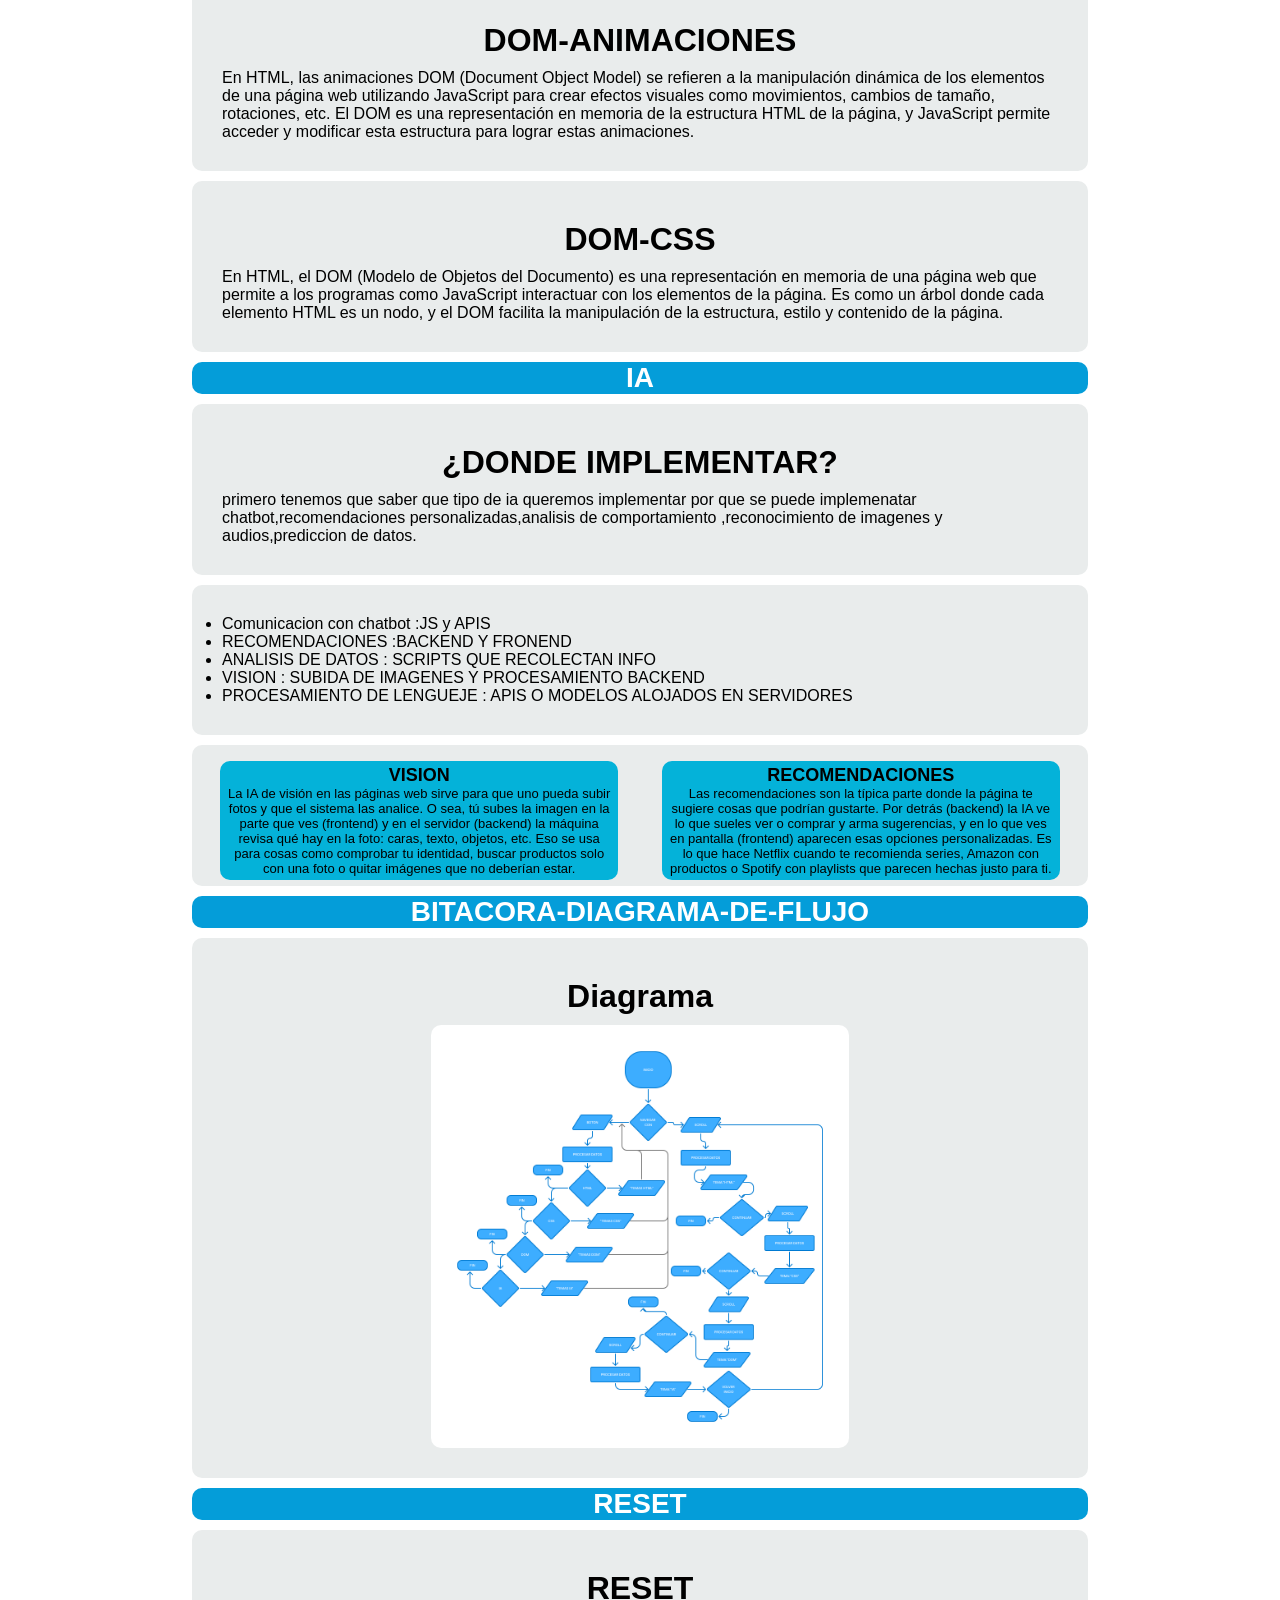
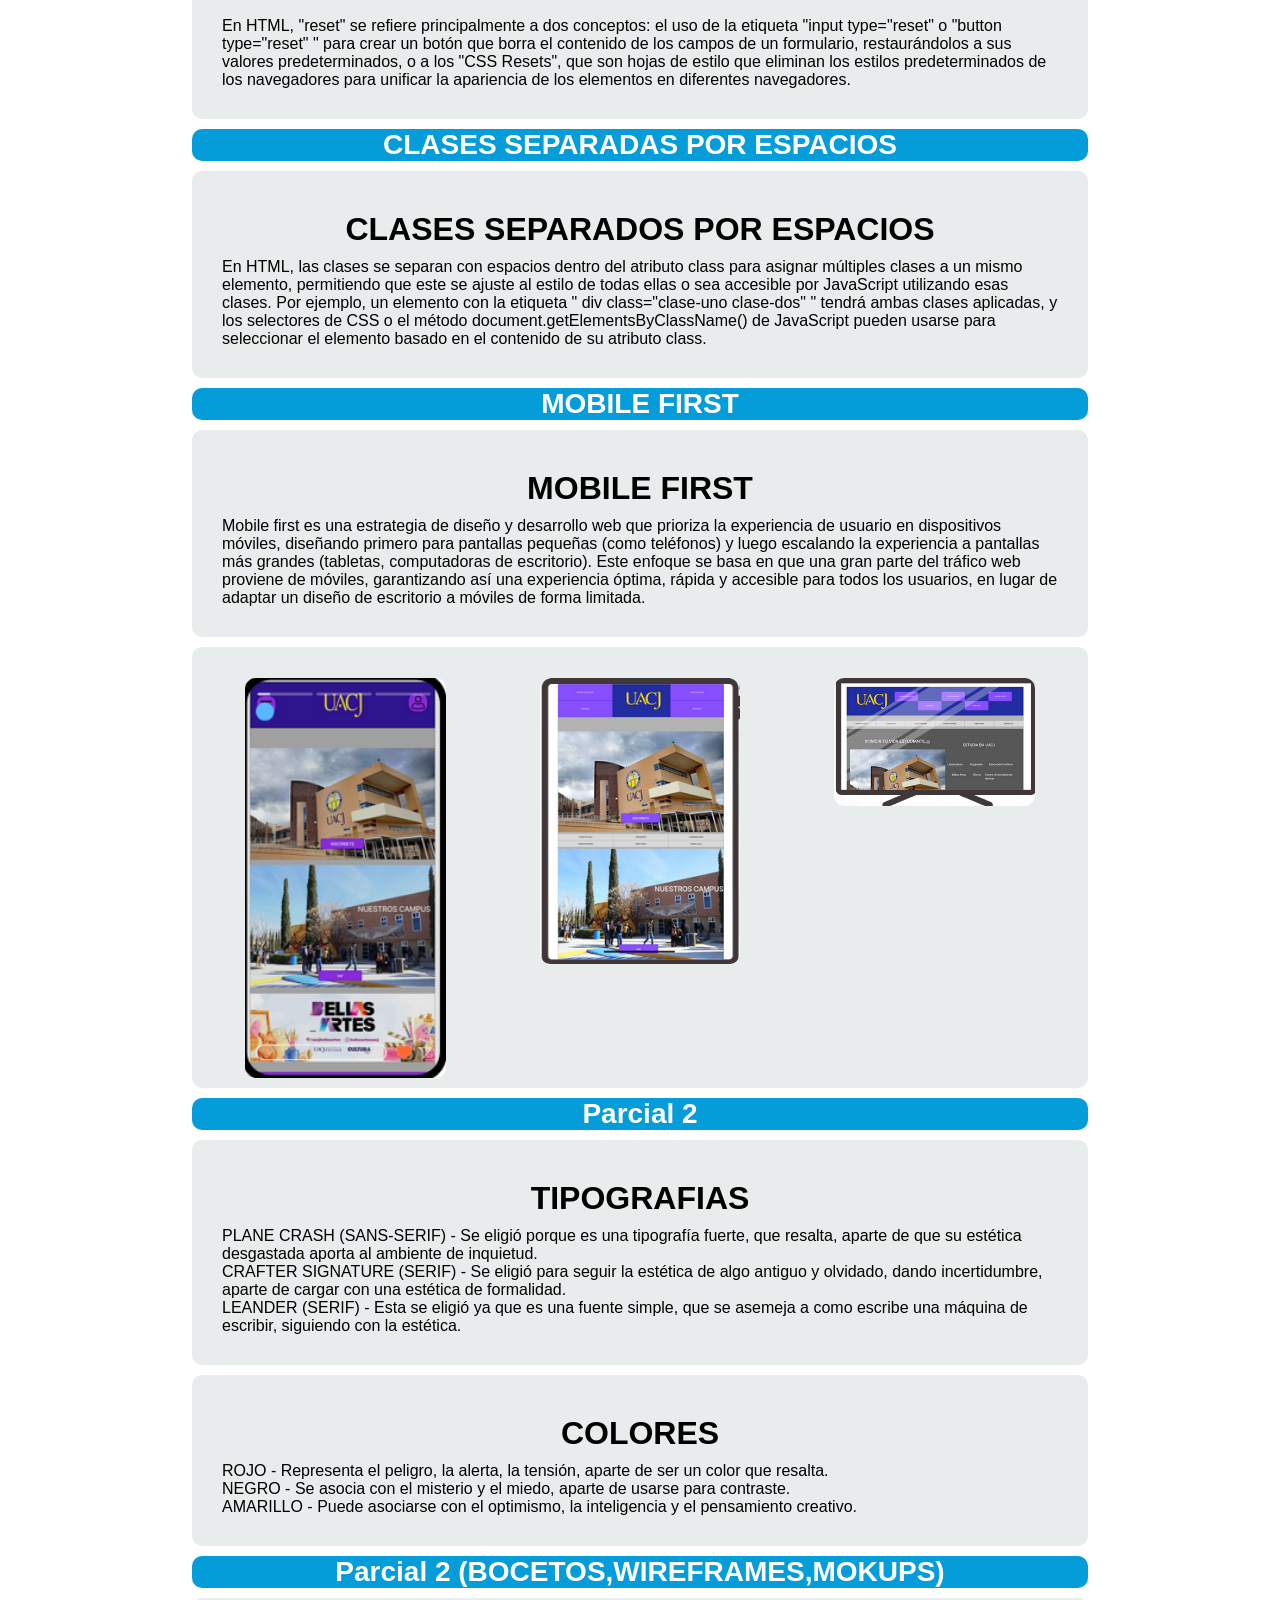
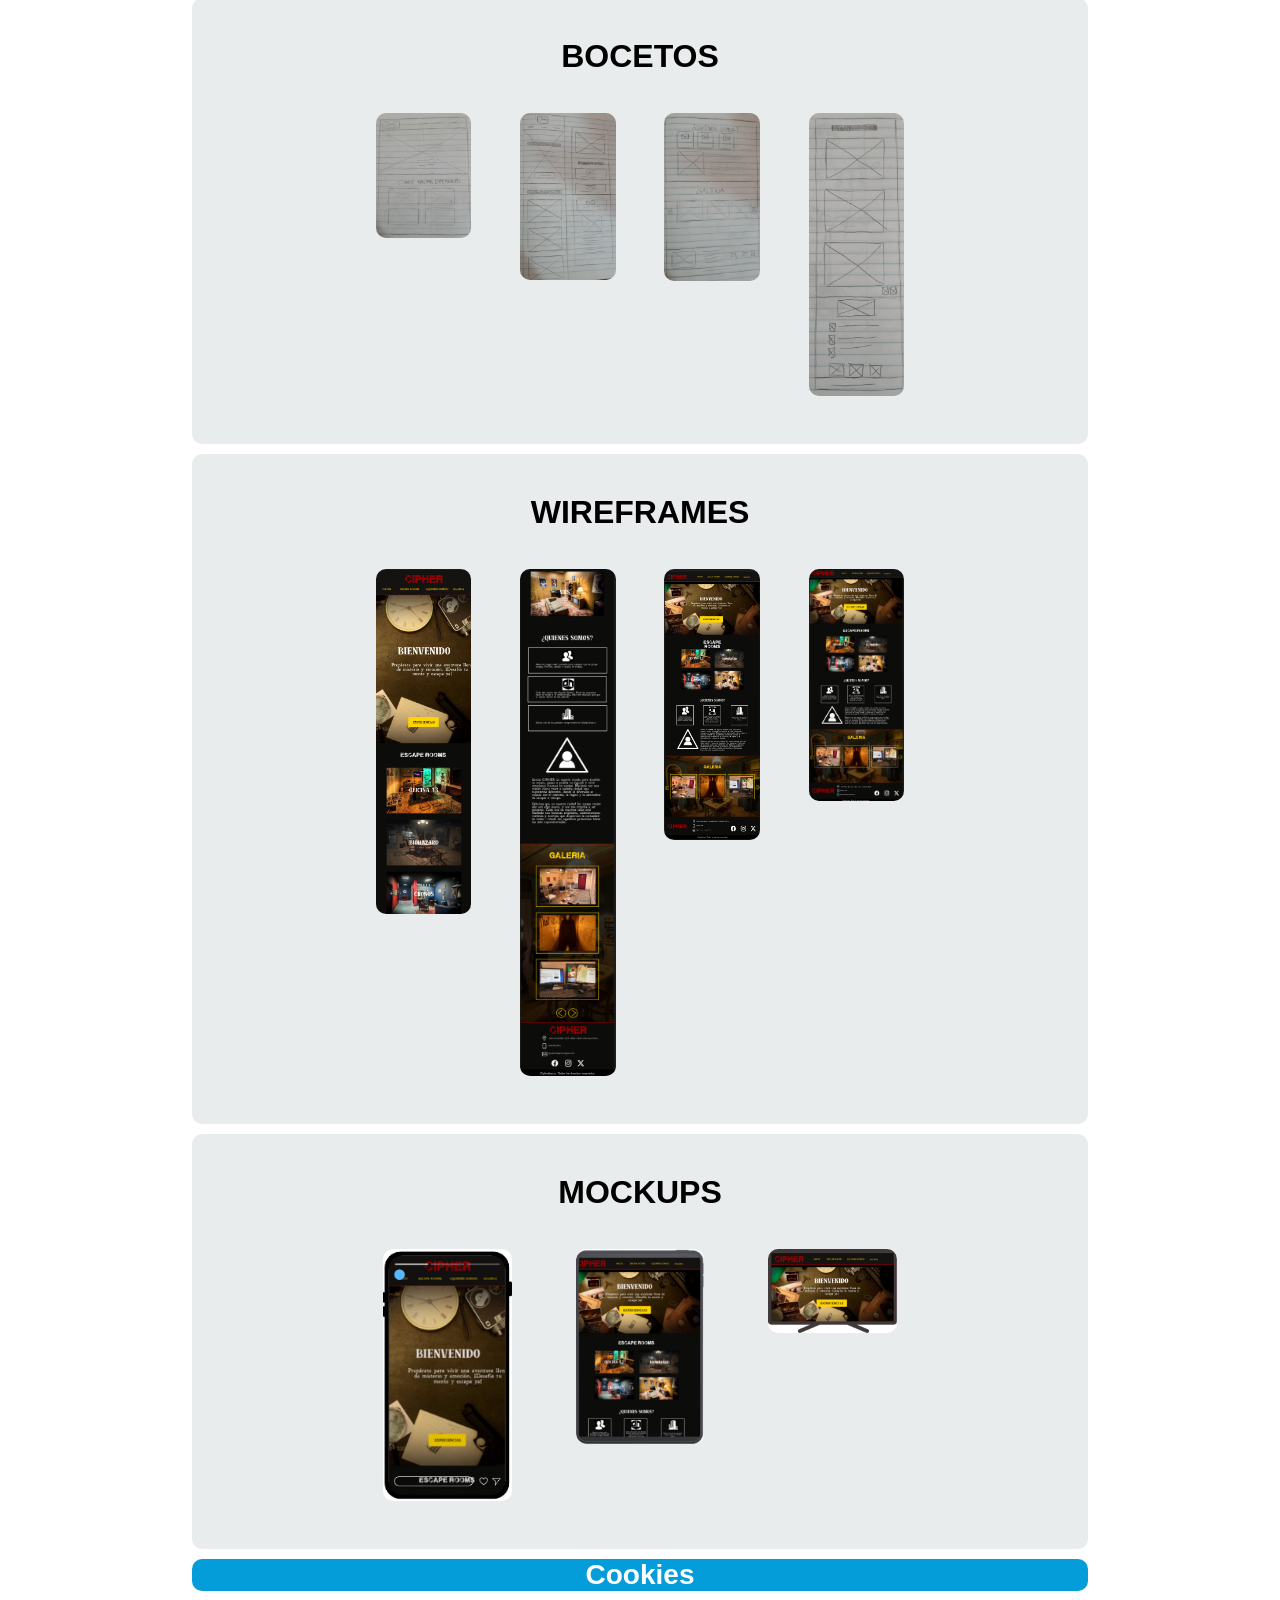
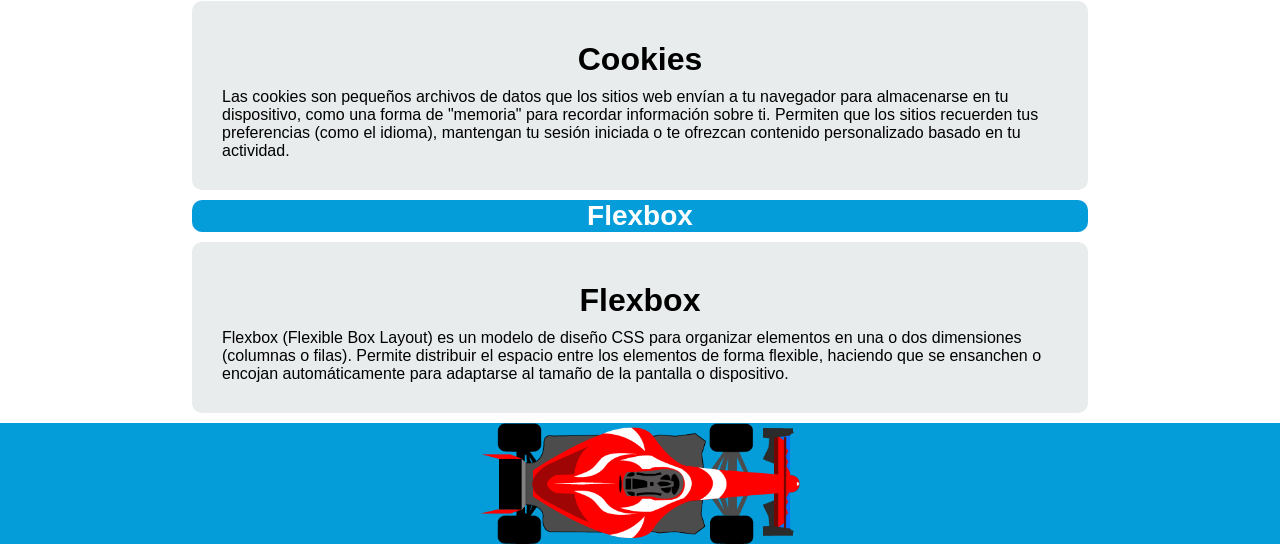
==== commit b2d0b586: "nueva actualizacion3" ====
--- a/index.html
+++ b/index.html
@@ -14,6 +14,23 @@
         <p>Matricula: 248050</p>
         <p>Carrera:Diseño digital y medios interactivos</p>
     </header>
+    <div class="header-principal">
+        <div class="lado-izquierdo">
+            <img src="img/zenitsu.png" alt="" class="cookie1">
+            <img src="img/zenitsu.png" alt="" class="cookie2">
+            <img src="img/zenitsu.png" alt="" class="cookie3">
+            <img src="img/zenitsu.png" alt="" class="cookie4">
+            <img src="img/zenitsu.png" alt="" class="cookie5">
+            <h3 class="titulo">
+                COOKIES
+            </h3>
+            <p class="info-cookie">
+              En la Bitacora-David, utilizamos cookies para personalizar tu visita, ofrecerte un mejor servicio y mostrarte contenido delicioso.
+            </p>
+            <a href="" class="boton-confirm">Aceptar</a>
+            <a href="https://www.legaldigital.mx/blog/post/cual-es-la-legislacion-que-regula-los-cookies-de-una-pagina-web" target="_blank" class="segundo-boton">Verificar politica de Cookies</a>
+        </div>
+    </div>
     <nav class="menu_stiky">
         <div class="menu">
             <ul>
@@ -31,6 +48,8 @@
                 <li><a href="https://josebeltran123.github.io/Cipher/#" target="_blank">CIPHER</a></li>
                 <li><a href="https://www.canva.com/design/DAG10Z-6Ues/6uDWHJCtPNNvBPqYapMXVA/view?utm_content=DAG10Z-6Ues&utm_campaign=designshare&utm_medium=embeds&utm_source=link%22" target="_blank">PRESENTACION</a></li>
                 <li><a href="https://www.canva.com/design/DAG3qi88o5k/16YNeLtFPZ2jUzZyuMf2cg/edit?utm_content=DAG3qi88o5k&utm_campaign=designshare&utm_medium=link2&utm_source=sharebutton" target="_blank">Cotizacion</a></li>
+                <li><a href="https://www.canva.com/design/DAG4Q6nkq2k/MZ8sNVEGY91kIuYO6VB10A/edit?utm_content=DAG4Q6nkq2k&utm_campaign=designshare&utm_medium=link2&utm_source=sharebutton" target="_blank">Presentacion</a></li>
+                <li><a href="boostrap5.html">Boostrap 5</a></li>
             </ul>
         </div>
     </nav>
@@ -414,7 +433,7 @@
         <p>Flexbox (Flexible Box Layout) es un modelo de diseño CSS para organizar elementos en una o dos dimensiones (columnas o filas). Permite distribuir el espacio entre los elementos de forma flexible, haciendo que se ensanchen o encojan automáticamente para adaptarse al tamaño de la pantalla o dispositivo. </p>
     </div>
 </body>
-
+<script src="script.js"></script>
 
 <footer>
     <img src="img/f1logo.png" alt="" class="img1">
--- a/style.css
+++ b/style.css
@@ -212,6 +212,7 @@
                         width: 140vw;
                         height: 100%;  
                     z-index: -2;
+                    position: absolute;
 
                 }
             .capa2 {
@@ -223,6 +224,13 @@
                 z-index: -1;
                 margin: 0%;
                 }
+           .contenido {
+            padding: 50px 20px;
+            background-color: #0aa5e2;
+            text-align: center;
+            min-height: 200px;
+            color: azure;
+               }
 
 
 
@@ -246,6 +254,113 @@
             .boton_es:hover {
                 background-color: rgba(0, 0, 0, 0.1);
                 }
+
+                    .header-principal{
+    height: 190px;
+    width: 350px;
+    border-radius: 30px 30px 0 0;
+    box-shadow: 0px 4px 8px rgba(0, 0, 0, 0.1);
+    overflow: hidden;
+    position: fixed;
+    z-index: 2;
+    display: flex;
+    background:var(--barras);
+    justify-content: center;
+    align-items: center;
+    flex-direction: column;
+    padding: 50px 15px 15px 15px;
+    box-sizing: border-box;
+    bottom: 0;
+    left: 50%;
+    transform: translate(-50%, 0%);
+    animation: cookies 2s;
+    font-family: system-ui, -apple-system, BlinkMacSystemFont, 'Segoe UI', Roboto, Oxygen, Ubuntu, Cantarell, 'Open Sans', 'Helvetica Neue', sans-serif;
+}
+@keyframes cookies {
+    0%{
+        transform: translate(-50%,100%);
+    }
+    100%{
+        transform: translate(-50%,0%);
+    }
+}
+.cookie1,.cookie2,.cookie3,.cookie4,.cookie5{
+    height: 5px;
+    height: auto;
+    display: flex;
+    position: absolute;
+    transform: translate(-50%,-50%);
+    animation: caer 4s;
+}
+@keyframes caer {
+  0%{
+        transform:translate(-50%,-260%);
+    }
+    40%{
+        transform:translate(-50%,-260%);
+    }
+}
+.cookie1{
+   top: 10px;
+   left: 10%; 
+   height: 110px;
+}
+.cookie2{
+    top: 9%;
+    left: 30%;
+    height: 90px;
+}
+.cookie3{
+    top:18%;
+    left: 50%;
+    height: 80px;
+}
+.cookie4{
+    top: 10%;
+    left: 70%;
+    height: 90px;
+}
+.cookie5{
+    top: 0px;
+    left: 90%;
+    height: 110px;
+}
+.titulo{
+    font-size: 28px;
+    line-height: 28px;
+    color: white;
+    position: relative;
+    top: 10px;
+}
+.info-cookie{
+    text-align:center;
+    margin-bottom: 1rem;
+    font-size: 13px;
+    color: rgb(255, 255, 255);
+    margin-top: 10px;
+    position: relative;
+    top: 20px;
+}
+.boton-confirm{
+    margin-top: 20px;
+    padding: 10px 70px;
+    background-color: black;
+    text-decoration: none;
+    color:white;
+    border-radius: 30px;
+    text-transform: uppercase;
+    font-weight: 100;
+    font-size: 13px;
+    position: relative;
+    top: 20px;
+}
+.segundo-boton{
+    color: rgb(0, 0, 0);
+    font-size: 12px;
+    margin-top: 10px;
+    position: relative;
+    top:20px;
+}
         }
 
 
@@ -446,6 +561,14 @@
                 margin: 0%;
             }
 
+            .contenido {
+            padding: 50px 20px;
+            background-color: #0aa5e2;
+            text-align: center;
+            min-height: 150px;
+             color: azure;
+        }
+
 
 
     .boton_es {
@@ -470,10 +593,113 @@
     }
 
 
-
-
-
-        }
+    .header-principal{
+    height: 210px;
+    width: 450px;
+    border-radius: 30px 30px 0 0;
+    box-shadow: 0px 4px 8px rgba(0, 0, 0, 0.1);
+    overflow: hidden;
+    position: fixed;
+    z-index: 2;
+    display: flex;
+    background:var(--barras);
+    justify-content: center;
+    align-items: center;
+    flex-direction: column;
+    padding: 50px 15px 15px 15px;
+    box-sizing: border-box;
+    bottom: 0;
+    right: 0%;
+    transform: translate(-50%, 0%);
+    animation: cookies 2s;
+    font-family: system-ui, -apple-system, BlinkMacSystemFont, 'Segoe UI', Roboto, Oxygen, Ubuntu, Cantarell, 'Open Sans', 'Helvetica Neue', sans-serif;
+}
+@keyframes cookies {
+    0%{
+        transform: translate(-50%,100%);
+    }
+    100%{
+        transform: translate(-50%,0%);
+    }
+}
+.cookie1,.cookie2,.cookie3,.cookie4,.cookie5{
+    height: 5px;
+    height: auto;
+    display: flex;
+    position: absolute;
+    transform: translate(-50%,-50%);
+    animation: caer 4s;
+}
+@keyframes caer {
+  0%{
+        transform:translate(-50%,-260%);
+    }
+    40%{
+        transform:translate(-50%,-260%);
+    }
+}
+.cookie1{
+   top: 10px;
+   left: 10%; 
+   height: 110px;
+}
+.cookie2{
+    top: 9%;
+    left: 30%;
+    height: 90px;
+}
+.cookie3{
+    top:18%;
+    left: 50%;
+    height: 80px;
+}
+.cookie4{
+    top: 10%;
+    left: 70%;
+    height: 90px;
+}
+.cookie5{
+    top: 0px;
+    left: 90%;
+    height: 110px;
+}
+.titulo{
+    font-size: 28px;
+    line-height: 28px;
+    color: white;
+    position: relative;
+    top: 10px;
+}
+.info-cookie{
+    text-align:center;
+    margin-bottom: 1rem;
+    font-size: 13px;
+    color: rgb(255, 255, 255);
+    margin-top: 10px;
+    position: relative;
+    top: 20px;
+}
+.boton-confirm{
+    margin-top: 20px;
+    padding: 10px 70px;
+    background-color: black;
+    text-decoration: none;
+    color:white;
+    border-radius: 30px;
+    text-transform: uppercase;
+    font-weight: 100;
+    font-size: 13px;
+    position: relative;
+    top: 20px;
+}
+.segundo-boton{
+    color: rgb(0, 0, 0);
+    font-size: 12px;
+    margin-top: 10px;
+    position: relative;
+    top:20px;
+}
+}
  
  
  
@@ -502,6 +728,7 @@
            
             width: 100%;
             height: 35%;
+            padding: 5px;
             background-color: var(--barras_secundarias);
             position: sticky;
             overflow: hidden;
@@ -511,7 +738,7 @@
            
         }
         .menu ul{
-            padding: 10px;
+            padding: 0px;
             list-style: none;
             padding: 0;
             margin: 10px;
@@ -520,18 +747,18 @@
         .menu ul li{
                    
             display: inline;
-            margin: 10px;
+            margin: 5px;
            
         }
         .menu a{
             text-decoration: none;
             color:black ;
-            font-size: 20px;
-            margin: auto;
+            font-size: 12px;
+            margin: 0px;
             margin-left: auto;
             margin-right: auto;
             padding: 10px;
-            border-radius: 10px;
+            border-radius: 5px;
             background-color: var(--botones);
             transition: background-color 0.5s;
            
@@ -657,6 +884,7 @@
         width: 100vw;
         height: 100%;
         z-index: -2;
+        position: absolute;
 
     }
     .capa2 {
@@ -668,6 +896,14 @@
       z-index: -1;
       margin: 0%;
     }
+
+    .contenido {
+            padding: 50px 20px;
+            background-color: #0aa5e2;
+            text-align: center;
+            min-height: 200px;
+             color: azure;
+        }
 
 
 
@@ -692,4 +928,112 @@
      background-color: rgba(0, 0, 0, 0.1);
     }
 
-}
+
+    .header-principal{
+    height: 210px;
+    width: 550px;
+    border-radius: 30px 30px 0 0;
+    box-shadow: 0px 4px 8px rgba(0, 0, 0, 0.1);
+    overflow: hidden;
+    position: fixed;
+    z-index: 2;
+    display: flex;
+    background:var(--barras);
+    justify-content: right;
+    align-items: right;
+    flex-direction: column;
+    padding: 50px 15px 15px 15px;
+    box-sizing: border-box;
+    bottom: 0;
+    right: -10%;
+    transform: translate(-50%, 0%);
+    animation: cookies 2s;
+    font-family: system-ui, -apple-system, BlinkMacSystemFont, 'Segoe UI', Roboto, Oxygen, Ubuntu, Cantarell, 'Open Sans', 'Helvetica Neue', sans-serif;
+}
+@keyframes cookies {
+    0%{
+        transform: translate(-50%,100%);
+    }
+    100%{
+        transform: translate(-50%,0%);
+    }
+}
+.cookie1,.cookie2,.cookie3,.cookie4,.cookie5{
+    height: 5px;
+    height: auto;
+    display: flex;
+    position: absolute;
+    transform: translate(-50%,-50%);
+    animation: caer 4s;
+}
+@keyframes caer {
+  0%{
+        transform:translate(-50%,-260%);
+    }
+    40%{
+        transform:translate(-50%,-260%);
+    }
+}
+.cookie1{
+   top: 10px;
+   left: 10%; 
+   height: 110px;
+}
+.cookie2{
+    top: 9%;
+    left: 30%;
+    height: 90px;
+}
+.cookie3{
+    top:18%;
+    left: 50%;
+    height: 80px;
+}
+.cookie4{
+    top: 10%;
+    left: 70%;
+    height: 90px;
+}
+.cookie5{
+    top: 0px;
+    left: 90%;
+    height: 110px;
+}
+.titulo{
+    font-size: 28px;
+    line-height: 28px;
+    color: white;
+    position: relative;
+    top: 10px;
+}
+.info-cookie{
+    text-align:center;
+    margin-bottom: 1rem;
+    font-size: 13px;
+    color: rgb(255, 255, 255);
+    margin-top: 10px;
+    position: relative;
+    top: 20px;
+}
+.boton-confirm{
+    margin-top: 20px;
+    padding: 10px 70px;
+    background-color: black;
+    text-decoration: none;
+    color:white;
+    border-radius: 30px;
+    text-transform: uppercase;
+    font-weight: 600;
+    font-size: 13px;
+    position: relative;
+    top: 30px;
+}
+.segundo-boton{
+    color: rgb(0, 0, 0);
+    font-size: 12px;
+    margin-top: 10px;
+    position: relative;
+    top:30px;
+}
+
+}
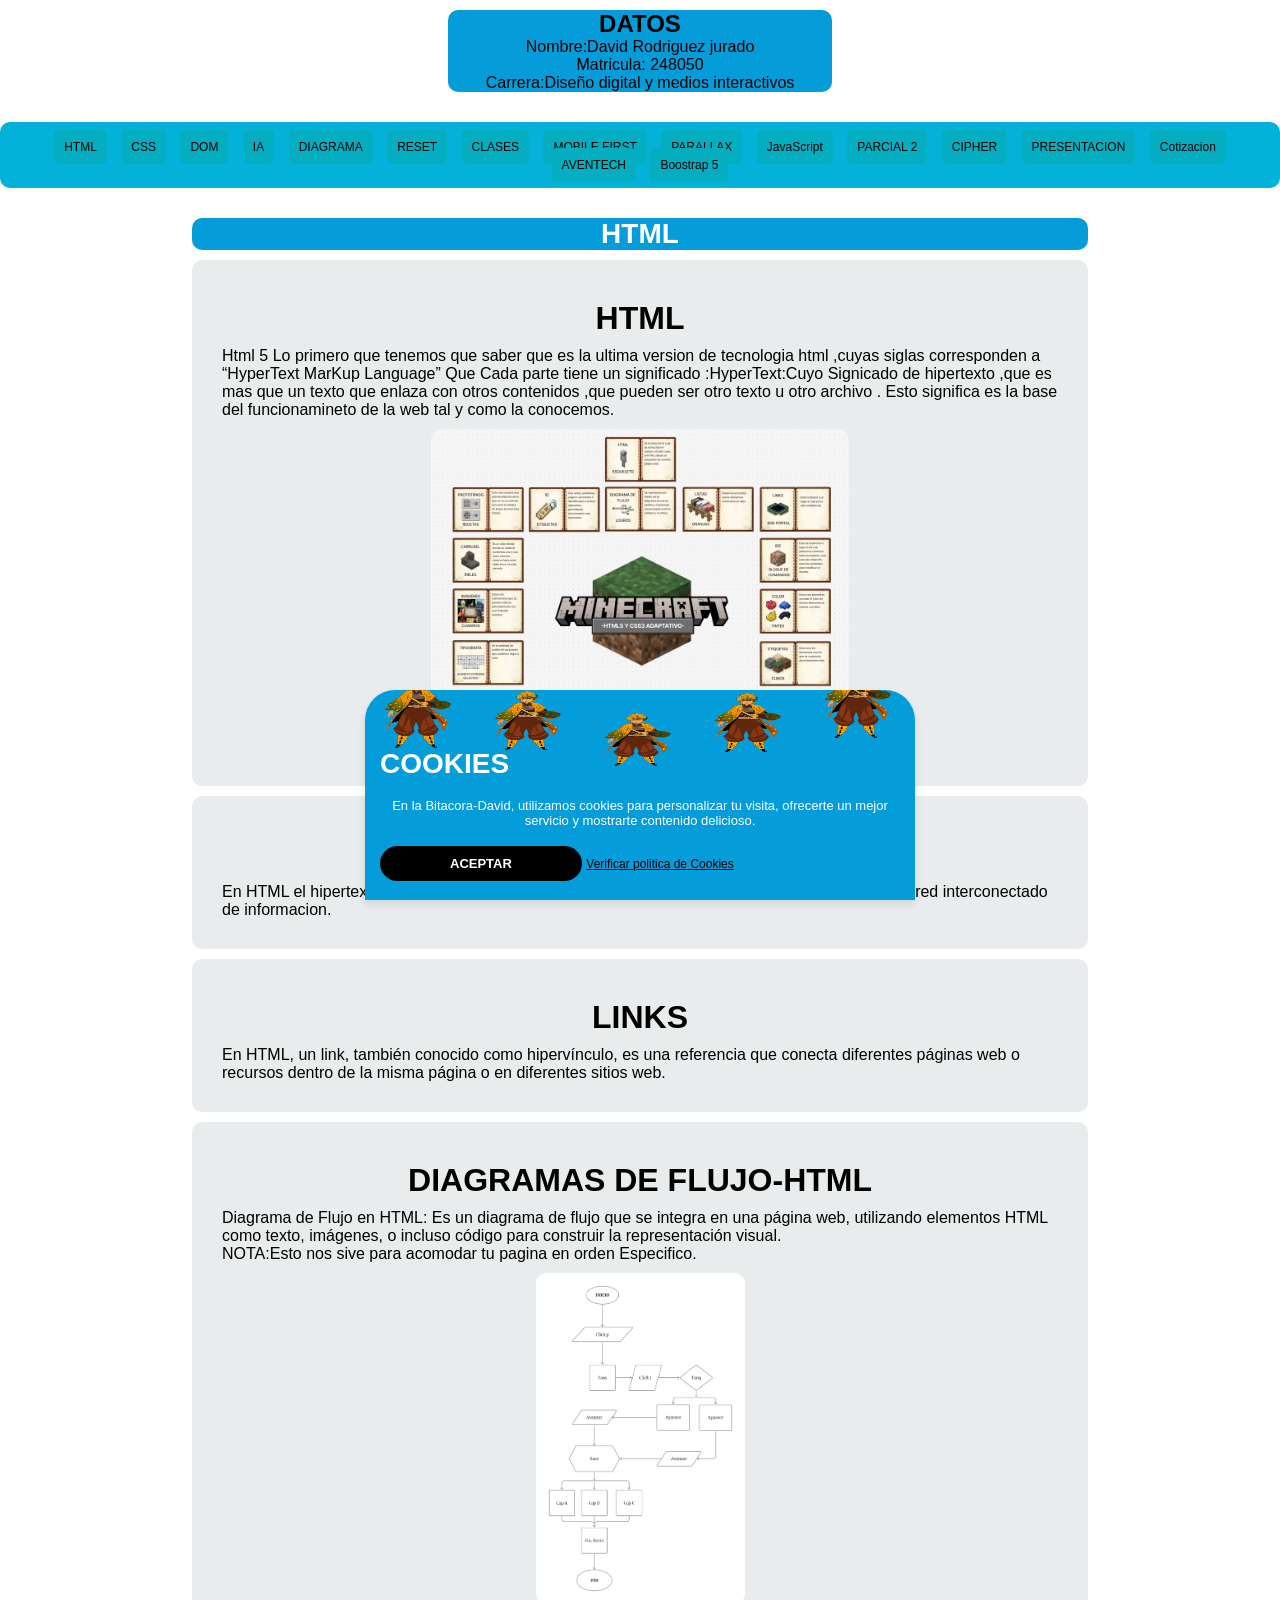
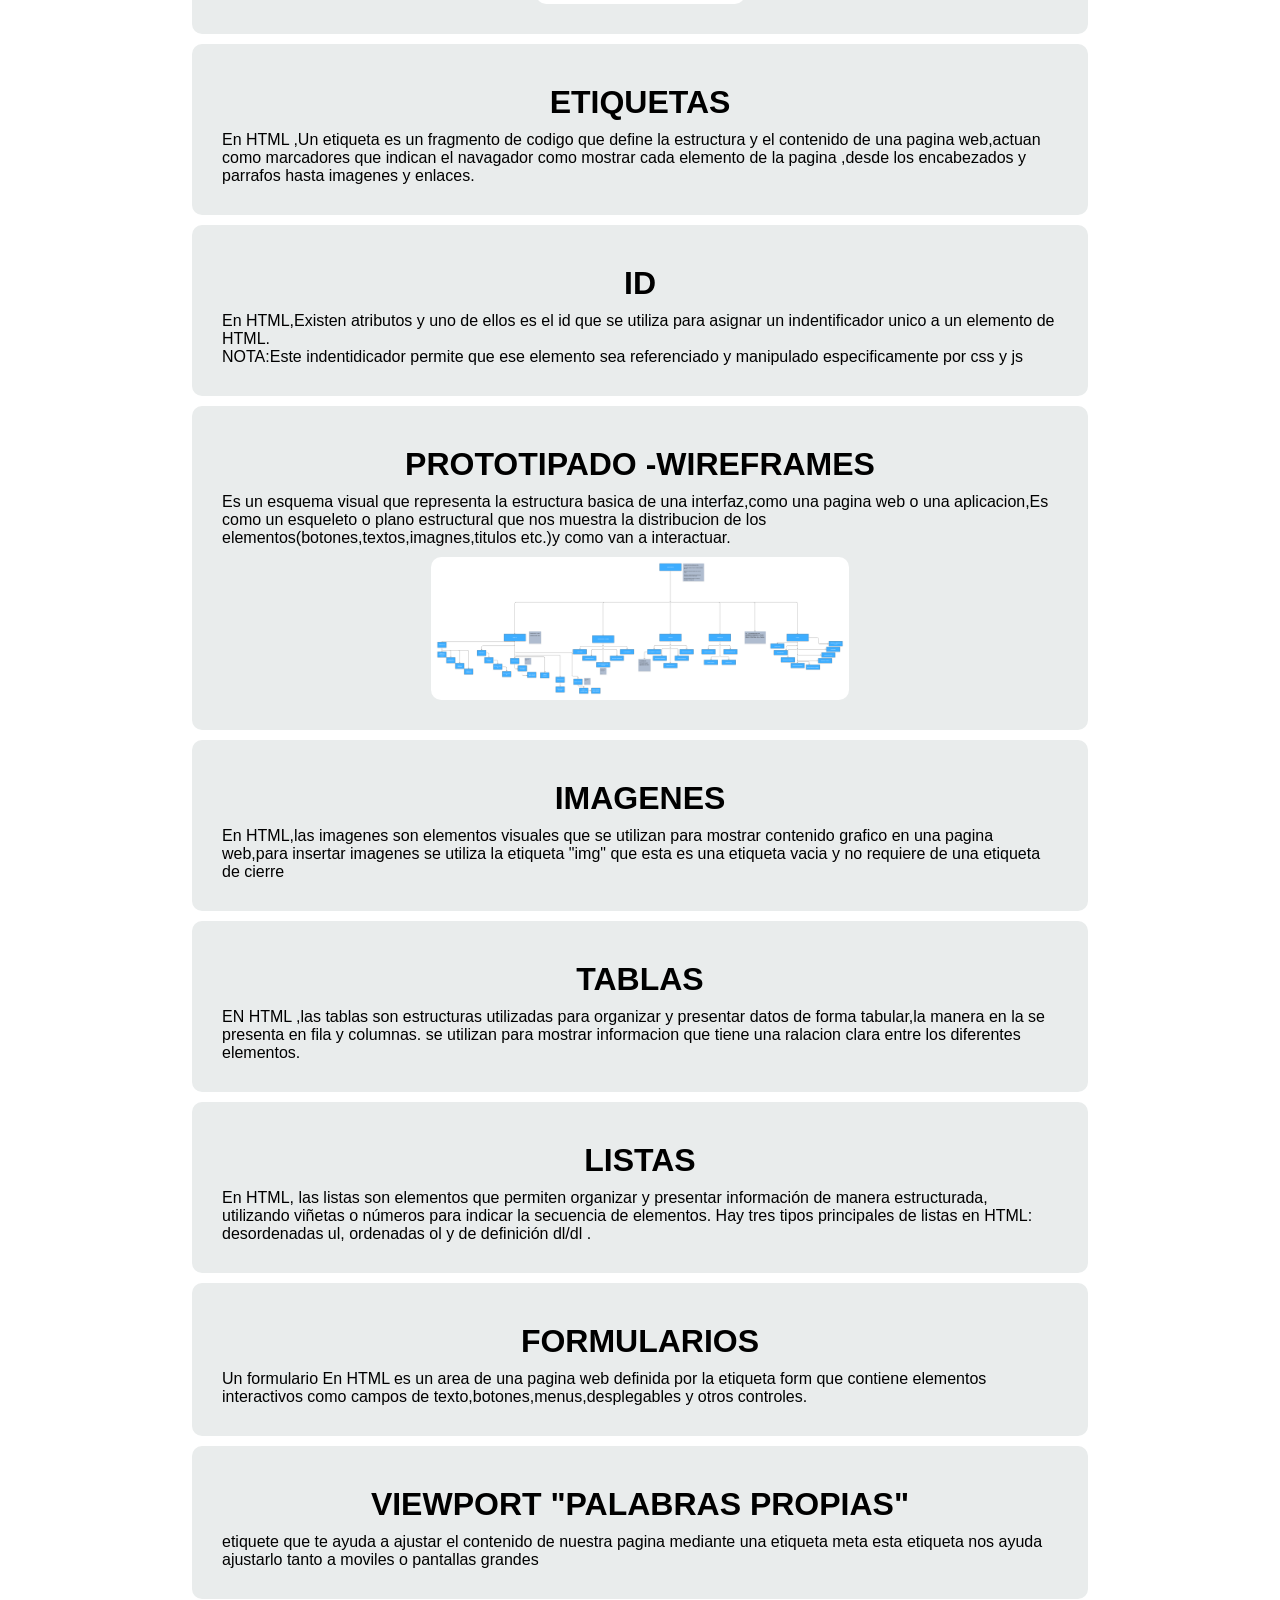
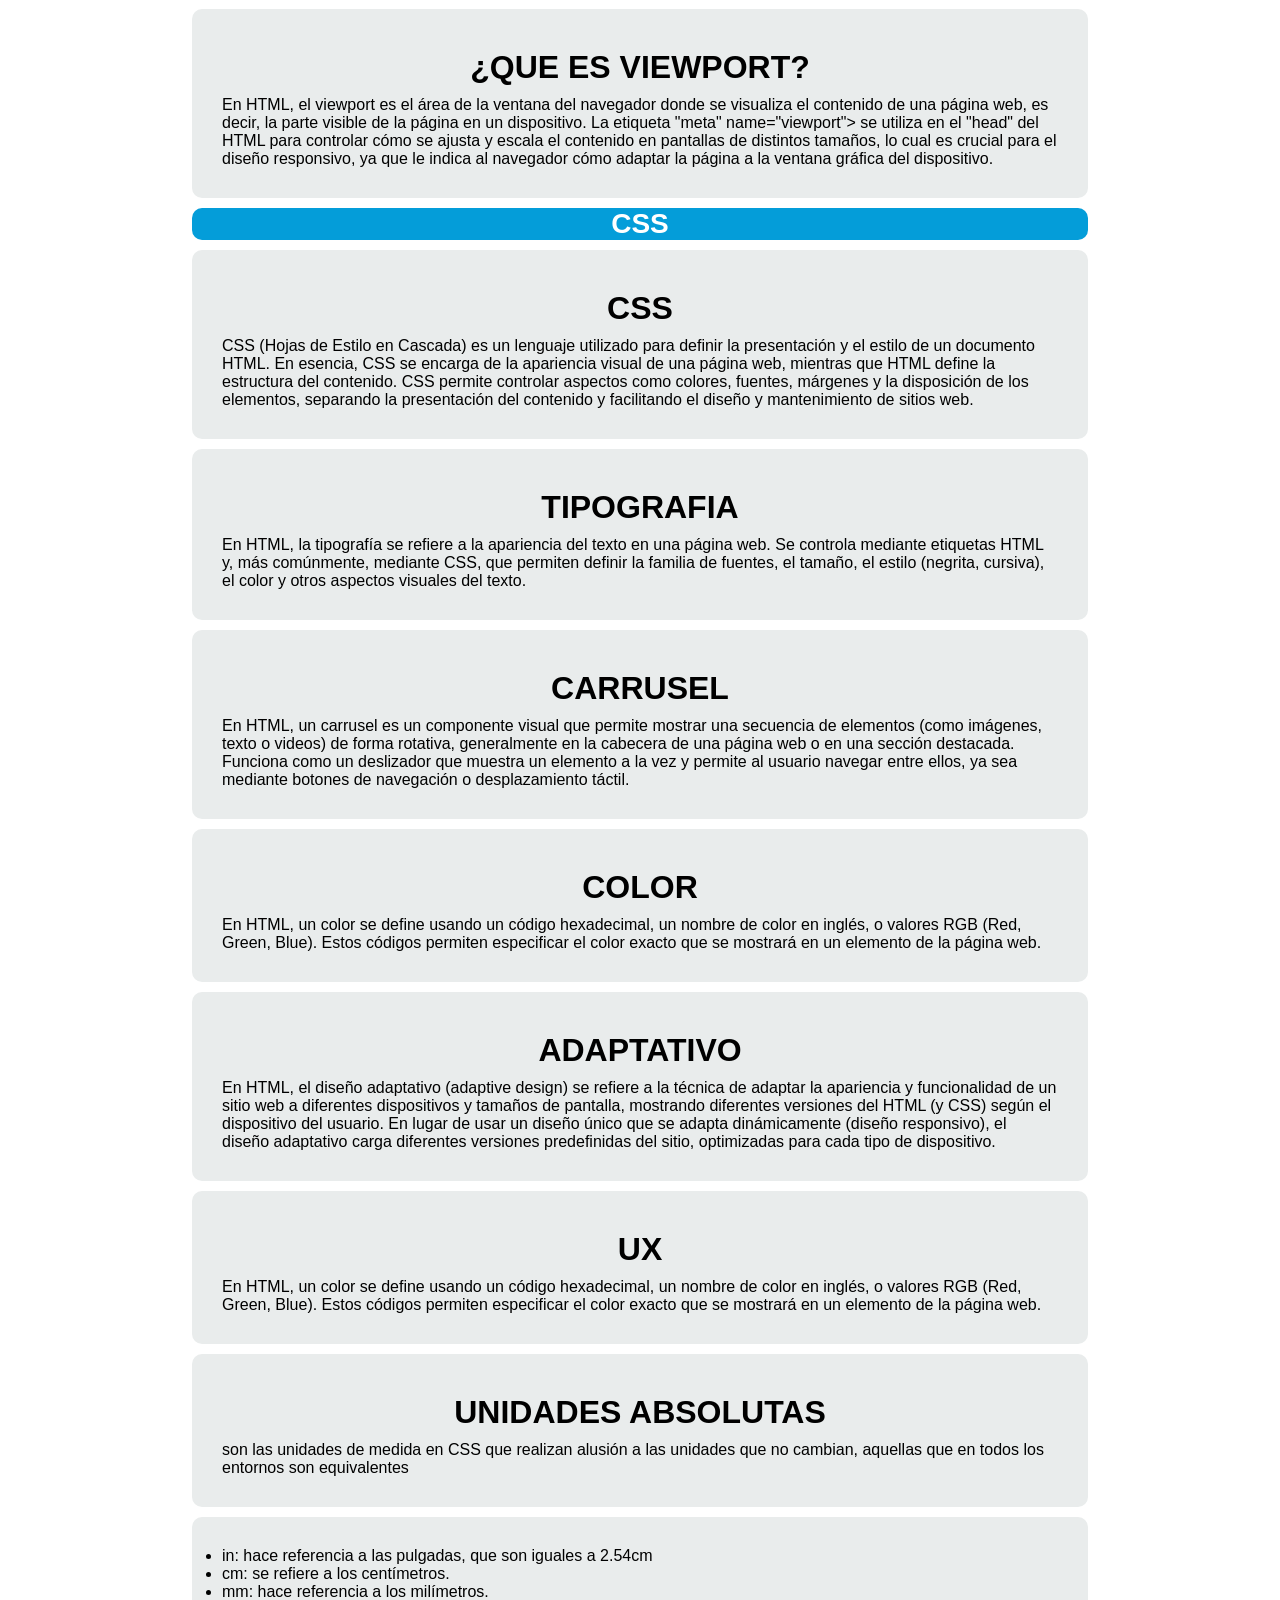
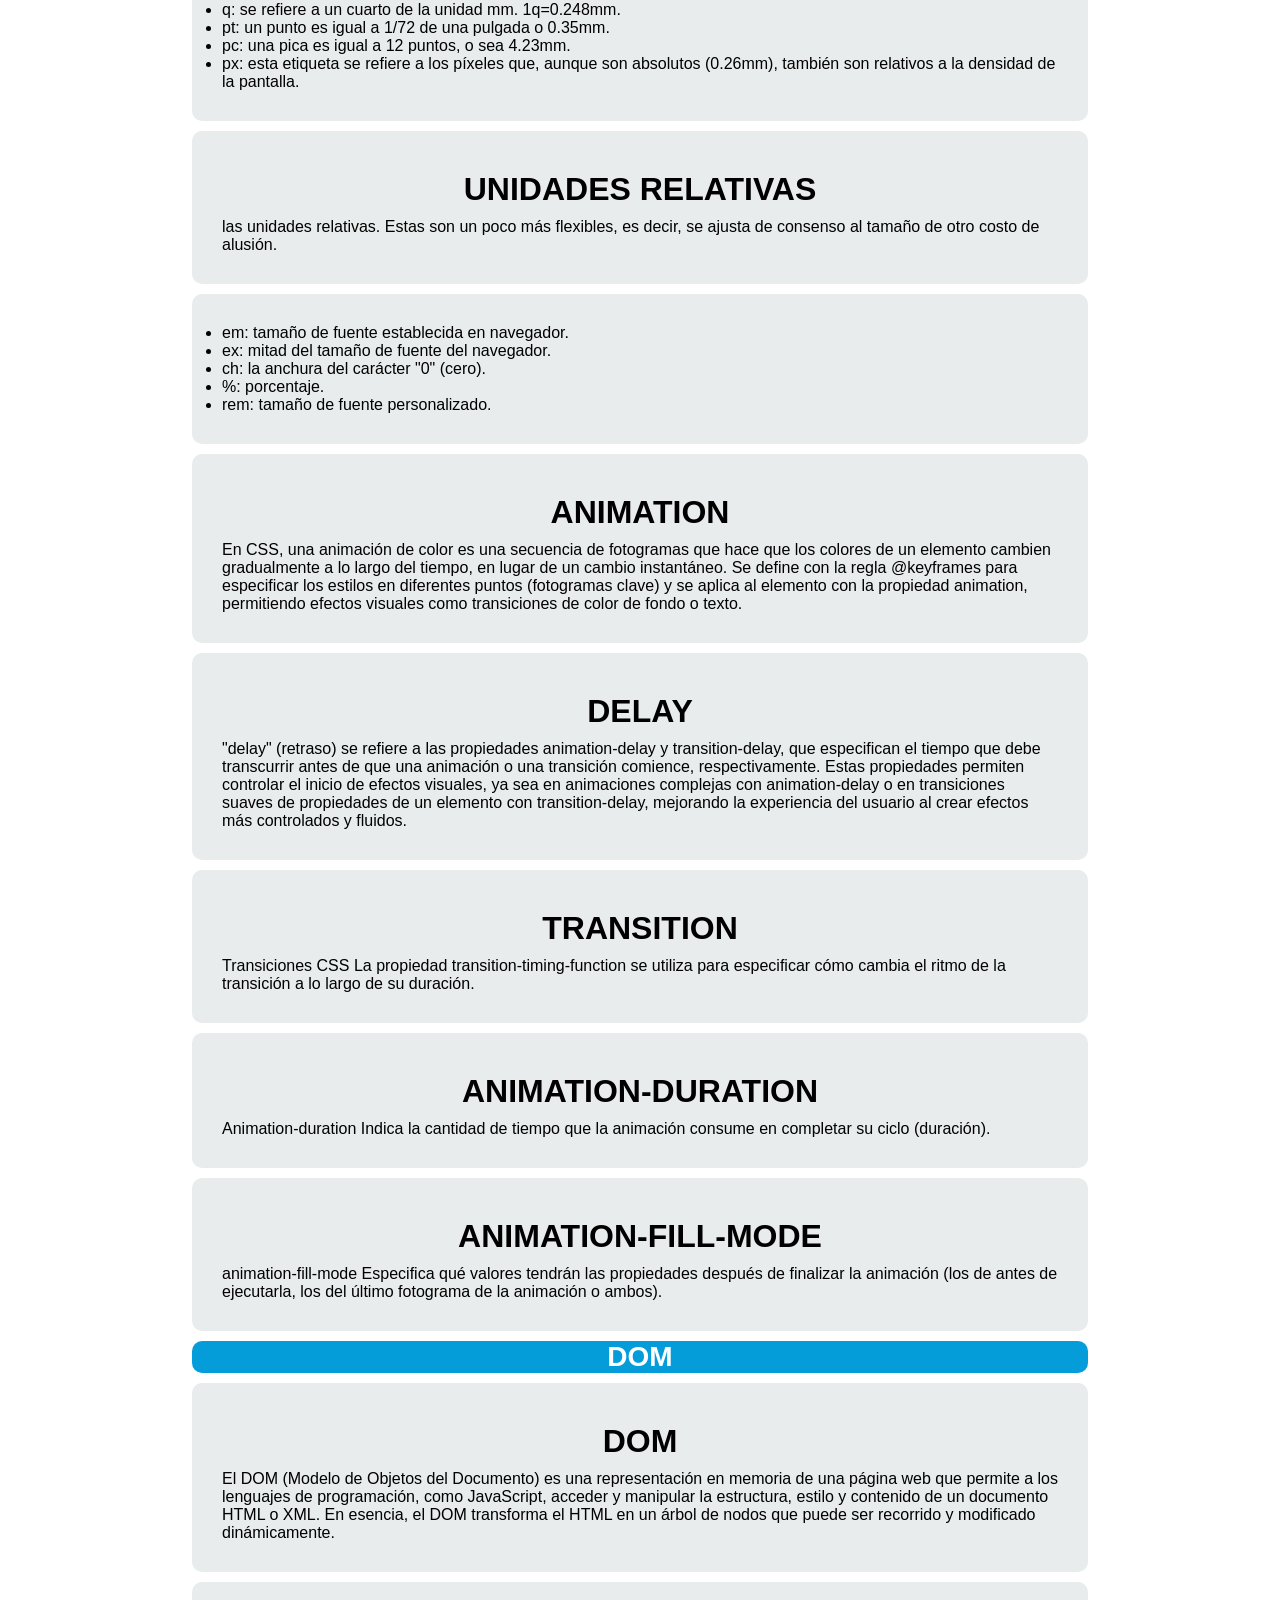
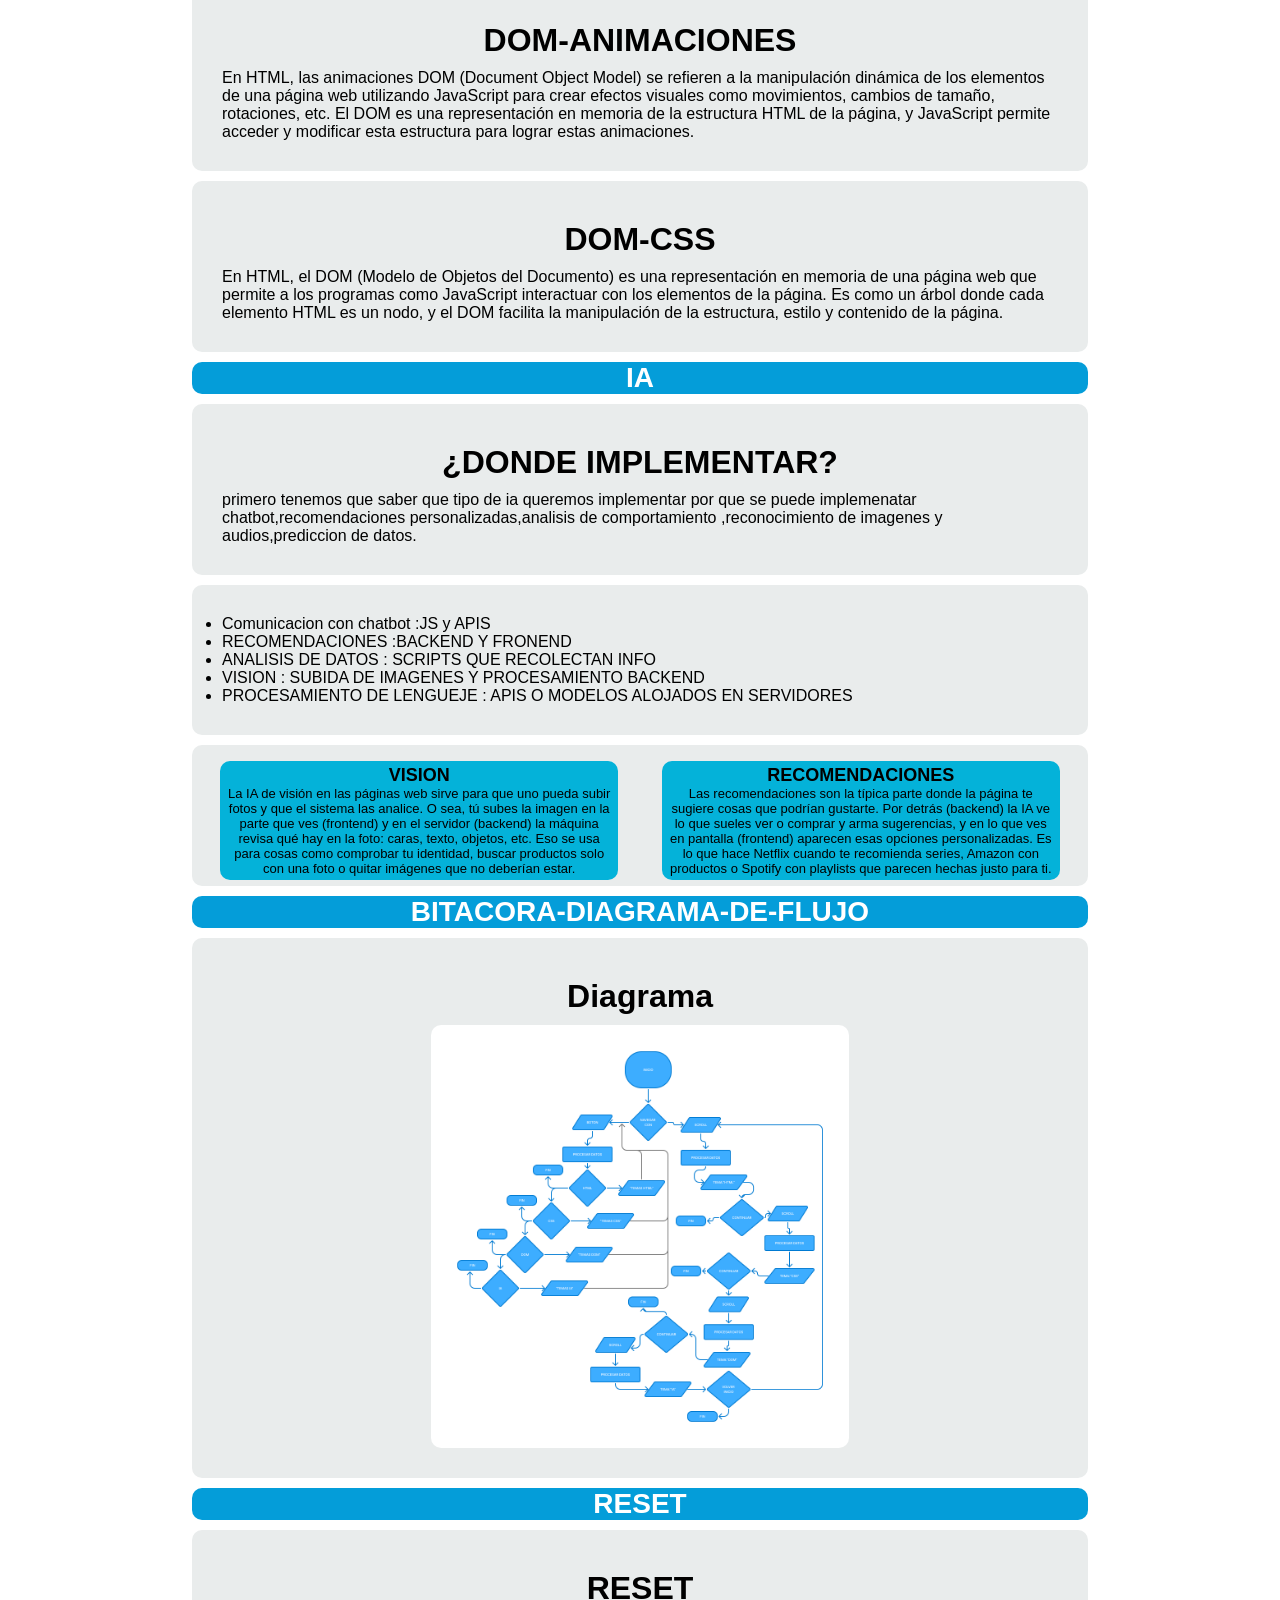
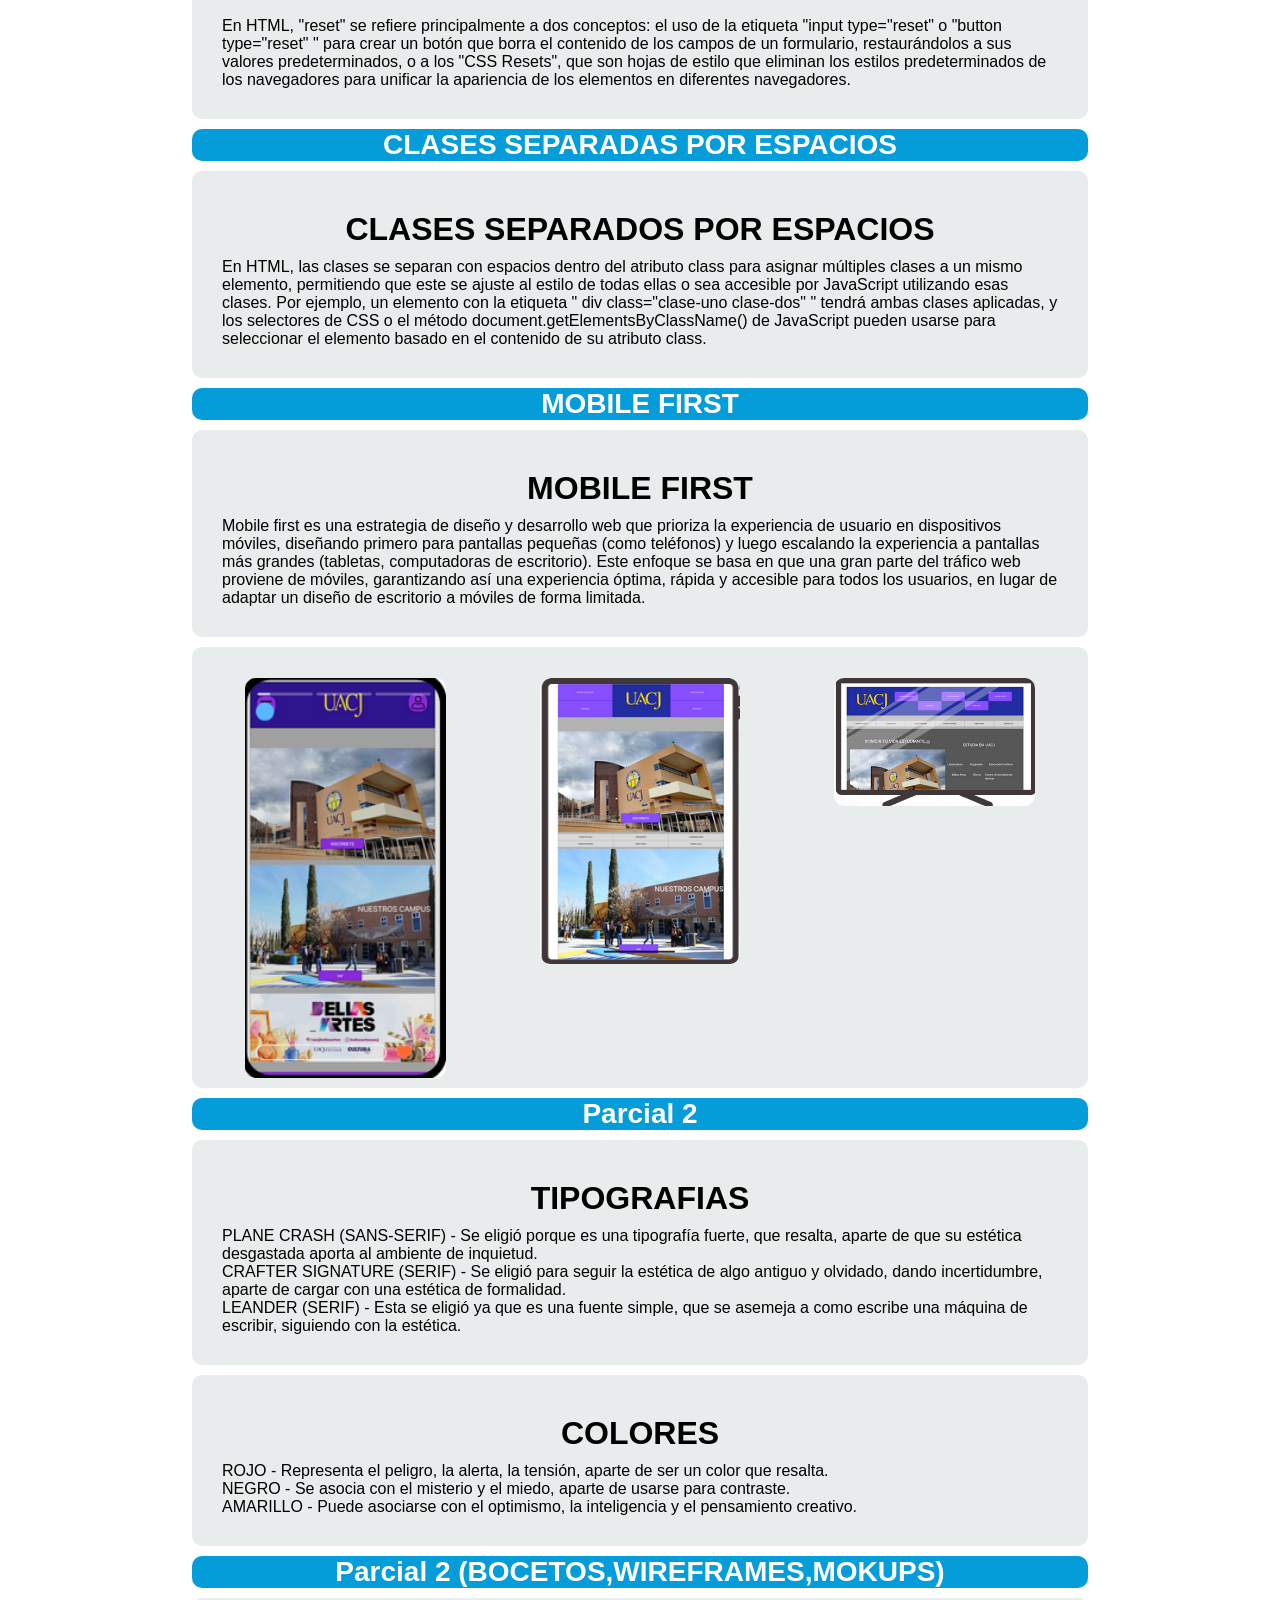
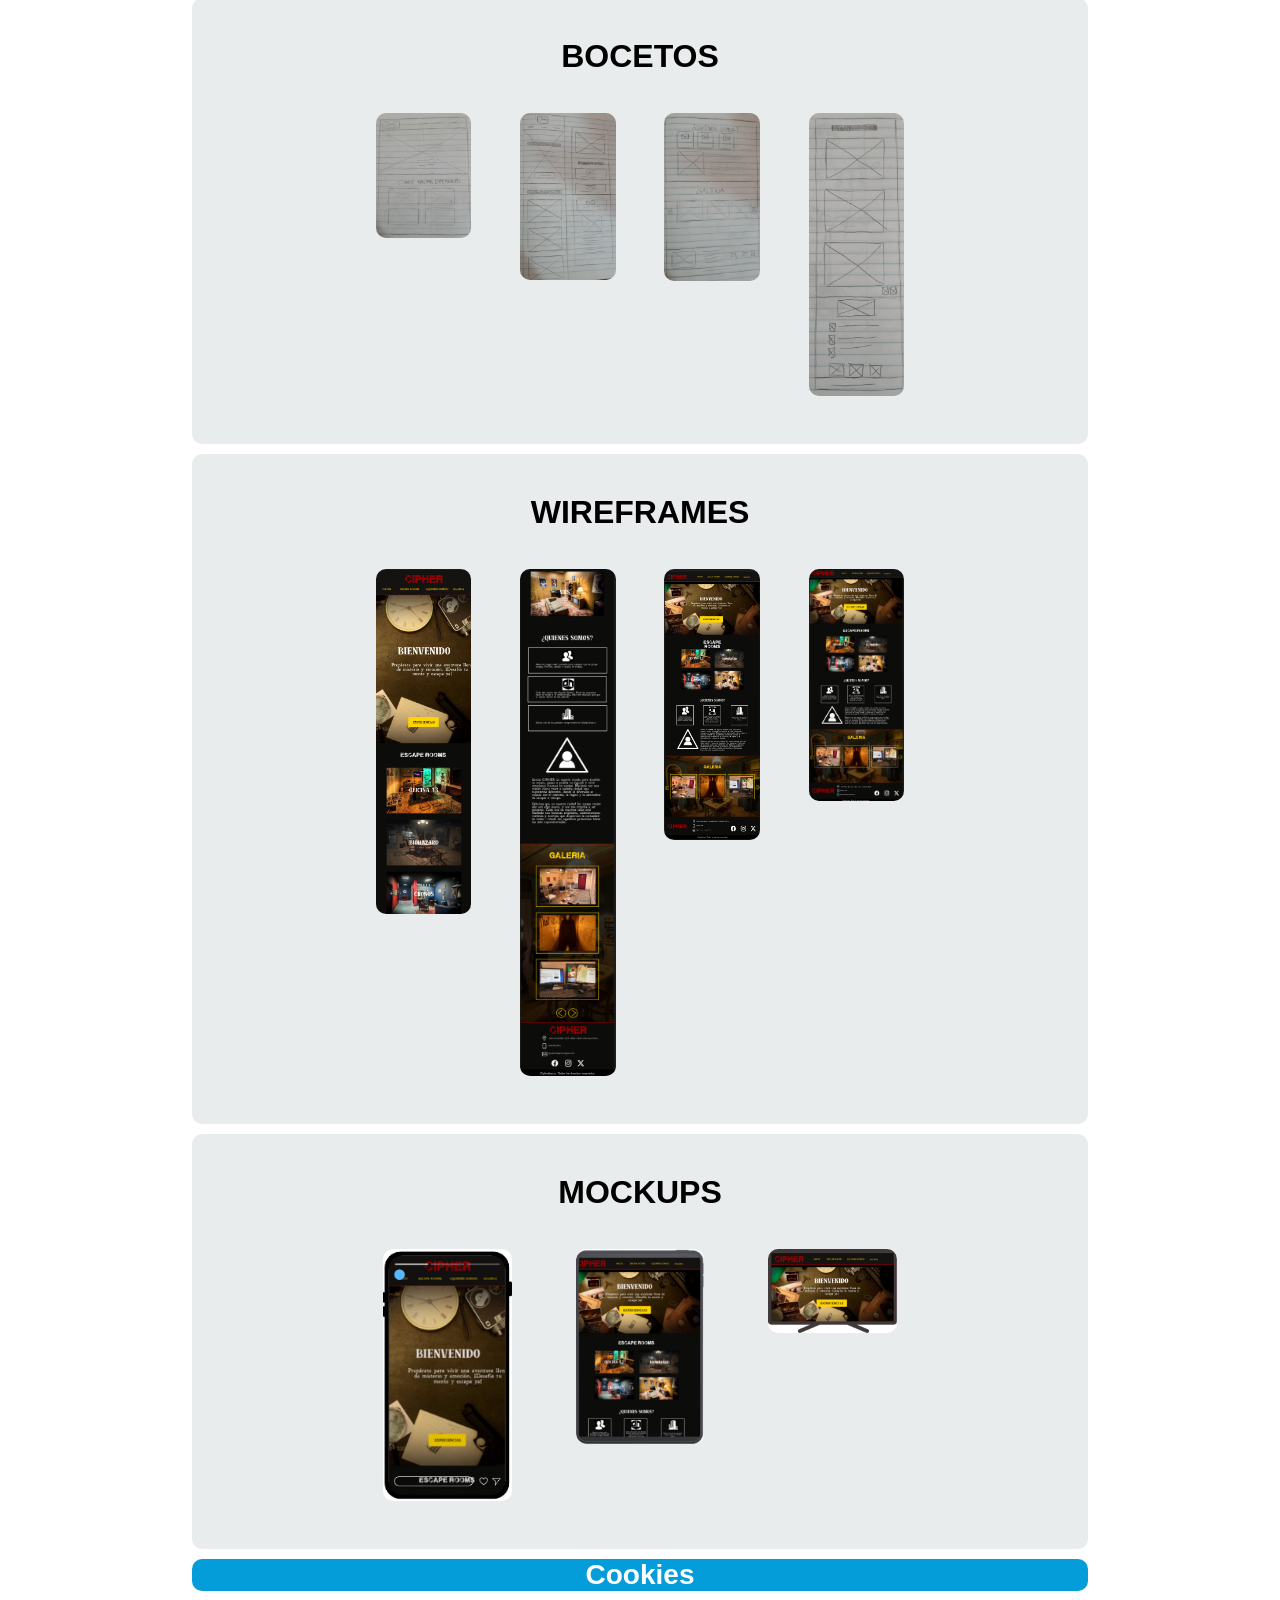
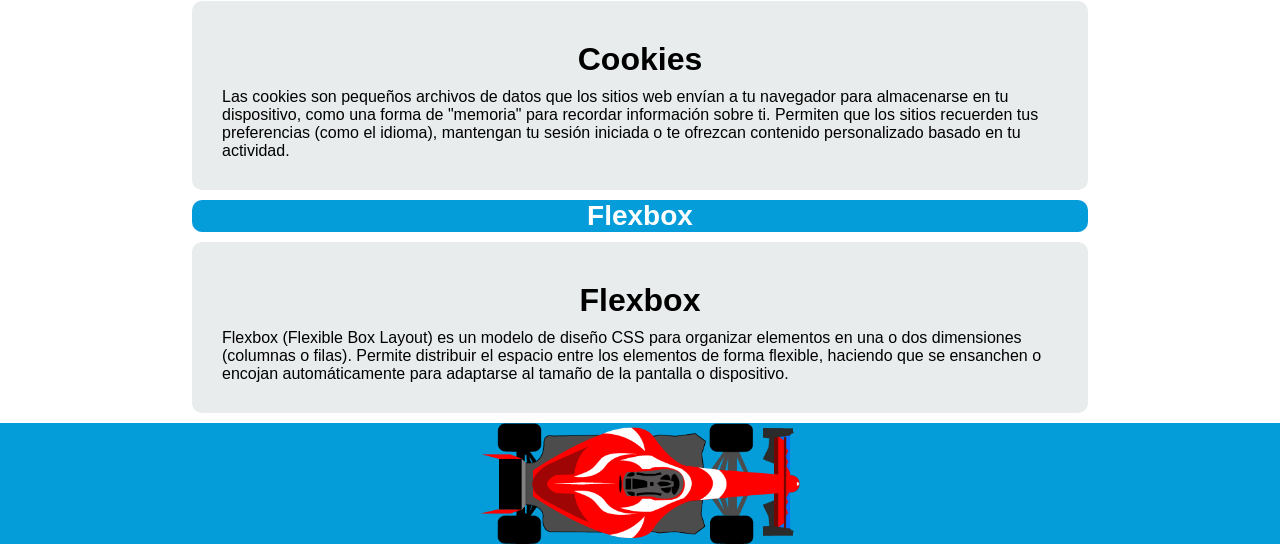
==== commit a8fdba2a: "AVENTECH" ====
--- a/index.html
+++ b/index.html
@@ -48,7 +48,7 @@
                 <li><a href="https://josebeltran123.github.io/Cipher/#" target="_blank">CIPHER</a></li>
                 <li><a href="https://www.canva.com/design/DAG10Z-6Ues/6uDWHJCtPNNvBPqYapMXVA/view?utm_content=DAG10Z-6Ues&utm_campaign=designshare&utm_medium=embeds&utm_source=link%22" target="_blank">PRESENTACION</a></li>
                 <li><a href="https://www.canva.com/design/DAG3qi88o5k/16YNeLtFPZ2jUzZyuMf2cg/edit?utm_content=DAG3qi88o5k&utm_campaign=designshare&utm_medium=link2&utm_source=sharebutton" target="_blank">Cotizacion</a></li>
-                <li><a href="https://www.canva.com/design/DAG4Q6nkq2k/MZ8sNVEGY91kIuYO6VB10A/edit?utm_content=DAG4Q6nkq2k&utm_campaign=designshare&utm_medium=link2&utm_source=sharebutton" target="_blank">Presentacion</a></li>
+                <li><a href="https://www.canva.com/design/DAG4Q6nkq2k/MZ8sNVEGY91kIuYO6VB10A/edit?utm_content=DAG4Q6nkq2k&utm_campaign=designshare&utm_medium=link2&utm_source=sharebutton" target="_blank">AVENTECH</a></li>
                 <li><a href="boostrap5.html">Boostrap 5</a></li>
             </ul>
         </div>
@@ -439,3 +439,5 @@
     <img src="img/f1logo.png" alt="" class="img1">
 </footer>
 </html>
+
+
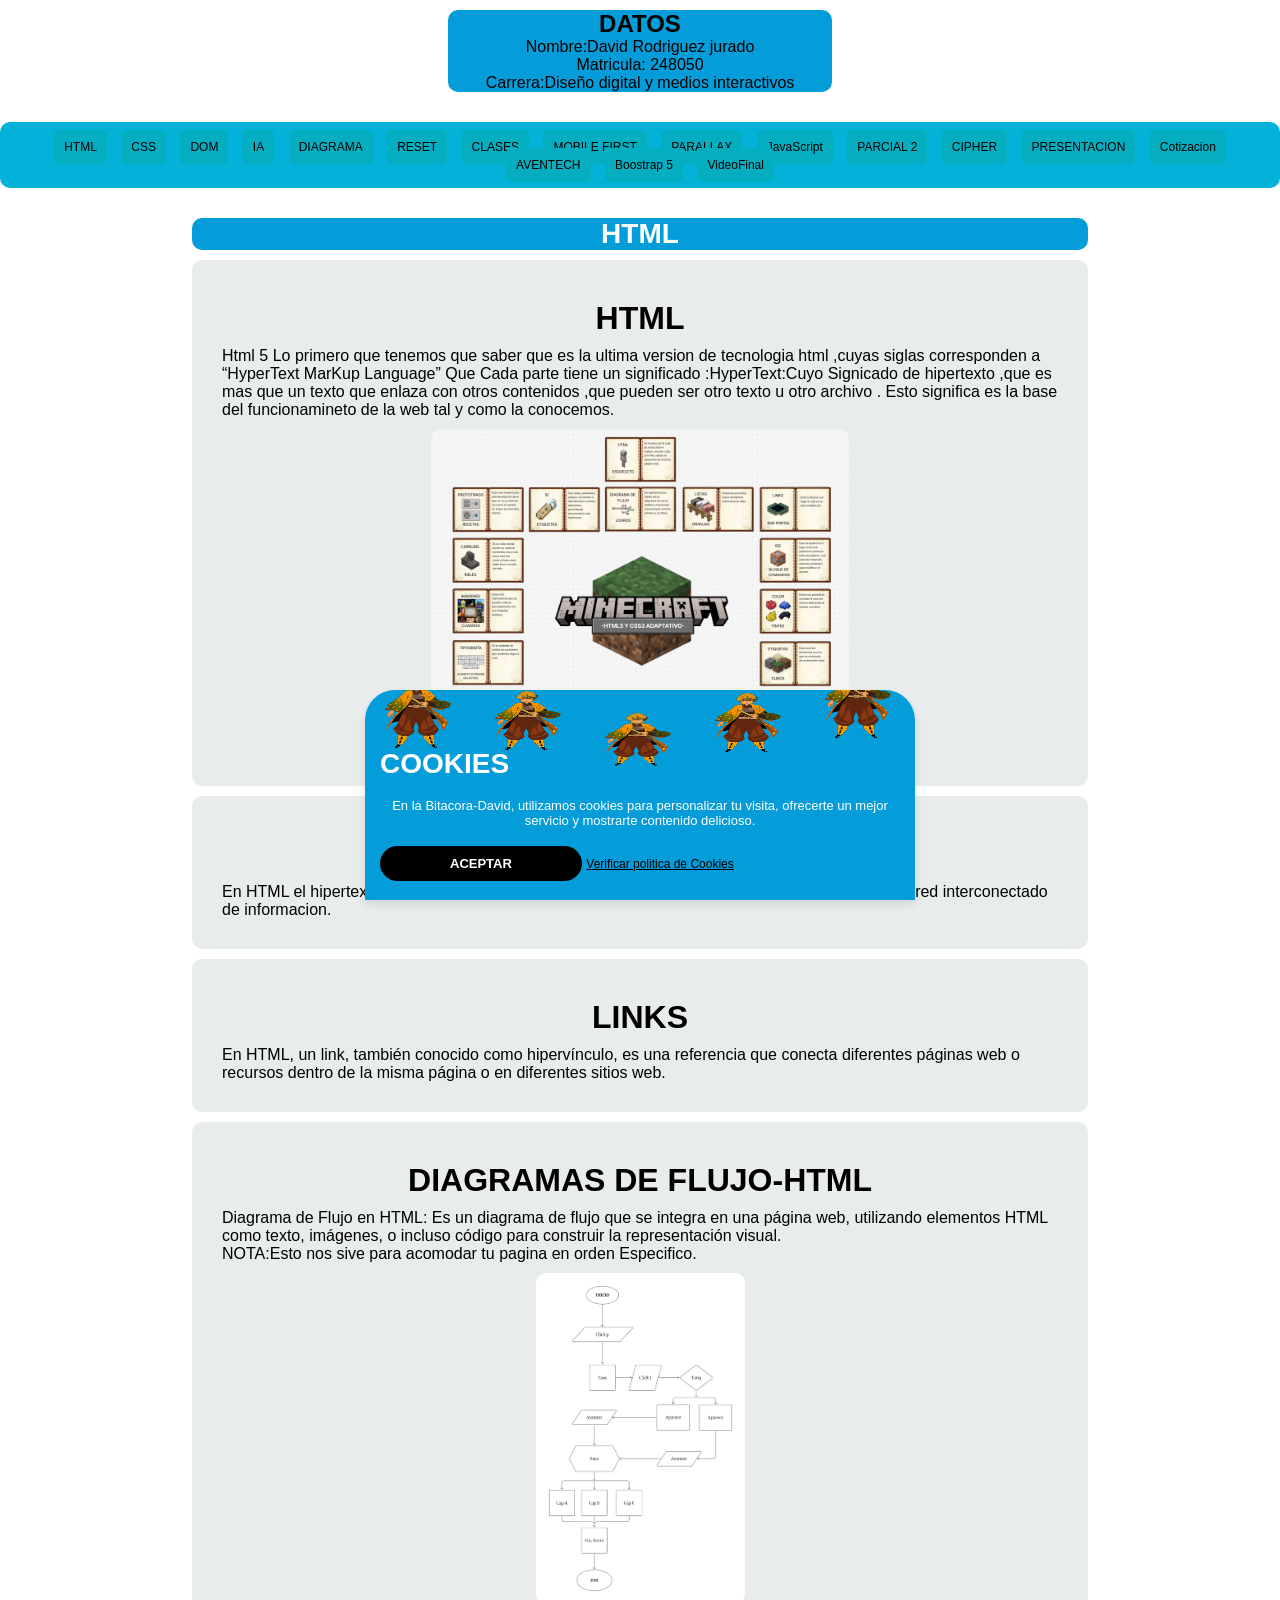
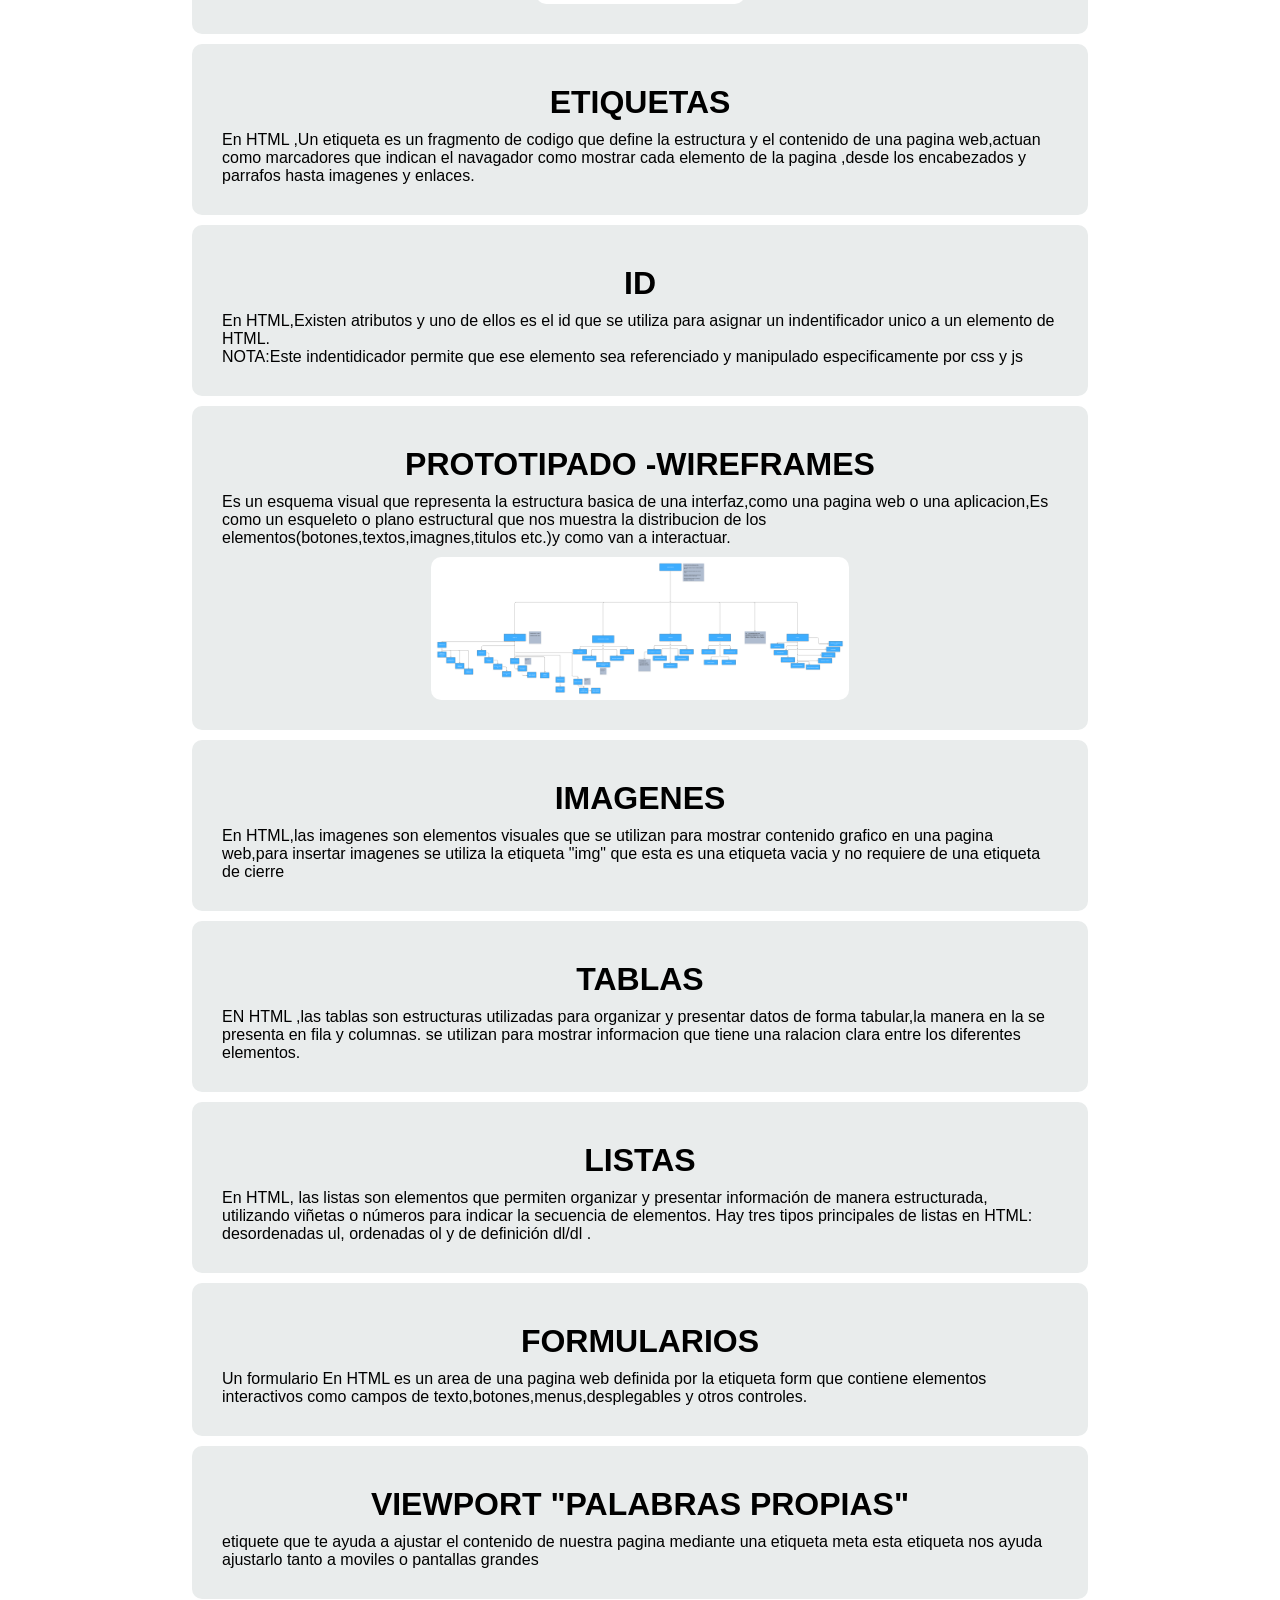
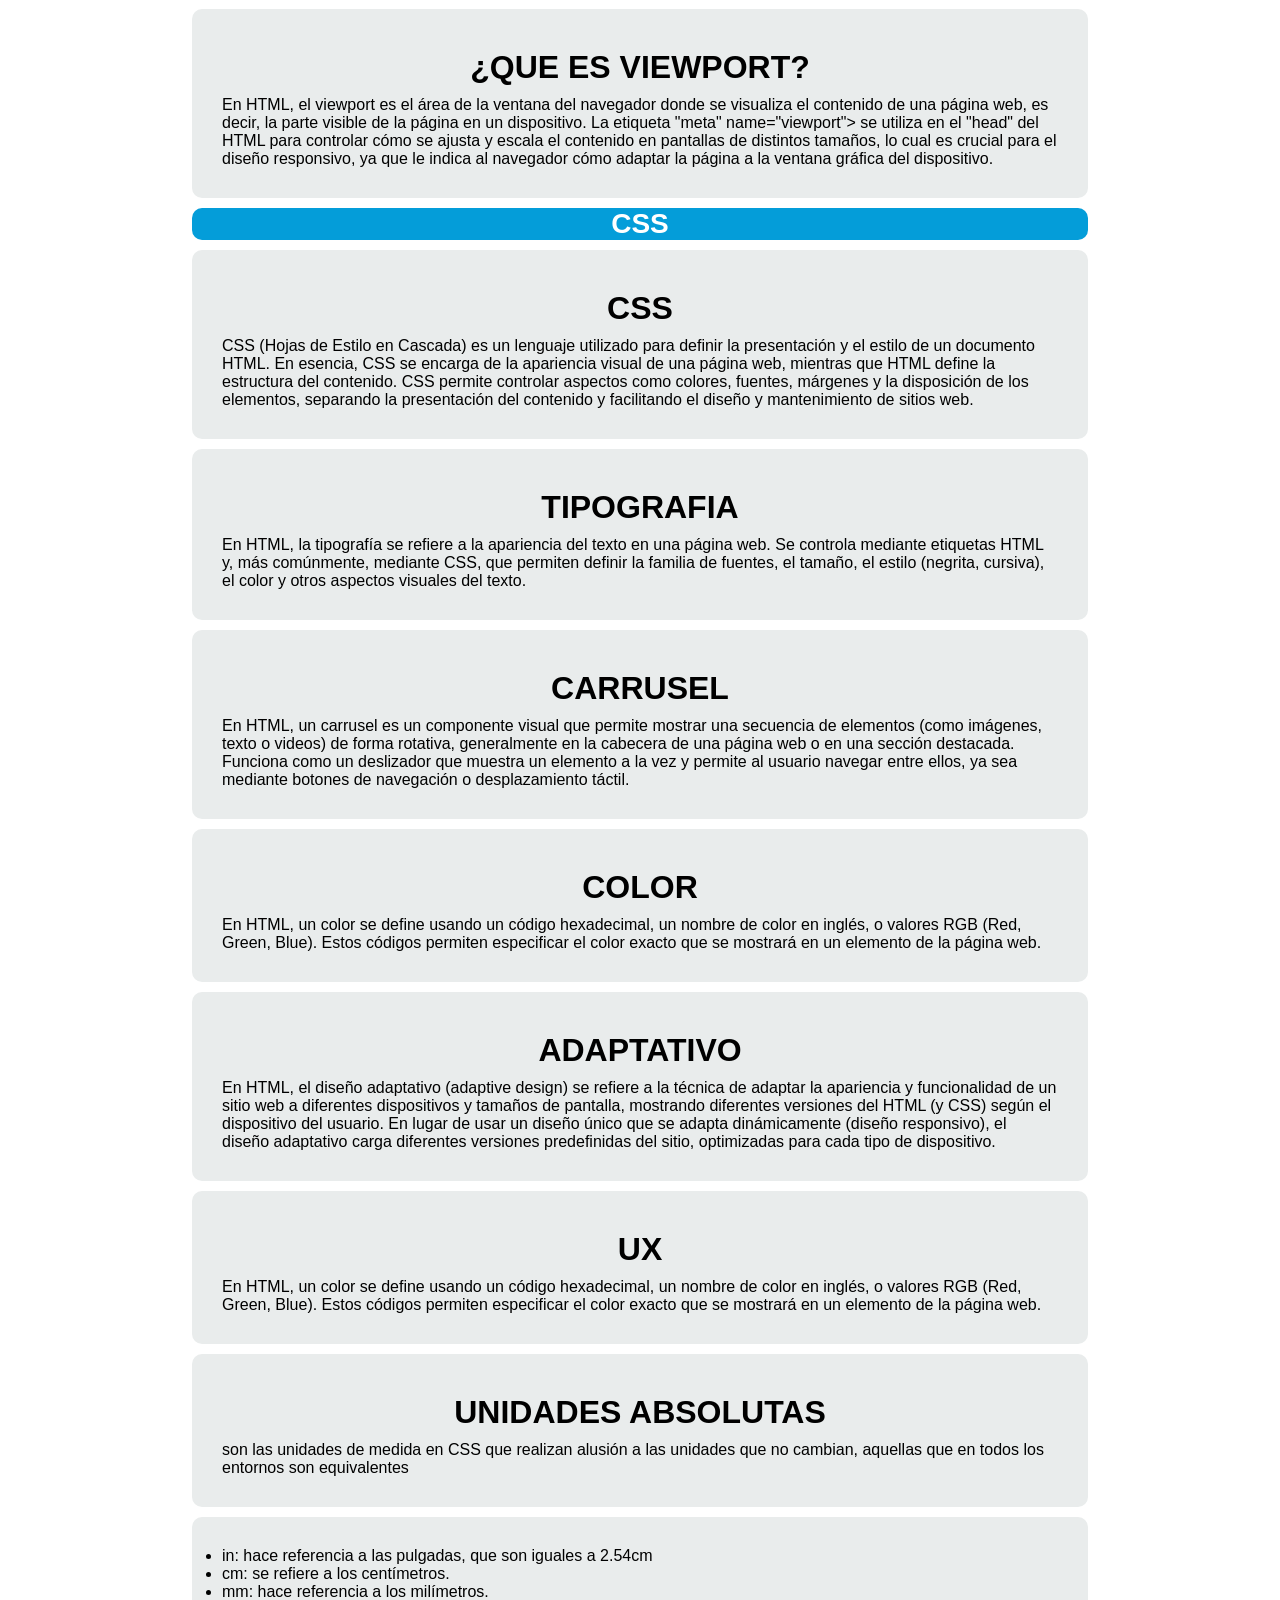
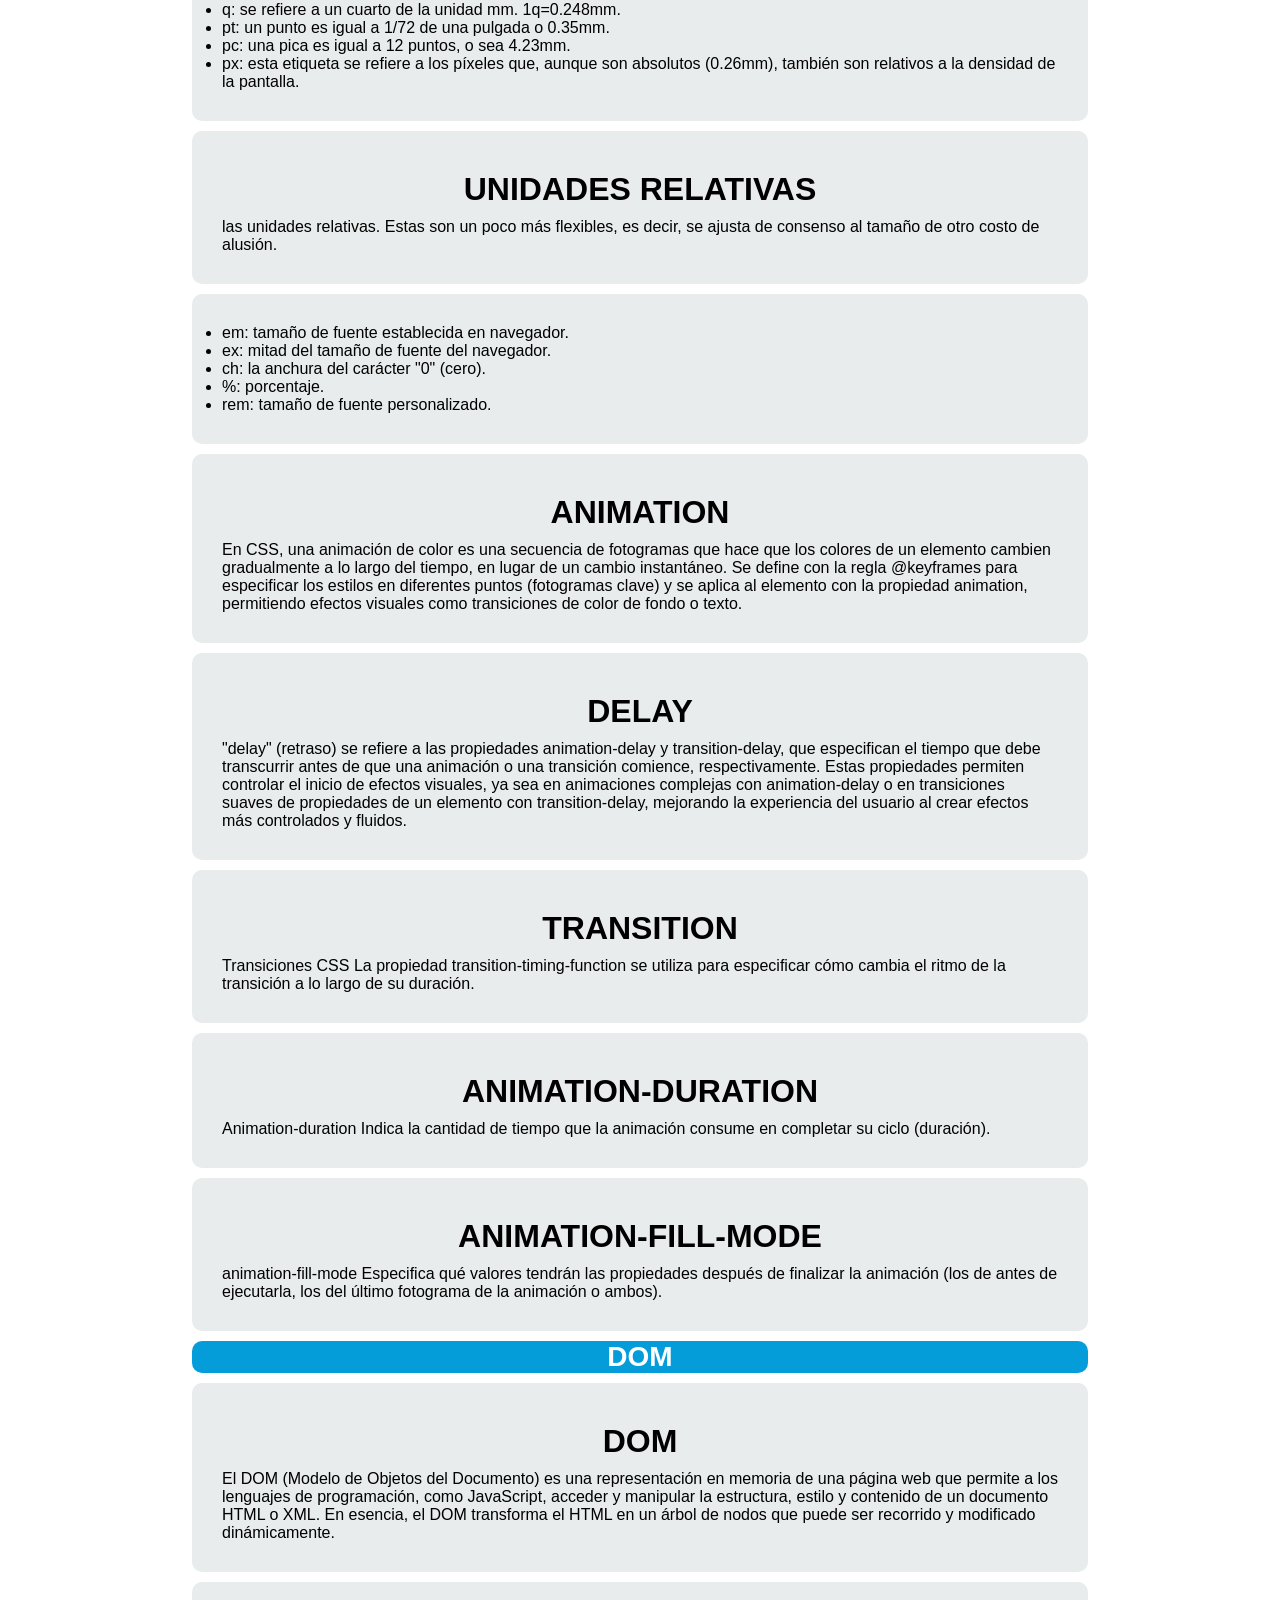
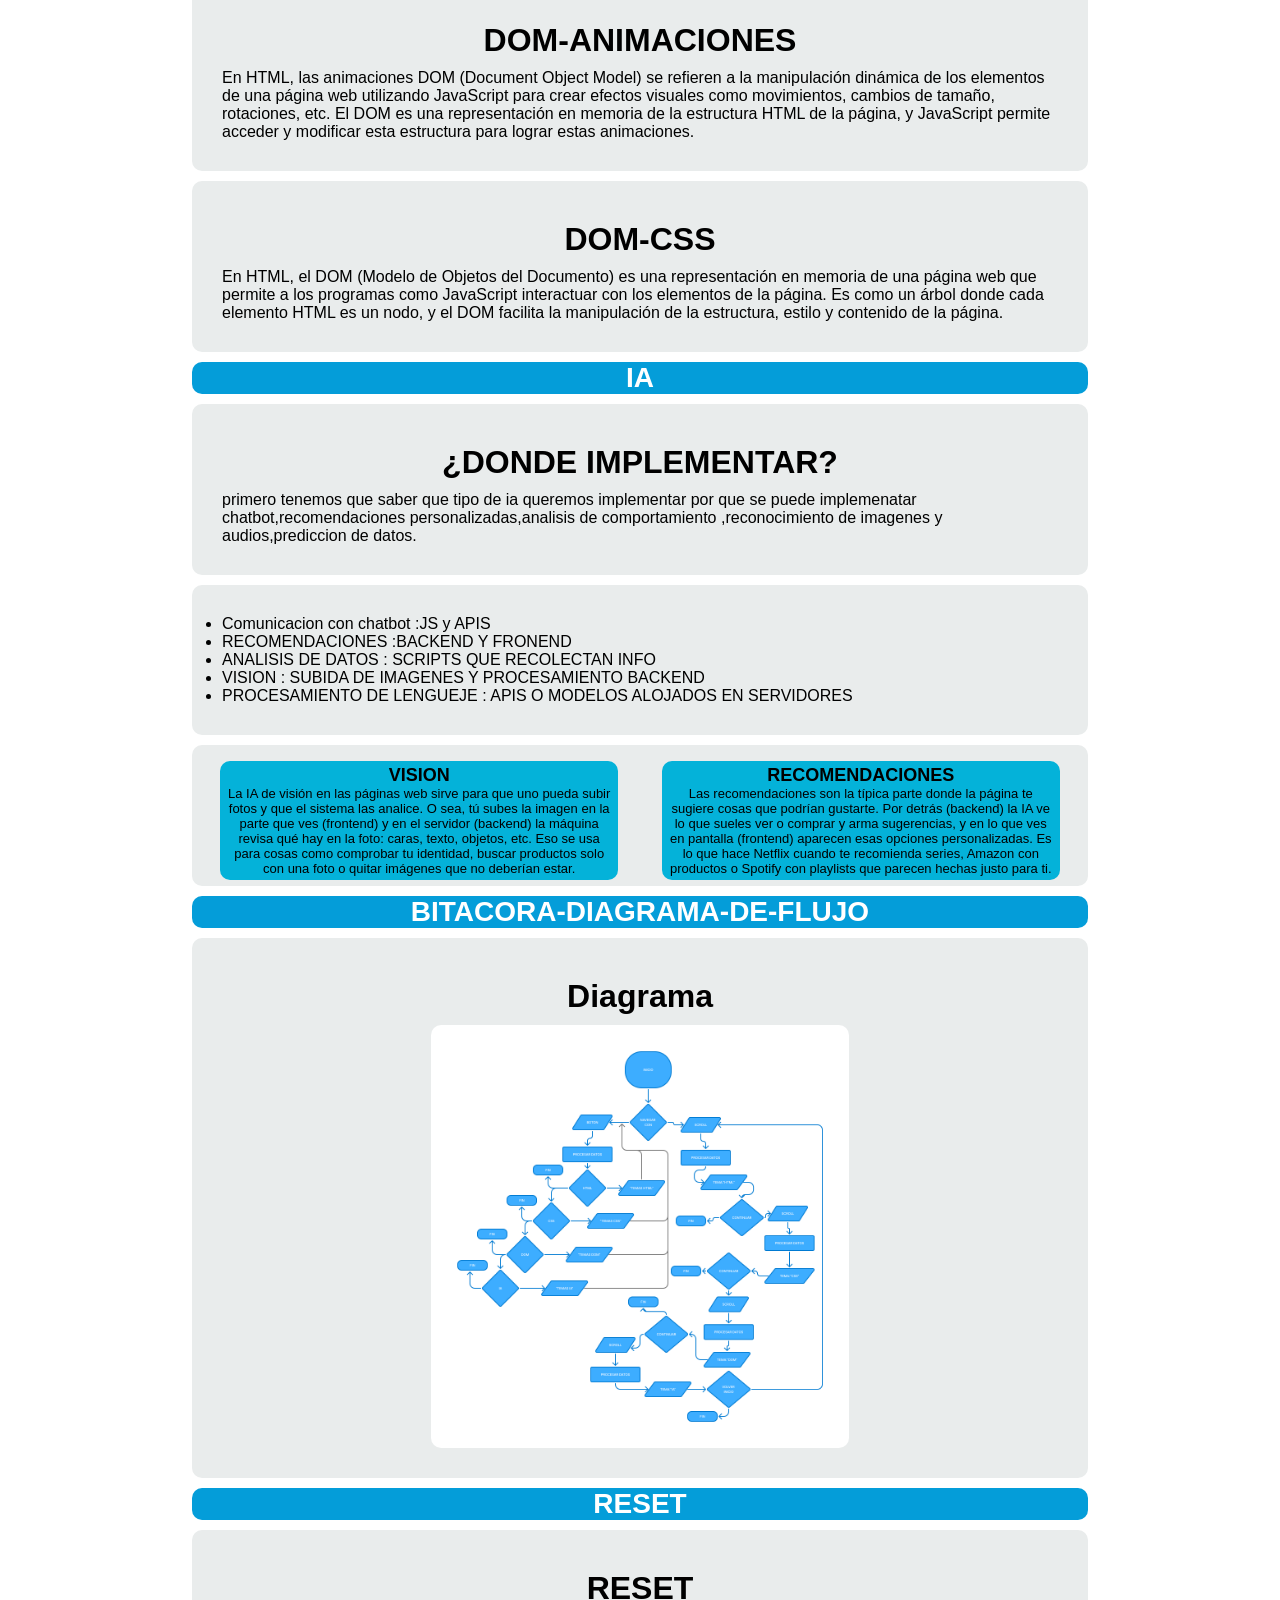
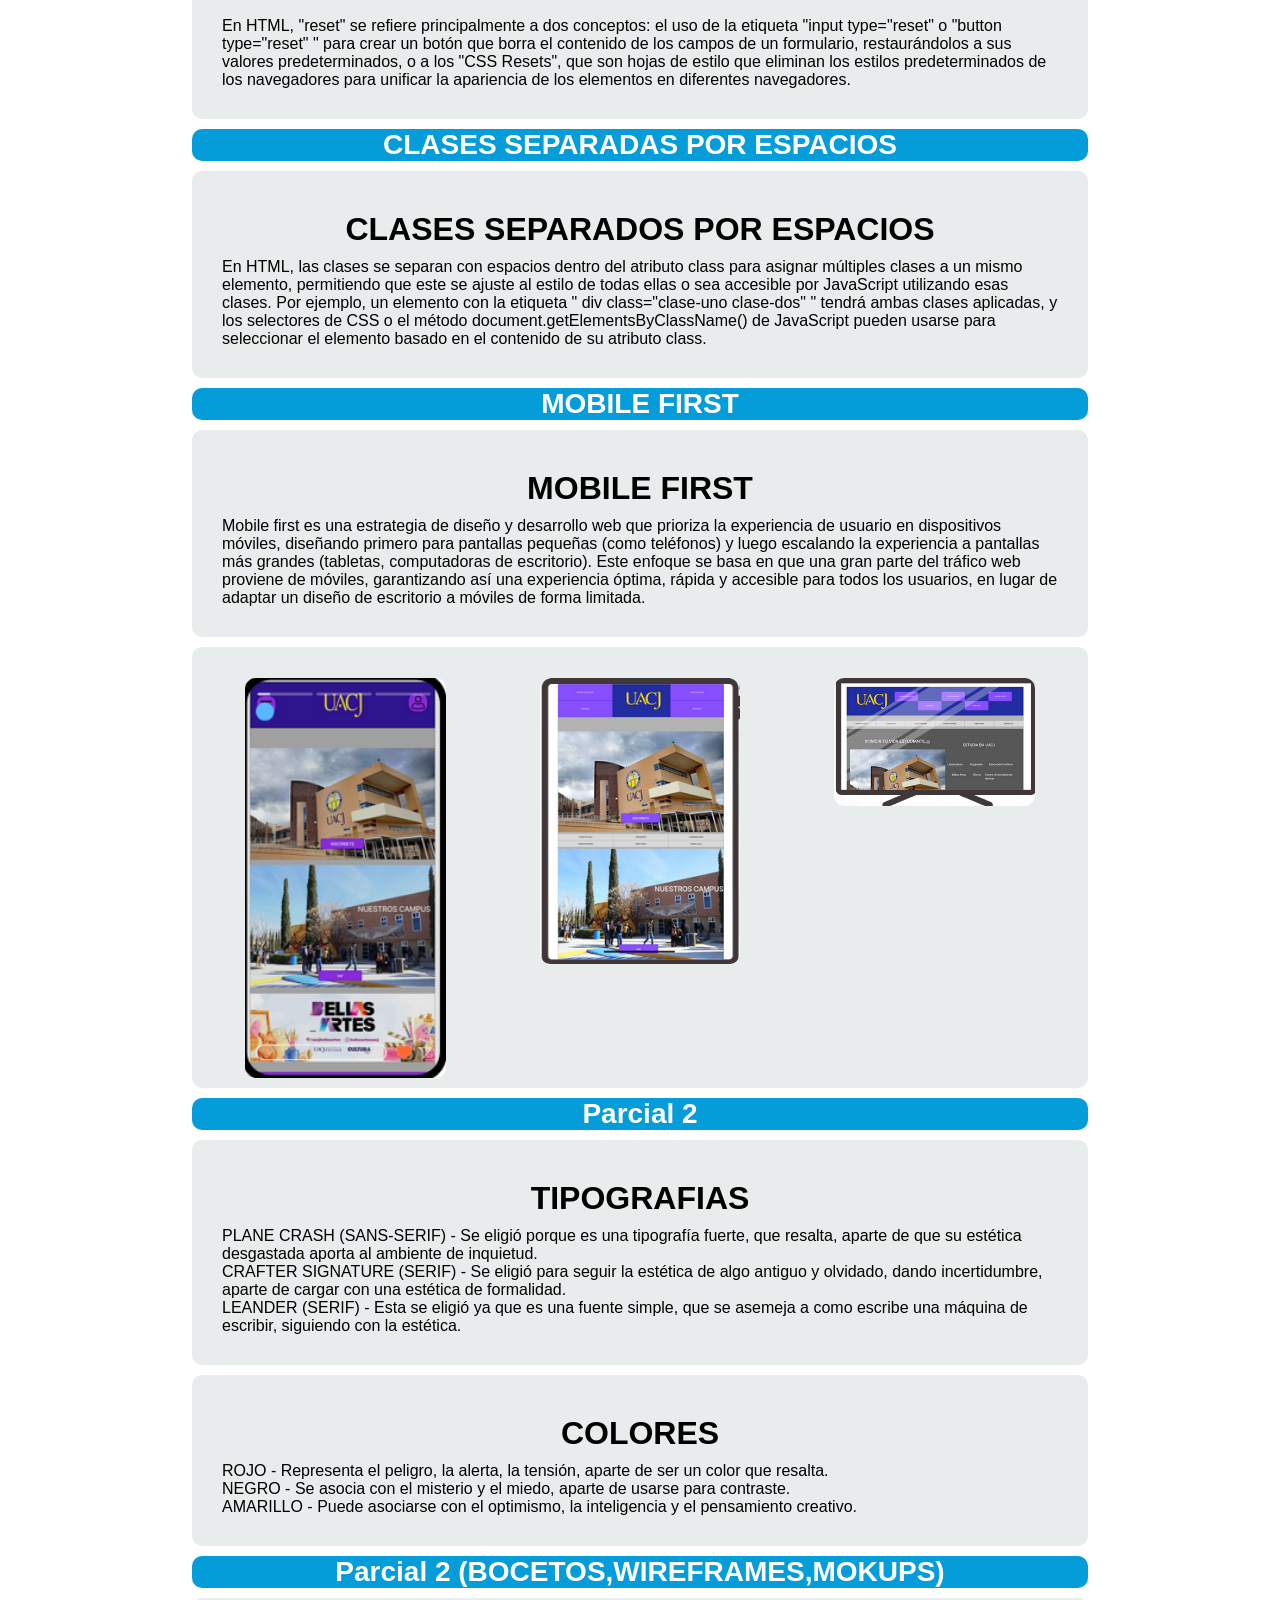
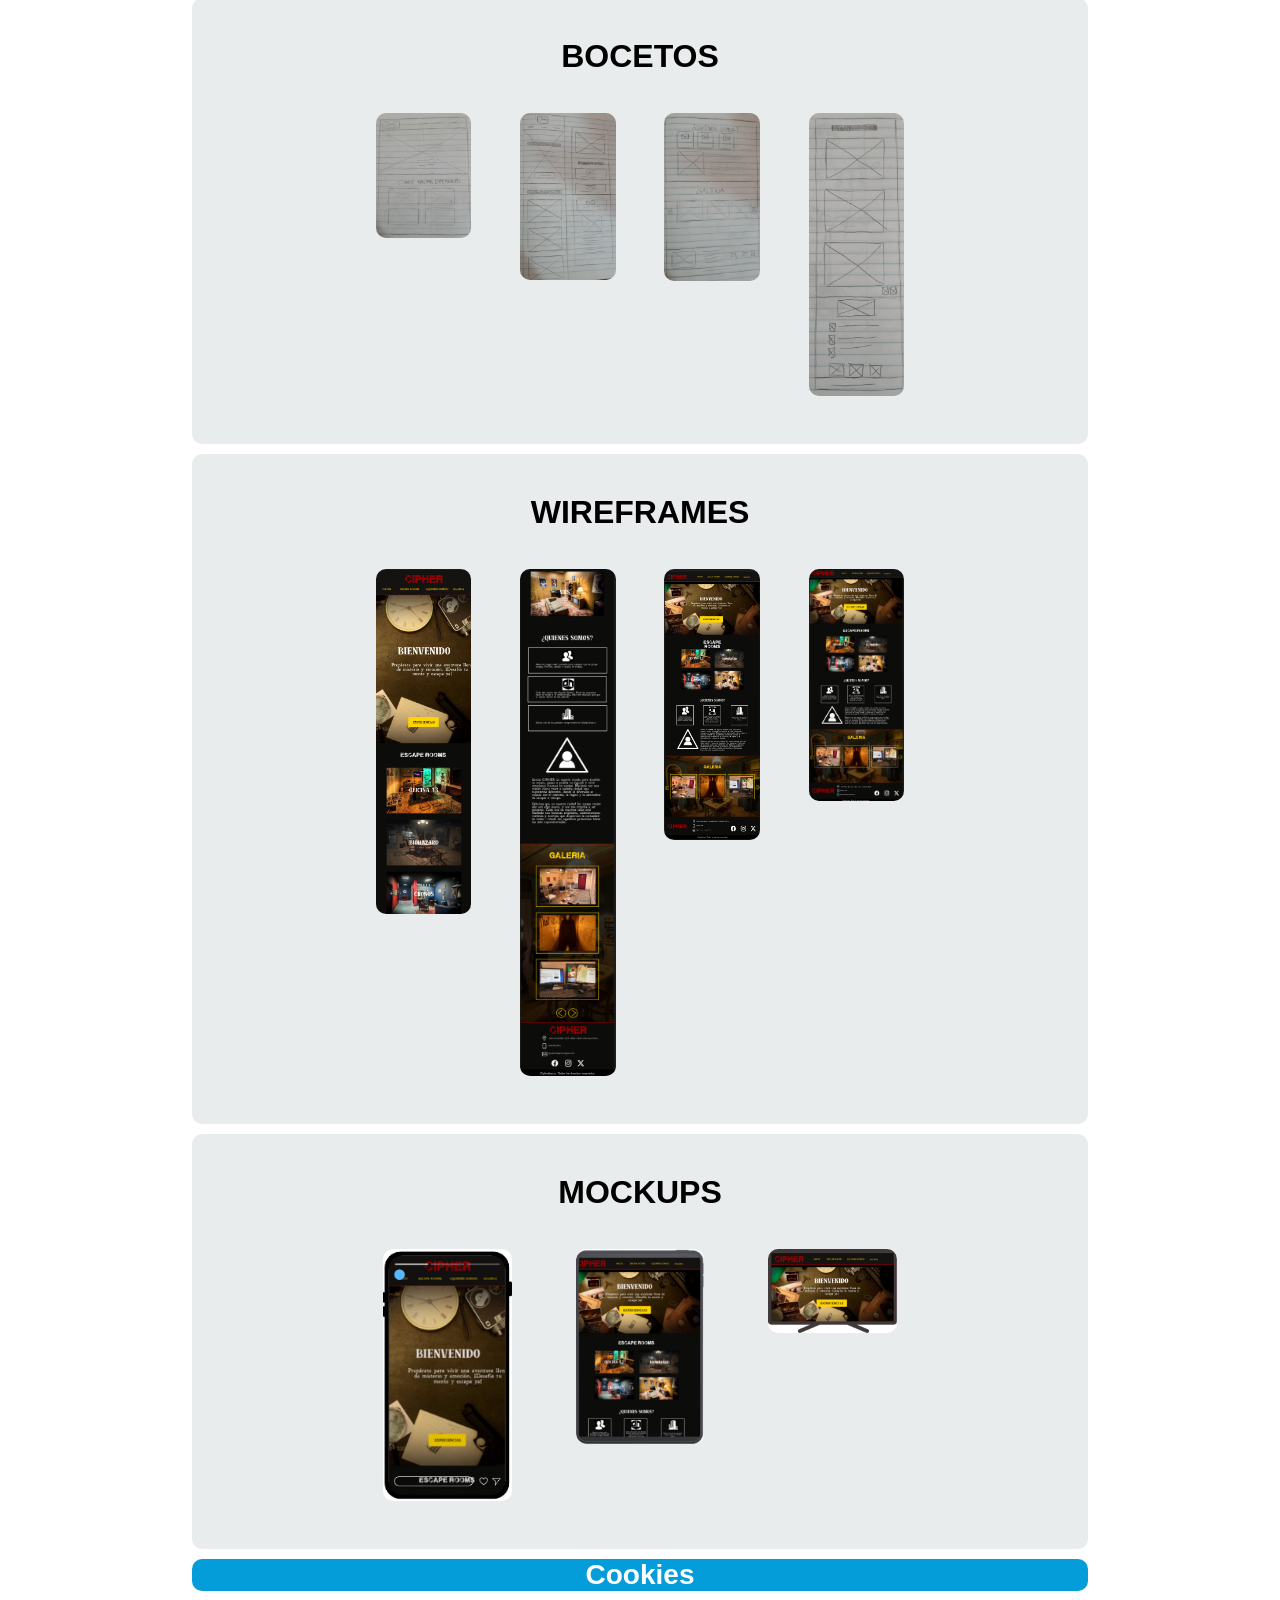
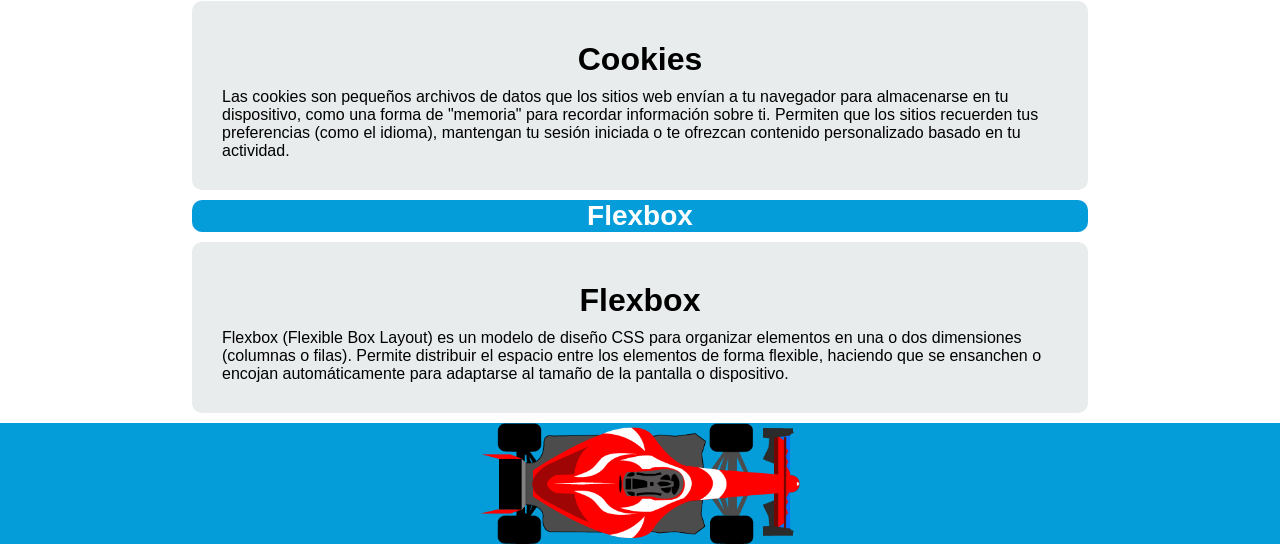
==== commit 43df3735: "Videofinal" ====
--- a/index.html
+++ b/index.html
@@ -50,6 +50,7 @@
                 <li><a href="https://www.canva.com/design/DAG3qi88o5k/16YNeLtFPZ2jUzZyuMf2cg/edit?utm_content=DAG3qi88o5k&utm_campaign=designshare&utm_medium=link2&utm_source=sharebutton" target="_blank">Cotizacion</a></li>
                 <li><a href="https://www.canva.com/design/DAG4Q6nkq2k/MZ8sNVEGY91kIuYO6VB10A/edit?utm_content=DAG4Q6nkq2k&utm_campaign=designshare&utm_medium=link2&utm_source=sharebutton" target="_blank">AVENTECH</a></li>
                 <li><a href="boostrap5.html">Boostrap 5</a></li>
+                 <li><a href="https://drive.google.com/file/d/1LwAA_LUwrBxmPvNr5h0thIiMr83csM5H/preview">VideoFinal</a></li>
             </ul>
         </div>
     </nav>
@@ -441,3 +442,4 @@
 </html>
 
 
+
